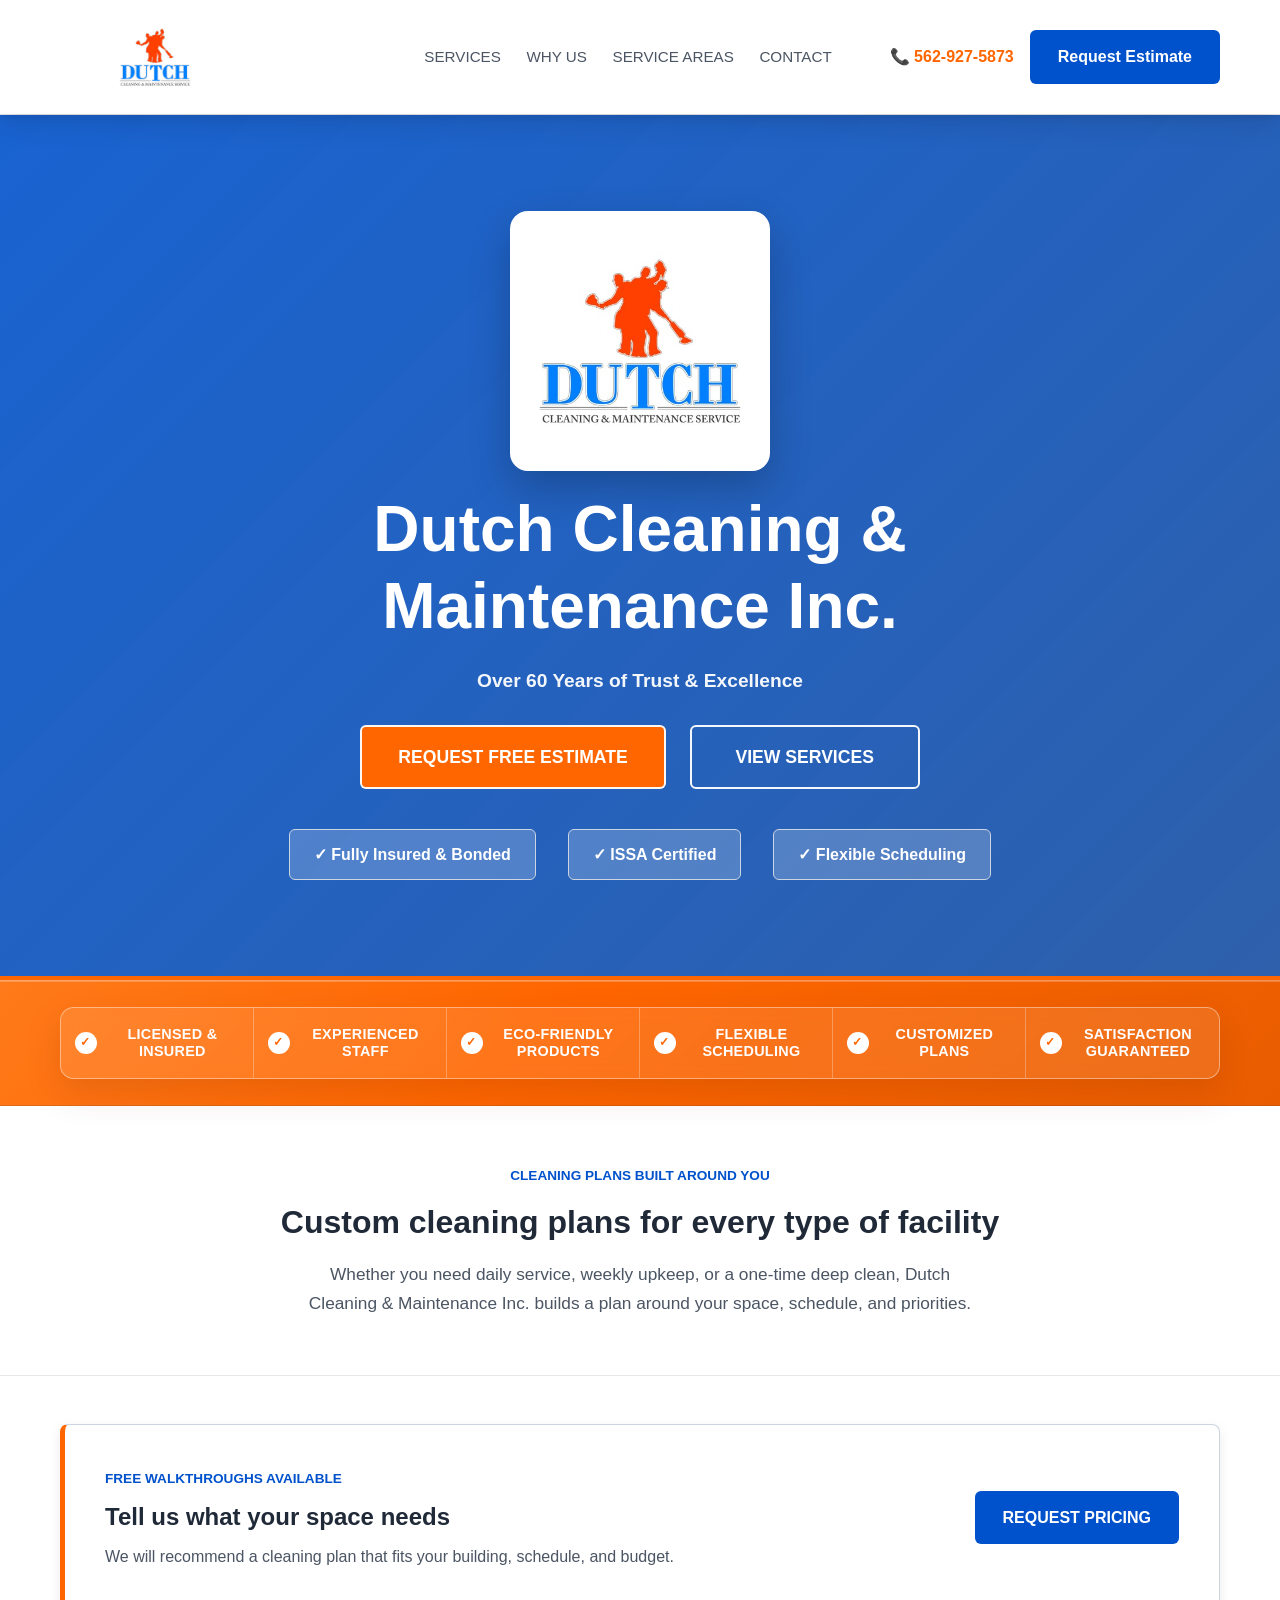
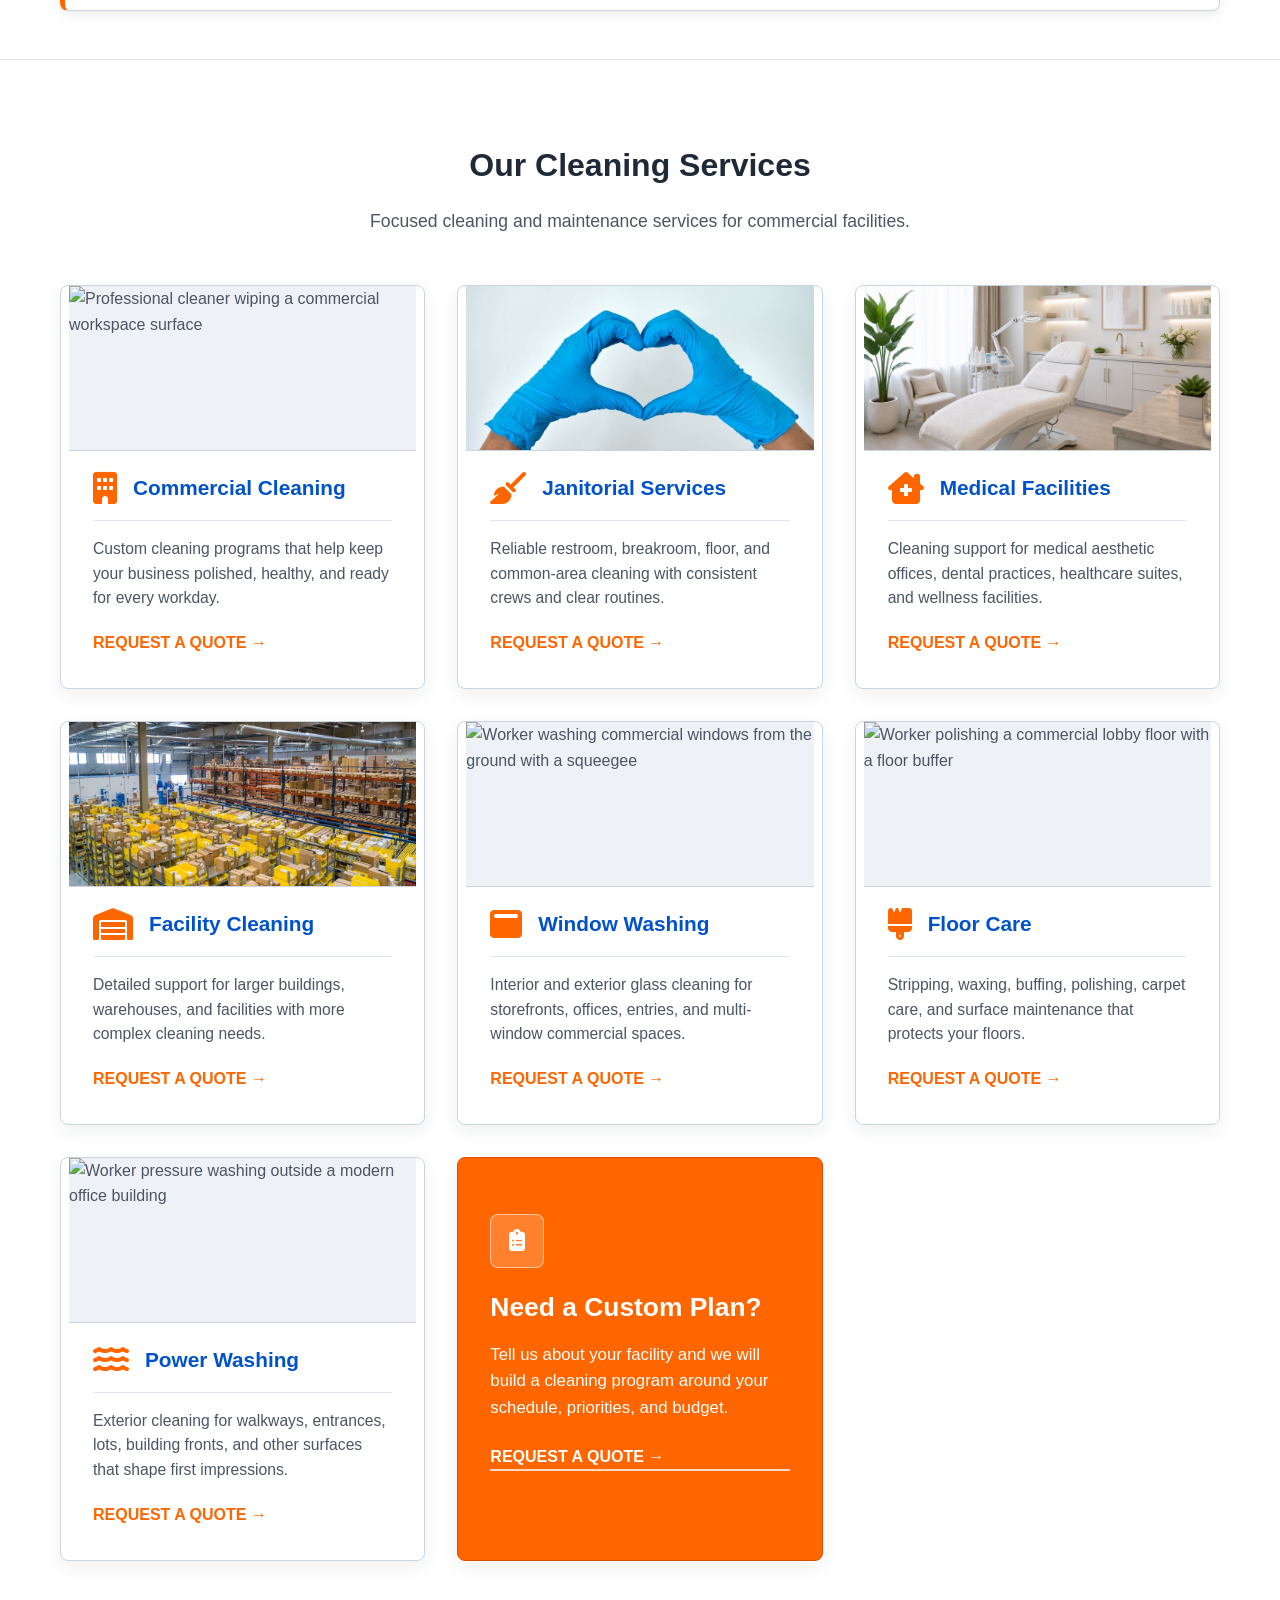
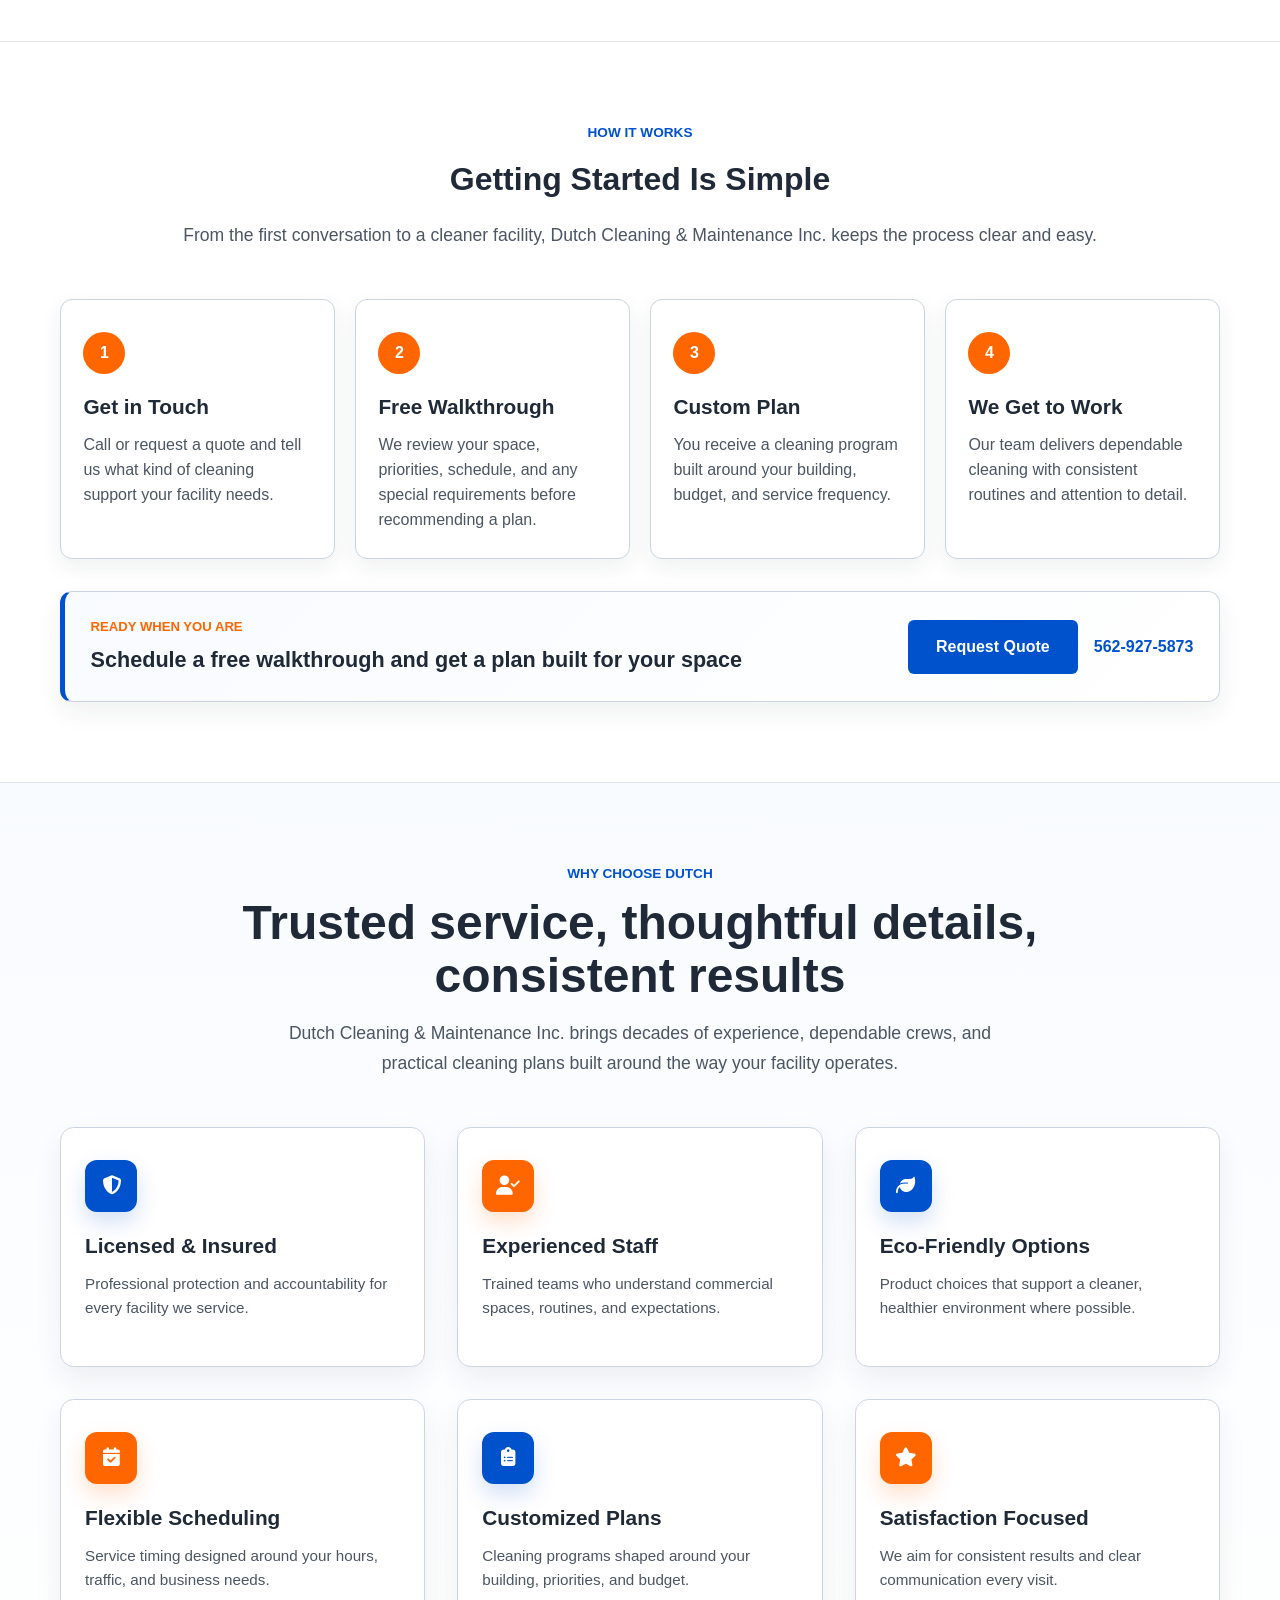
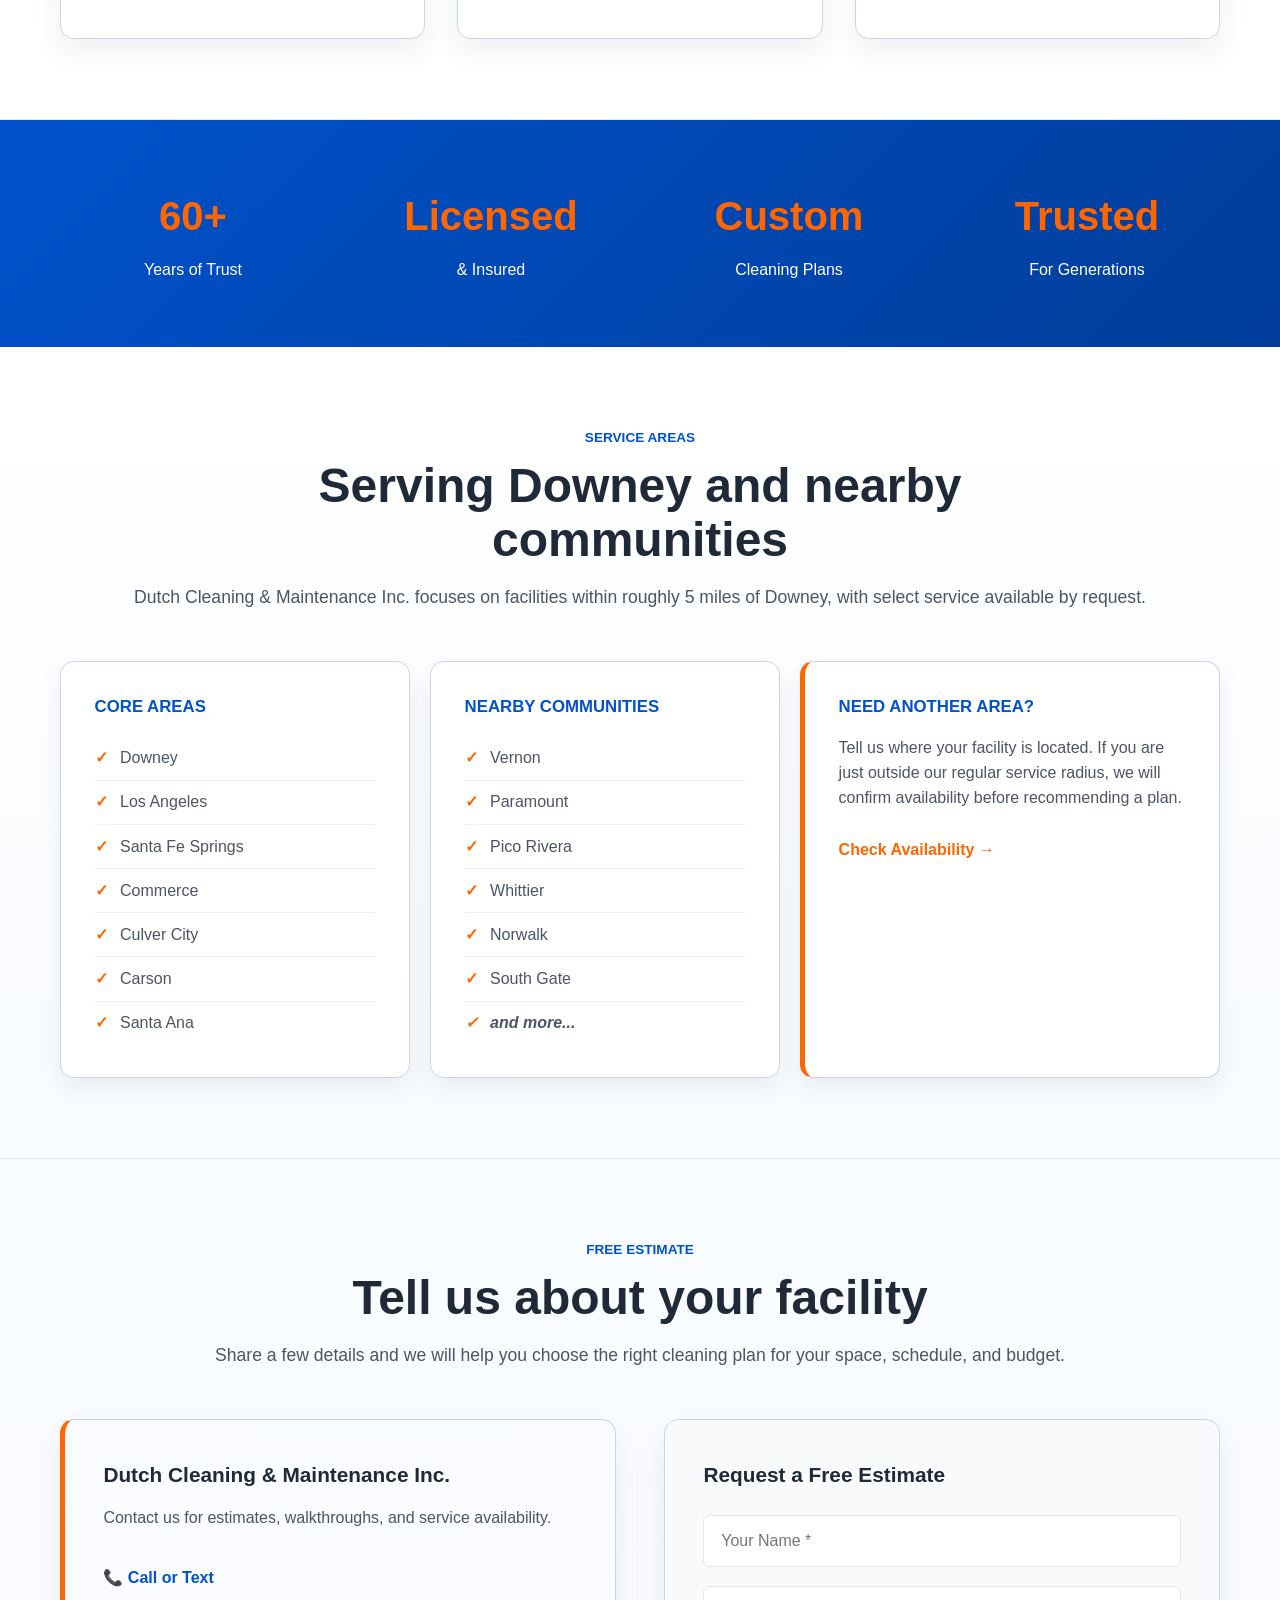
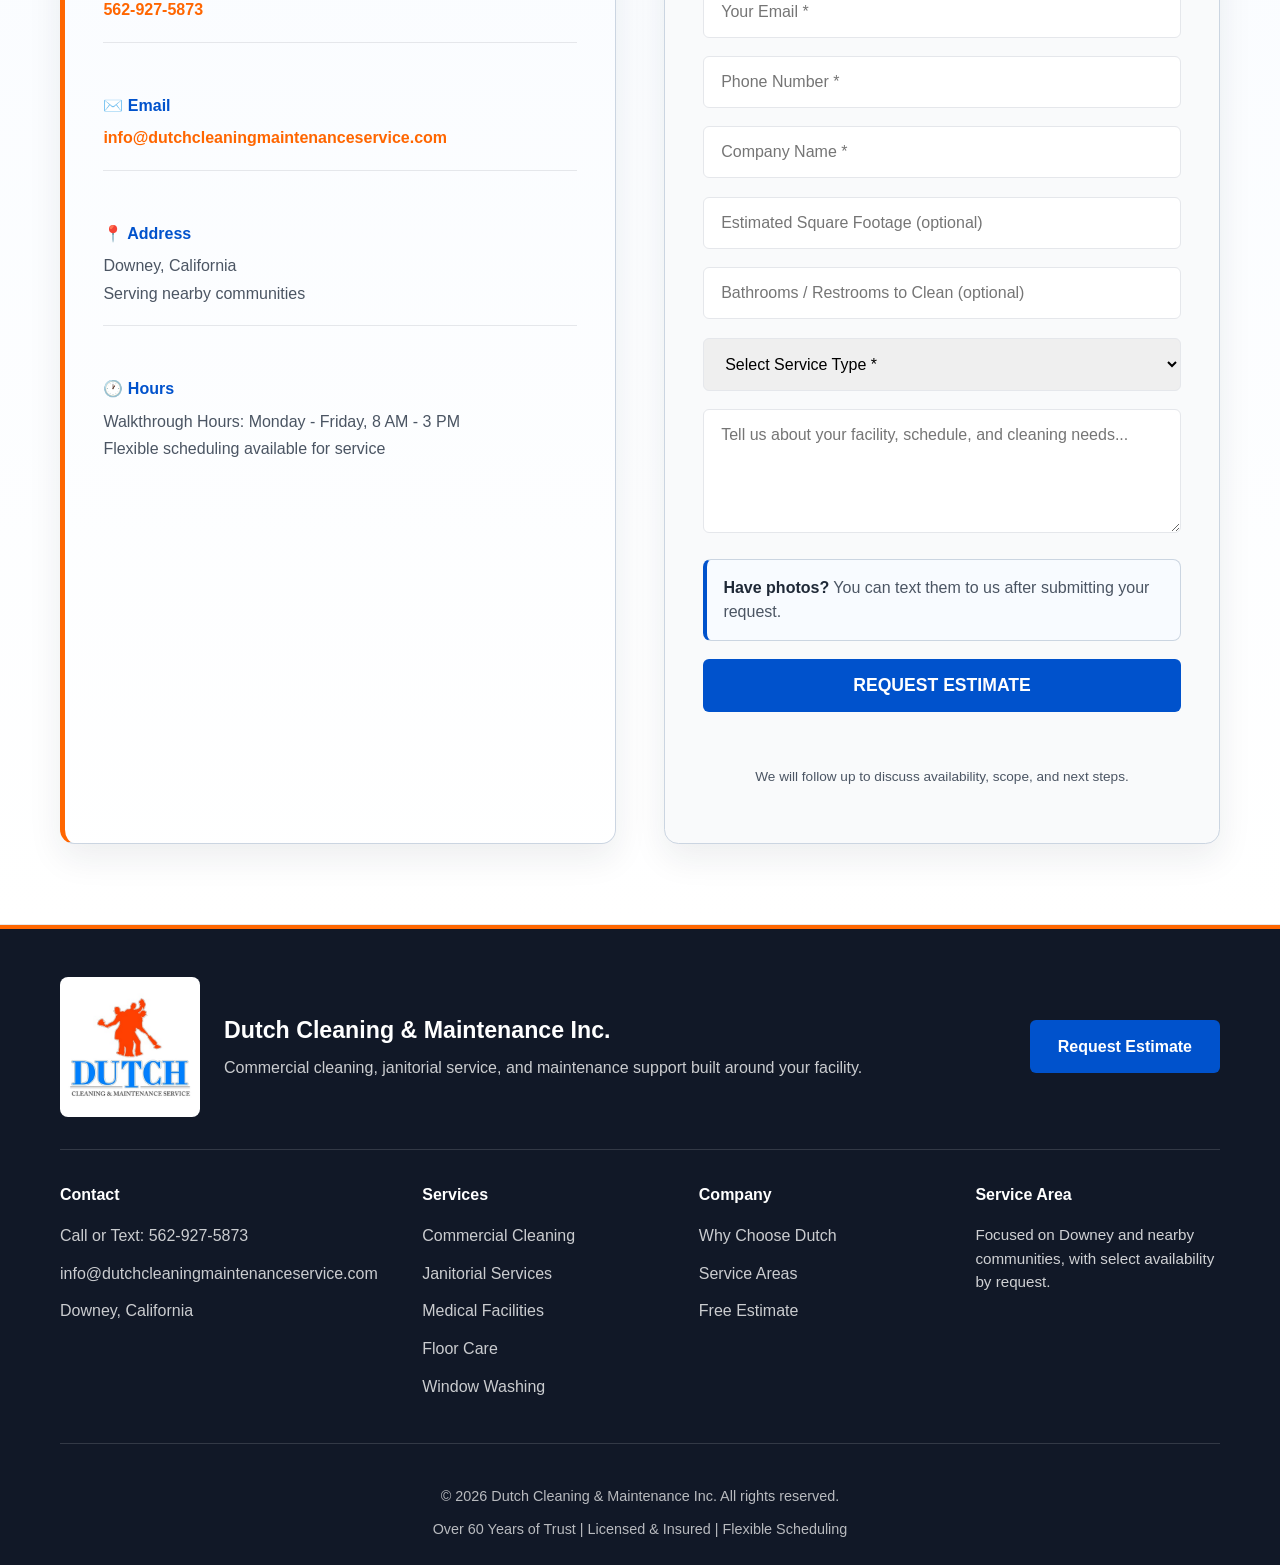
==== index.html @ 6023792d "Update index.html Adjusting photo names and alt text" ====
<!DOCTYPE html>
<html lang="en">
<head>
    <meta charset="UTF-8">
    <meta name="viewport" content="width=device-width, initial-scale=1.0">
    <meta name="description" content="Professional Janitorial and Commercial Cleaning Services throughout Southern California. Office cleaning, floor care, window washing, pressure washing, janitorial services, and maintenance since 1962. Local-Family Owned. Request a free estimate today.">
    <title> Commercial Cleaning Services | Dutch Cleaning & Maintenance Inc. | Professional Cleaning Services | Southern California | Los Angeles </title>
    <link rel="icon" type="image/jpg" href="favicon.jpg">
    <link rel="stylesheet" href="styles.css">
    <link rel="stylesheet" href="https://cdnjs.cloudflare.com/ajax/libs/font-awesome/6.4.0/css/all.min.css">
</head>
<body>
    <div class="success-overlay" id="success-overlay" aria-hidden="true">
        <div class="success-panel" role="dialog" aria-modal="true" aria-labelledby="success-title">
            <div class="success-icon">✓</div>
            <h2 id="success-title">Thanks!</h2>
            <p>Your request was sent successfully. Our local family-owned company of over 60 years thanks you for your support. We will follow up soon.</p>
            <button type="button" class="btn btn-primary" id="success-close">Back to Website</button>
        </div>
    </div>
    <!-- Header/Navigation -->
    <header class="header">
        <nav class="navbar">
            <div class="container">
                <div class="logo">
                    <img src="LOGO.jpg" alt="Dutch Cleaning & Maintenance Service logo">
                </div>
                <ul class="nav-menu">
                    <li><a href="#services">SERVICES</a></li>
                    <li><a href="#why-us">WHY US</a></li>
                    <li><a href="#locations">SERVICE AREAS</a></li>
                    <li><a href="#contact">CONTACT</a></li>
                </ul>
                <div class="header-cta">
                    <a href="tel:562-927-5873" class="phone-link">📞 562-927-5873</a>
                    <a href="#contact" class="btn btn-primary">Request Estimate</a>
                </div>
            </div>
        </nav>
    </header>

    <!-- Hero Banner -->
    <section class="hero-banner">
        <div class="hero-content">
            <img class="hero-logo" src="LOGO.jpg" alt="Dutch Cleaning & Maintenance Service logo">
            <h1>Dutch Cleaning & Maintenance Inc.</h1>
            <p class="hero-trust-line">Over 60 Years of Trust & Excellence</p>
            <div class="hero-buttons">
                <a href="#contact" class="btn btn-primary btn-large">REQUEST FREE ESTIMATE</a>
                <a href="#services" class="btn btn-secondary btn-large">View Services</a>
            </div>
            <div class="trust-badges">
                <div class="badge">✓ Fully Insured & Bonded</div>
                <div class="badge">✓ ISSA Certified</div>
                <div class="badge">✓ Flexible Scheduling</div>
            </div>
        </div>
    </section>

    <!-- Trust Banner -->
    <section class="trust-strip" aria-label="Dutch Cleaning service highlights">
        <div class="container">
            <div class="trust-strip-grid">
                <div><span>✓</span>Licensed &amp; Insured</div>
                <div><span>✓</span>Experienced Staff</div>
                <div><span>✓</span>Eco-Friendly Products</div>
                <div><span>✓</span>Flexible Scheduling</div>
                <div><span>✓</span>Customized Plans</div>
                <div><span>✓</span>Satisfaction Guaranteed</div>
            </div>
        </div>
    </section>

    <!-- Flexible Facility Intro -->
    <section class="image-highlights facility-intro-section" aria-label="Flexible cleaning plans">
        <div class="container">
            <div class="worship-intro">
                <span class="section-kicker">Cleaning plans built around you</span>
                <h2>Custom cleaning plans for every type of facility</h2>
                <p>Whether you need daily service, weekly upkeep, or a one-time deep clean, Dutch Cleaning & Maintenance Inc. builds a plan around your space, schedule, and priorities.</p>
            </div>
        </div>
    </section>

    <!-- Quick CTA Section -->
    <section class="quick-cta">
        <div class="container">
            <div class="cta-box cta-split">
                <div>
                    <span class="cta-label">Free walkthroughs available</span>
                    <h3>Tell us what your space needs</h3>
                    <p>We will recommend a cleaning plan that fits your building, schedule, and budget.</p>
                </div>
                <a href="#contact" class="btn btn-primary">Request Pricing</a>
            </div>
        </div>
    </section>

    <!-- Services Section -->
    <section id="services" class="services">
        <div class="container">
            <h2>Our Cleaning Services</h2>
            <p class="section-intro">Focused cleaning and maintenance services for commercial facilities.</p>
            
            <div class="services-grid services-grid-expanded">
                <div class="service-item">
                    <div class="service-photo"><img src="Commericial-facility-cleaning.jpg" alt="Professional cleaner wiping a commercial workspace surface"></div>
                    <div class="service-header">
                        <i class="fas fa-building"></i>
                        <h3>Commercial Cleaning</h3>
                    </div>
                    <p>Custom cleaning programs that help keep your business polished, healthy, and ready for every workday.</p>
                    <a href="#contact" class="service-link">Request a Quote →</a>
                </div>

                <div class="service-item">
                    <div class="service-photo"><img src="trusted-commercial-cleaning-team.jpeg" alt="Trusted commercial cleaning team providing professional janitorial and facility maintenance services throughout Southern California."></div>
                    <div class="service-header">
                        <i class="fas fa-broom"></i>
                        <h3>Janitorial Services</h3>
                    </div>
                    <p>Reliable restroom, breakroom, floor, and common-area cleaning with consistent crews and clear routines.</p>
                    <a href="#contact" class="service-link">Request a Quote →</a>
                </div>

                <div class="service-item">
                    <div class="service-photo"><img src="medical-facility-cleaning.png" alt="Clean aesthetician office and medical spa treatment room"></div>
                    <div class="service-header">
                        <i class="fas fa-clinic-medical"></i>
                        <h3>Medical Facilities</h3>
                    </div>
                    <p>Cleaning support for medical aesthetic offices, dental practices, healthcare suites, and wellness facilities.</p>
                    <a href="#contact" class="service-link">Request a Quote →</a>
                </div>

                <div class="service-item">
                    <div class="service-photo"><img src="warehouse-facility-cleaning.jpeg" alt="Clean warehouse aisle with storage racks"></div>
                    <div class="service-header">
                        <i class="fas fa-warehouse"></i>
                        <h3>Facility Cleaning</h3>
                    </div>
                    <p>Detailed support for larger buildings, warehouses, and facilities with more complex cleaning needs.</p>
                    <a href="#contact" class="service-link">Request a Quote →</a>
                </div>

                <div class="service-item">
                    <div class="service-photo"><img src="./commericial-window-cleaning.png" alt="Worker washing commercial windows from the ground with a squeegee"></div>
                    <div class="service-header">
                        <i class="fas fa-window-maximize"></i>
                        <h3>Window Washing</h3>
                    </div>
                    <p>Interior and exterior glass cleaning for storefronts, offices, entries, and multi-window commercial spaces.</p>
                    <a href="#contact" class="service-link">Request a Quote →</a>
                </div>

                <div class="service-item">
                    <div class="service-photo"><img src="./commericial-floor-polishing.png" alt="Worker polishing a commercial lobby floor with a floor buffer"></div>
                    <div class="service-header">
                        <i class="fas fa-brush"></i>
                        <h3>Floor Care</h3>
                    </div>
                    <p>Stripping, waxing, buffing, polishing, carpet care, and surface maintenance that protects your floors.</p>
                    <a href="#contact" class="service-link">Request a Quote →</a>
                </div>

                <div class="service-item">
                    <div class="service-photo"><img src="./commercial-pressure-washing.png" alt="Worker pressure washing outside a modern office building"></div>
                    <div class="service-header">
                        <i class="fas fa-water"></i>
                        <h3>Power Washing</h3>
                    </div>
                    <p>Exterior cleaning for walkways, entrances, lots, building fronts, and other surfaces that shape first impressions.</p>
                    <a href="#contact" class="service-link">Request a Quote →</a>
                </div>


                <div class="service-item custom-plan-card">
                    <div class="custom-plan-icon"><i class="fas fa-clipboard-list"></i></div>
                    <h3>Need a Custom Plan?</h3>
                    <p>Tell us about your facility and we will build a cleaning program around your schedule, priorities, and budget.</p>
                    <a href="#contact" class="service-link custom-plan-link">Request a Quote →</a>
                </div>            </div>
        </div>
    </section>


    <!-- How It Works -->
    <section class="how-it-works" id="how-it-works">
        <div class="container">
            <span class="section-kicker">How It Works</span>
            <h2>Getting Started Is Simple</h2>
            <p class="section-intro">From the first conversation to a cleaner facility, Dutch Cleaning & Maintenance Inc. keeps the process clear and easy.</p>

            <div class="steps-grid">
                <div class="step-card">
                    <div class="step-number">1</div>
                    <h3>Get in Touch</h3>
                    <p>Call or request a quote and tell us what kind of cleaning support your facility needs.</p>
                </div>

                <div class="step-card">
                    <div class="step-number">2</div>
                    <h3>Free Walkthrough</h3>
                    <p>We review your space, priorities, schedule, and any special requirements before recommending a plan.</p>
                </div>

                <div class="step-card">
                    <div class="step-number">3</div>
                    <h3>Custom Plan</h3>
                    <p>You receive a cleaning program built around your building, budget, and service frequency.</p>
                </div>

                <div class="step-card">
                    <div class="step-number">4</div>
                    <h3>We Get to Work</h3>
                    <p>Our team delivers dependable cleaning with consistent routines and attention to detail.</p>
                </div>
            </div>

            <div class="steps-cta">
                <div>
                    <span>Ready when you are</span>
                    <h3>Schedule a free walkthrough and get a plan built for your space</h3>
                </div>
                <div class="steps-cta-actions">
                    <a href="#contact" class="btn btn-primary">Request Quote</a>
                    <a href="tel:562-927-5873" class="steps-phone">562-927-5873</a>
                </div>
            </div>
        </div>
    </section>

    <!-- Why Choose Us -->
    <section id="why-us" class="why-us why-elegant">
        <div class="container">
            <span class="section-kicker">Why Choose Dutch</span>
            <h2>Trusted service, thoughtful details, consistent results</h2>
            <p class="section-intro">Dutch Cleaning & Maintenance Inc. brings decades of experience, dependable crews, and practical cleaning plans built around the way your facility operates.</p>
            
            <div class="features-grid elegant-features">
                <div class="feature">
                    <div class="feature-number"><i class="fas fa-shield-alt"></i></div>
                    <h3>Licensed & Insured</h3>
                    <p>Professional protection and accountability for every facility we service.</p>
                </div>

                <div class="feature">
                    <div class="feature-number"><i class="fas fa-user-check"></i></div>
                    <h3>Experienced Staff</h3>
                    <p>Trained teams who understand commercial spaces, routines, and expectations.</p>
                </div>

                <div class="feature">
                    <div class="feature-number"><i class="fas fa-leaf"></i></div>
                    <h3>Eco-Friendly Options</h3>
                    <p>Product choices that support a cleaner, healthier environment where possible.</p>
                </div>

                <div class="feature">
                    <div class="feature-number"><i class="fas fa-calendar-check"></i></div>
                    <h3>Flexible Scheduling</h3>
                    <p>Service timing designed around your hours, traffic, and business needs.</p>
                </div>

                <div class="feature">
                    <div class="feature-number"><i class="fas fa-clipboard-list"></i></div>
                    <h3>Customized Plans</h3>
                    <p>Cleaning programs shaped around your building, priorities, and budget.</p>
                </div>

                <div class="feature">
                    <div class="feature-number"><i class="fas fa-star"></i></div>
                    <h3>Satisfaction Focused</h3>
                    <p>We aim for consistent results and clear communication every visit.</p>
                </div>
            </div>
        </div>
    </section>

    <!-- Stats Section -->
    <section class="stats">
        <div class="container">
            <div class="stat-box">
                <h3>60+</h3>
                <p>Years of Trust</p>
            </div>
            <div class="stat-box">
                <h3>Licensed</h3>
                <p>& Insured</p>
            </div>
            <div class="stat-box">
                <h3>Custom</h3>
                <p>Cleaning Plans</p>
            </div>
            <div class="stat-box">
                <h3>Trusted</h3>
                <p>For Generations</p>
            </div>
        </div>
    </section>

    <!-- Service Areas -->
    <section id="locations" class="locations service-areas-polished">
        <div class="container">
            <span class="section-kicker">Service Areas</span>
            <h2>Serving Downey and nearby communities</h2>
            <p class="section-intro">Dutch Cleaning & Maintenance Inc. focuses on facilities within roughly 5 miles of Downey, with select service available by request.</p>
            <div class="area-list polished-area-list">
                <div class="area-column">
                    <h4>Core Areas</h4>
                    <ul>
                        <li>Downey</li>
                        <li>Los Angeles</li>
                        <li>Santa Fe Springs</li>
                        <li>Commerce</li>
                        <li>Culver City</li>
                        <li>Carson</li>
                        <li>Santa Ana</li>
                    </ul>
                </div>
                <div class="area-column">
                    <h4>Nearby Communities</h4>
                    <ul>
                        <li>Vernon</li>
                        <li>Paramount</li>
                        <li>Pico Rivera</li>
                        <li>Whittier</li>
                        <li>Norwalk</li>
                        <li>South Gate</li>
                        <li class="and-more">and more...</li>
                    </ul>
                </div>
                <div class="area-column area-callout">
                    <h4>Need another area?</h4>
                    <p>Tell us where your facility is located. If you are just outside our regular service radius, we will confirm availability before recommending a plan.</p>
                    <a href="#contact" class="service-link">Check Availability →</a>
                </div>
            </div>
        </div>
    </section>

    <!-- Contact Section -->
    <section id="contact" class="contact">
        <div class="container">
            <span class="section-kicker">Free Estimate</span>
            <h2>Tell us about your facility</h2>
            <p class="section-intro">Share a few details and we will help you choose the right cleaning plan for your space, schedule, and budget.</p>
            
            <div class="contact-grid">
                <div class="contact-info">
                    <h3>Dutch Cleaning & Maintenance Inc.</h3>
                    <p class="contact-subtitle">Contact us for estimates, walkthroughs, and service availability.</p>
                    
                    <div class="info-block">
                        <h4>📞 Call or Text</h4>
                        <p><a href="tel:562-927-5873">562-927-5873</a></p>
                    </div>

                    <div class="info-block">
                        <h4>✉️ Email</h4>
                        <p><a href="mailto:info@dutchcleaningmaintenanceservice.com">info@dutchcleaningmaintenanceservice.com</a></p>
                    </div>

                    <div class="info-block">
                        <h4>📍 Address</h4>
                        <p>Downey, California<br>Serving nearby communities</p>
                    </div>

                    <div class="info-block">
                        <h4>🕐 Hours</h4>
                        <p>Walkthrough Hours: Monday - Friday, 8 AM - 3 PM<br>Flexible scheduling available for service</p>
                    </div>
                </div>

                <form class="contact-form" id="estimate-form" action="https://formspree.io/f/xgojpldg" method="POST" data-inline-form="true">
                    <h3>Request a Free Estimate</h3>
                    <input type="hidden" name="_subject" value="New Dutch Cleaning Estimate Request">
                    
                    <div class="form-group">
                        <input type="text" name="name" placeholder="Your Name *" required>
                    </div>

                    <div class="form-group">
                        <input type="email" name="email" placeholder="Your Email *" required>
                    </div>

                    <div class="form-group">
                        <input type="tel" name="phone" placeholder="Phone Number *" required>
                    </div>

                    <div class="form-group">
                        <input type="text" name="company" placeholder="Company Name *" required>
                    </div>

                    <div class="form-group">
                        <input type="number" name="square_footage" min="0" inputmode="numeric" placeholder="Estimated Square Footage (optional)">
                    </div>

                    <div class="form-group">
                        <input type="number" name="bathrooms" min="0" inputmode="numeric" placeholder="Bathrooms / Restrooms to Clean (optional)">
                    </div>

                    <div class="form-group">
                        <select name="service_type" required>
                            <option value="">Select Service Type *</option>
                            <option value="commercial">Commercial Cleaning</option>
                            <option value="janitorial">Janitorial Services</option>
                            <option value="medical">Medical Facilities</option>
                            <option value="facility">Facility Cleaning</option>
                            <option value="windows">Window Washing</option>
                            <option value="floor-care">Floor Care</option>
                            <option value="power-washing">Power Washing</option>
                            <option value="custom">Custom Plan</option>
                            <option value="other">Other</option>
                        </select>
                    </div>

                    <div class="form-group">
                        <textarea name="message" placeholder="Tell us about your facility, schedule, and cleaning needs..." rows="5" required></textarea>
                    </div>

                    <p class="photo-note"><strong>Have photos?</strong> You can text them to us after submitting your request.</p>

                    <button type="submit" class="btn btn-primary btn-large">Request Estimate</button>
                    <p class="form-status" id="form-status" aria-live="polite"></p>
                    <p class="form-note">We will follow up to discuss availability, scope, and next steps.</p>
                </form>
            </div>
        </div>
    </section>

    <!-- Footer -->
    <footer class="footer footer-polished">
        <div class="container">
            <div class="footer-topline">
                <img src="LOGO.jpg" alt="Dutch Cleaning & Maintenance Inc. logo">
                <div>
                    <h3>Dutch Cleaning & Maintenance Inc.</h3>
                    <p>Commercial cleaning, janitorial service, and maintenance support built around your facility.</p>
                </div>
                <a href="#contact" class="btn btn-primary">Request Estimate</a>
            </div>

            <div class="footer-grid">
                <div class="footer-col">
                    <h4>Contact</h4>
                    <ul>
                        <li><a href="tel:562-927-5873">Call or Text: 562-927-5873</a></li>
                        <li><a href="mailto:info@dutchcleaningmaintenanceservice.com">info@dutchcleaningmaintenanceservice.com</a></li>
                        <li>Downey, California</li>
                    </ul>
                </div>
                <div class="footer-col">
                    <h4>Services</h4>
                    <ul>
                        <li><a href="#services">Commercial Cleaning</a></li>
                        <li><a href="#services">Janitorial Services</a></li>
                        <li><a href="#services">Medical Facilities</a></li>
                        <li><a href="#services">Floor Care</a></li>
                        <li><a href="#services">Window Washing</a></li>
                    </ul>
                </div>
                <div class="footer-col">
                    <h4>Company</h4>
                    <ul>
                        <li><a href="#why-us">Why Choose Dutch</a></li>
                        <li><a href="#locations">Service Areas</a></li>
                        <li><a href="#contact">Free Estimate</a></li>
                    </ul>
                </div>
                <div class="footer-col">
                    <h4>Service Area</h4>
                    <p>Focused on Downey and nearby communities, with select availability by request.</p>
                </div>
            </div>
            <div class="footer-bottom">
                <p>&copy; 2026 Dutch Cleaning & Maintenance Inc. All rights reserved.</p>
                <p>Over 60 Years of Trust | Licensed & Insured | Flexible Scheduling</p>
            </div>
        </div>
    </footer>


    <script>
        const estimateForm = document.getElementById('estimate-form');
        const formStatus = document.getElementById('form-status');

        const successClose = document.getElementById('success-close');
        const successOverlay = document.getElementById('success-overlay');

        if (successClose && successOverlay) {
            successClose.addEventListener('click', () => {
                successOverlay.classList.remove('is-visible');
                successOverlay.setAttribute('aria-hidden', 'true');
            });
        }

        if (estimateForm && formStatus) {
            estimateForm.addEventListener('submit', async (event) => {
                event.preventDefault();
                const submitButton = estimateForm.querySelector('button[type="submit"]');
                const originalText = submitButton.textContent;
                submitButton.disabled = true;
                submitButton.textContent = 'Sending...';
                formStatus.className = 'form-status';
                formStatus.textContent = '';

                try {
                    const response = await fetch(estimateForm.action, {
                        method: 'POST',
                        body: new FormData(estimateForm),
                        headers: { 'Accept': 'application/json' }
                    });

                    if (response.ok) {
                        estimateForm.reset();
                        formStatus.className = 'form-status success';
                        formStatus.textContent = '';
                        const successOverlay = document.getElementById('success-overlay');
                        if (successOverlay) {
                            successOverlay.classList.add('is-visible');
                            successOverlay.setAttribute('aria-hidden', 'false');
                        }
                    } else {
                        formStatus.className = 'form-status error';
                        formStatus.textContent = 'Something went wrong. Please call or text us instead.';
                    }
                } catch (error) {
                    formStatus.className = 'form-status error';
                    formStatus.textContent = 'Something went wrong. Please call or text us instead.';
                } finally {
                    submitButton.disabled = false;
                    submitButton.textContent = originalText;
                }
            });
        }
    </script>
    <script src="script.js"></script>
</body>
</html>
---- styles.css ----
* {
    margin: 0;
    padding: 0;
    box-sizing: border-box;
}

:root {
    --primary-blue: #0052CC;
    --accent-orange: #FF6600;
    --dark-gray: #1f2937;
    --light-gray: #f9fafb;
    --text-gray: #4b5563;
    --border-gray: #e5e7eb;
    --white: #ffffff;
}

body {
    font-family: -apple-system, BlinkMacSystemFont, 'Segoe UI', Roboto, 'Helvetica Neue', Arial, sans-serif;
    line-height: 1.6;
    color: var(--text-gray);
    background-color: var(--white);
}

.container {
    max-width: 1200px;
    margin: 0 auto;
    padding: 0 20px;
}

/* Typography */
h1, h2, h3, h4, h5, h6 {
    color: var(--dark-gray);
    font-weight: 700;
}

h1 {
    font-size: 2.5rem;
    line-height: 1.2;
    margin-bottom: 1rem;
}

h2 {
    font-size: 2rem;
    margin-bottom: 1rem;
    text-align: center;
    color: var(--dark-gray);
}

h3 {
    font-size: 1.3rem;
    margin-bottom: 0.75rem;
}

h4 {
    font-size: 1rem;
    margin-bottom: 0.5rem;
    color: var(--primary-blue);
}

p {
    margin-bottom: 1rem;
    line-height: 1.7;
}

.section-intro {
    text-align: center;
    font-size: 1.1rem;
    color: var(--text-gray);
    margin-bottom: 3rem;
}

/* Buttons */
.btn {
    display: inline-block;
    padding: 0.875rem 1.75rem;
    border: none;
    border-radius: 0.375rem;
    cursor: pointer;
    font-size: 1rem;
    font-weight: 600;
    text-decoration: none;
    transition: all 0.3s ease;
    text-align: center;
}

.btn-primary {
    background-color: var(--primary-blue);
    color: white;
}

.btn-primary:hover {
    background-color: #003d99;
    transform: translateY(-2px);
    box-shadow: 0 10px 25px rgba(0, 82, 204, 0.2);
}

.btn-secondary {
    background-color: transparent;
    color: var(--primary-blue);
    border: 2px solid var(--primary-blue);
}

.btn-secondary:hover {
    background-color: var(--primary-blue);
    color: white;
}

.btn-large {
    padding: 1rem 2.25rem;
    font-size: 1.1rem;
}

/* Header/Navigation */
.header {
    background-color: var(--white);
    box-shadow: 0 2px 8px rgba(0, 0, 0, 0.08);
    position: sticky;
    top: 0;
    z-index: 100;
}

.navbar {
    padding: 1rem 0;
}

.navbar .container {
    display: flex;
    justify-content: space-between;
    align-items: center;
}

.logo {
    flex: 1;
}

.logo h1 {
    font-size: 1.5rem;
    margin: 0;
    color: var(--primary-blue);
}

.nav-menu {
    display: flex;
    list-style: none;
    gap: 2.5rem;
    flex: 1;
    justify-content: center;
}

.nav-menu a {
    text-decoration: none;
    color: var(--text-gray);
    font-weight: 500;
    transition: color 0.3s ease;
    font-size: 0.95rem;
}

.nav-menu a:hover {
    color: var(--accent-orange);
}

.header-cta {
    display: flex;
    gap: 1.5rem;
    align-items: center;
    flex: 1;
    justify-content: flex-end;
}

.phone-link {
    color: var(--accent-orange);
    text-decoration: none;
    font-weight: 700;
    font-size: 1rem;
    transition: color 0.3s ease;
}

.phone-link:hover {
    color: #FF5500;
}

/* Hero Banner */
.hero-banner {
    background: linear-gradient(135deg, var(--primary-blue) 0%, #003d99 100%);
    color: white;
    padding: 6rem 0;
    text-align: center;
}

.hero-content h1 {
    color: white;
    font-size: 3rem;
    margin-bottom: 1.5rem;
}

.hero-content p {
    color: rgba(255, 255, 255, 0.95);
    font-size: 1.3rem;
    margin-bottom: 2rem;
    max-width: 700px;
    margin-left: auto;
    margin-right: auto;
}

.hero-buttons {
    display: flex;
    gap: 1.5rem;
    justify-content: center;
    margin-bottom: 2.5rem;
    flex-wrap: wrap;
}

.hero-buttons .btn-primary {
    background-color: var(--accent-orange);
}

.hero-buttons .btn-primary:hover {
    background-color: #FF5500;
}

.hero-buttons .btn-secondary {
    border-color: white;
    color: white;
    background-color: transparent;
}

.hero-buttons .btn-secondary:hover {
    background-color: white;
    color: var(--primary-blue);
}

.trust-badges {
    display: flex;
    justify-content: center;
    gap: 2rem;
    flex-wrap: wrap;
    margin-top: 2rem;
}

.badge {
    background-color: rgba(255, 255, 255, 0.2);
    padding: 0.75rem 1.5rem;
    border-radius: 0.375rem;
    font-weight: 600;
    color: white;
}

/* Quick CTA Section */
.quick-cta {
    background-color: var(--light-gray);
    padding: 3rem 0;
}

.cta-box {
    background-color: white;
    padding: 2.5rem;
    border-radius: 0.5rem;
    text-align: center;
    box-shadow: 0 4px 12px rgba(0, 0, 0, 0.08);
    border-left: 4px solid var(--accent-orange);
}

.cta-box h3 {
    color: var(--dark-gray);
    font-size: 1.5rem;
    margin-bottom: 0.75rem;
}

.cta-box p {
    color: var(--text-gray);
    margin-bottom: 1.5rem;
}

/* Services Section */
.services {
    padding: 5rem 0;
    background-color: var(--white);
}

.services-grid {
    display: grid;
    grid-template-columns: repeat(auto-fit, minmax(320px, 1fr));
    gap: 2rem;
}

.service-item {
    background-color: white;
    padding: 2rem;
    border-radius: 0.5rem;
    box-shadow: 0 2px 8px rgba(0, 0, 0, 0.08);
    transition: all 0.3s ease;
    border-top: 4px solid var(--accent-orange);
}

.service-item:hover {
    transform: translateY(-8px);
    box-shadow: 0 12px 24px rgba(0, 0, 0, 0.12);
}

.service-header {
    display: flex;
    align-items: flex-start;
    gap: 1rem;
    margin-bottom: 1rem;
}

.service-header i {
    font-size: 2rem;
    color: var(--accent-orange);
    flex-shrink: 0;
}

.service-item h3 {
    color: var(--primary-blue);
    margin: 0;
}

.service-item p {
    color: var(--text-gray);
    font-size: 0.95rem;
    margin-bottom: 1rem;
}

.service-link {
    color: var(--accent-orange);
    text-decoration: none;
    font-weight: 600;
    transition: color 0.3s ease;
    display: inline-block;
}

.service-link:hover {
    color: #FF5500;
}

/* Why Us Section */
.why-us {
    padding: 5rem 0;
    background-color: var(--light-gray);
}

.features-grid {
    display: grid;
    grid-template-columns: repeat(auto-fit, minmax(300px, 1fr));
    gap: 2rem;
}

.feature {
    background-color: white;
    padding: 2rem;
    border-radius: 0.5rem;
    box-shadow: 0 2px 8px rgba(0, 0, 0, 0.08);
    position: relative;
    padding-left: 4rem;
}

.feature-number {
    position: absolute;
    left: 0;
    top: 0;
    background: linear-gradient(135deg, var(--primary-blue) 0%, #003d99 100%);
    color: white;
    width: 3.5rem;
    height: 3.5rem;
    display: flex;
    align-items: center;
    justify-content: center;
    font-size: 1.5rem;
    font-weight: 700;
    border-radius: 0.5rem 0 0.5rem 0;
}

.feature h3 {
    color: var(--dark-gray);
    margin-bottom: 0.75rem;
}

.feature p {
    color: var(--text-gray);
    font-size: 0.95rem;
    margin: 0;
}

/* Stats Section */
.stats {
    background: linear-gradient(135deg, var(--primary-blue) 0%, #003d99 100%);
    padding: 4rem 0;
    color: white;
}

.stats .container {
    display: grid;
    grid-template-columns: repeat(auto-fit, minmax(200px, 1fr));
    gap: 2rem;
    text-align: center;
}

.stat-box h3 {
    font-size: 2.5rem;
    color: var(--accent-orange);
    margin-bottom: 0.5rem;
}

.stat-box p {
    color: white;
    margin: 0;
    font-weight: 500;
}

/* Testimonials Section */
.testimonials {
    padding: 5rem 0;
    background-color: var(--white);
}

.testimonials-grid {
    display: grid;
    grid-template-columns: repeat(auto-fit, minmax(300px, 1fr));
    gap: 2rem;
}

.testimonial {
    background-color: var(--light-gray);
    padding: 2rem;
    border-radius: 0.5rem;
    border-left: 4px solid var(--accent-orange);
    box-shadow: 0 2px 8px rgba(0, 0, 0, 0.08);
}

.stars {
    color: var(--accent-orange);
    font-size: 1.1rem;
    margin-bottom: 1rem;
    letter-spacing: 0.2rem;
}

.testimonial p {
    color: var(--text-gray);
    font-style: italic;
    margin-bottom: 1.5rem;
    line-height: 1.8;
}

.author {
    border-top: 1px solid var(--border-gray);
    padding-top: 1rem;
}

.author strong {
    color: var(--primary-blue);
    display: block;
    font-size: 0.95rem;
}

.author span {
    color: var(--text-gray);
    font-size: 0.85rem;
    font-style: normal;
}

/* Locations Section */
.locations {
    padding: 5rem 0;
    background-color: var(--light-gray);
}

.area-list {
    display: grid;
    grid-template-columns: repeat(auto-fit, minmax(250px, 1fr));
    gap: 3rem;
    margin-top: 3rem;
}

.area-column h4 {
    color: var(--primary-blue);
    margin-bottom: 1rem;
    font-size: 1.1rem;
}

.area-column ul {
    list-style: none;
}

.area-column li {
    padding: 0.5rem 0;
    color: var(--text-gray);
}

.area-column li:before {
    content: "✓ ";
    color: var(--accent-orange);
    font-weight: bold;
    margin-right: 0.5rem;
}

/* Contact Section */
.contact {
    padding: 5rem 0;
    background-color: var(--white);
}

.contact-grid {
    display: grid;
    grid-template-columns: 1fr 1fr;
    gap: 3rem;
    margin-top: 3rem;
}

.contact-info h3 {
    color: var(--dark-gray);
    margin-bottom: 2rem;
    font-size: 1.3rem;
}

.info-block {
    margin-bottom: 2rem;
    padding-bottom: 2rem;
    border-bottom: 1px solid var(--border-gray);
}

.info-block:last-child {
    border-bottom: none;
}

.info-block h4 {
    color: var(--primary-blue);
    margin-bottom: 0.5rem;
}

.info-block p {
    color: var(--text-gray);
    margin: 0;
}

.info-block a {
    color: var(--accent-orange);
    text-decoration: none;
    font-weight: 600;
}

.info-block a:hover {
    text-decoration: underline;
}

/* Contact Form */
.contact-form {
    background-color: var(--light-gray);
    padding: 2.5rem;
    border-radius: 0.5rem;
    box-shadow: 0 2px 8px rgba(0, 0, 0, 0.08);
}

.contact-form h3 {
    color: var(--dark-gray);
    margin-bottom: 1.5rem;
    font-size: 1.3rem;
}

.form-group {
    margin-bottom: 1.5rem;
}

.contact-form input,
.contact-form select,
.contact-form textarea {
    width: 100%;
    padding: 0.875rem 1rem;
    border: 1px solid var(--border-gray);
    border-radius: 0.375rem;
    font-family: inherit;
    font-size: 1rem;
    transition: border-color 0.3s ease;
}

.contact-form input:focus,
.contact-form select:focus,
.contact-form textarea:focus {
    outline: none;
    border-color: var(--accent-orange);
    box-shadow: 0 0 0 3px rgba(255, 102, 0, 0.1);
}

.contact-form textarea {
    resize: vertical;
}

.form-note {
    font-size: 0.85rem;
    color: var(--text-gray);
    margin-top: 1rem;
    text-align: center;
}

/* Footer */
.footer {
    background-color: var(--dark-gray);
    color: white;
    padding: 3rem 0 1rem;
}

.footer-grid {
    display: grid;
    grid-template-columns: repeat(auto-fit, minmax(220px, 1fr));
    gap: 2rem;
    margin-bottom: 2rem;
}

.footer-col h4 {
    color: var(--accent-orange);
    margin-bottom: 1rem;
    font-size: 1rem;
}

.footer-col p {
    color: rgba(255, 255, 255, 0.8);
    font-size: 0.95rem;
    margin: 0;
    line-height: 1.6;
}

.footer-col ul {
    list-style: none;
}

.footer-col ul li {
    margin-bottom: 0.75rem;
}

.footer-col a {
    color: rgba(255, 255, 255, 0.8);
    text-decoration: none;
    transition: color 0.3s ease;
}

.footer-col a:hover {
    color: var(--accent-orange);
}

.footer-bottom {
    border-top: 1px solid rgba(255, 255, 255, 0.1);
    padding-top: 2rem;
    text-align: center;
    color: rgba(255, 255, 255, 0.7);
    font-size: 0.9rem;
}

.footer-bottom p {
    margin: 0.5rem 0;
}

/* Responsive Design */
@media (max-width: 768px) {
    h1 {
        font-size: 1.75rem;
    }

    h2 {
        font-size: 1.5rem;
    }

    .hero-banner {
        padding: 3rem 0;
    }

    .hero-content h1 {
        font-size: 1.75rem;
    }

    .hero-content p {
        font-size: 1.1rem;
    }

    .hero-buttons {
        flex-direction: column;
    }

    .hero-buttons .btn {
        width: 100%;
    }

    .navbar .container {
        flex-direction: column;
        gap: 1rem;
    }

    .nav-menu {
        flex-direction: column;
        gap: 1rem;
        justify-content: flex-start;
    }

    .header-cta {
        flex-direction: column;
        width: 100%;
        gap: 1rem;
    }

    .header-cta .btn {
        width: 100%;
    }

    .trust-badges {
        gap: 1rem;
    }

    .badge {
        padding: 0.5rem 1rem;
        font-size: 0.9rem;
    }

    .contact-grid {
        grid-template-columns: 1fr;
    }

    .services-grid,
    .testimonials-grid,
    .features-grid {
        grid-template-columns: 1fr;
    }

    .area-list {
        grid-template-columns: 1fr;
        gap: 2rem;
    }

    section {
        padding: 3rem 0;
    }
}

@media (max-width: 480px) {
    h1 {
        font-size: 1.5rem;
    }

    h2 {
        font-size: 1.25rem;
    }

    h3 {
        font-size: 1.1rem;
    }

    .logo h1 {
        font-size: 1.2rem;
    }

    .nav-menu {
        display: none;
    }

    .hero-content h1 {
        font-size: 1.5rem;
    }

    .hero-content p {
        font-size: 1rem;
    }

    .feature {
        padding-left: 3rem;
    }

    .feature-number {
        width: 3rem;
        height: 3rem;
        font-size: 1.3rem;
    }

    .stat-box h3 {
        font-size: 2rem;
    }

    .contact-form {
        padding: 1.5rem;
    }

    .footer-grid {
        grid-template-columns: 1fr;
    }
}

/* Requested updates: light organization lines and stock imagery while preserving the original layout */
.hero-banner {
    background: linear-gradient(135deg, rgba(0, 82, 204, 0.9) 0%, rgba(0, 61, 153, 0.82) 100%), url("https://images.unsplash.com/photo-1581578731548-c64695cc6952?auto=format&fit=crop&w=1800&q=80") center/cover no-repeat;
    border-bottom: 4px solid var(--accent-orange);
}

.header,
.quick-cta,
.services,
.why-us,
.locations,
.contact {
    border-bottom: 1px solid var(--border-gray);
}

.cta-box,
.service-item,
.reason-card,
.location-card,
.contact-form,
.contact-info,
.info-item,
.badge {
    border: 1px solid #cbd5e1;
}

.service-item,
.reason-card,
.location-card,
.info-item {
    box-shadow: 0 6px 18px rgba(31, 41, 55, 0.07);
}

.service-header {
    padding-bottom: 1rem;
    margin-bottom: 1rem;
    border-bottom: 1px solid #e2e8f0;
}

.image-highlights {
    padding: 4rem 0;
    background: var(--white);
    border-bottom: 1px solid var(--border-gray);
}

.image-grid {
    display: grid;
    grid-template-columns: repeat(3, 1fr);
    gap: 1.5rem;
}

.image-card {
    overflow: hidden;
    background: var(--white);
    border: 1px solid #cbd5e1;
    border-radius: 10px;
    box-shadow: 0 8px 22px rgba(31, 41, 55, 0.08);
}

.image-card img {
    display: block;
    width: 100%;
    height: 220px;
    object-fit: cover;
    border-bottom: 1px solid #cbd5e1;
}

.image-card figcaption {
    padding: 1rem 1.25rem;
    color: var(--dark-gray);
    font-weight: 700;
}

@media (max-width: 768px) {
    .image-grid {
        grid-template-columns: 1fr;
    }
}


/* Logo and lighter-copy design pass */
.logo img {
    display: block;
    width: 245px;
    height: auto;
}

.logo h1 {
    display: none;
}

.hero-logo {
    display: block;
    width: min(320px, 78vw);
    height: auto;
    margin: 0 auto 1.25rem;
    border-radius: 18px;
    box-shadow: 0 16px 40px rgba(0, 0, 0, 0.22);
}

.hero-content h1 {
    max-width: 760px;
    margin-left: auto;
    margin-right: auto;
}

.hero-content p {
    max-width: 650px;
    margin-left: auto;
    margin-right: auto;
    font-size: 1.2rem;
}

.services-grid {
    align-items: stretch;
}

.service-item p,
.feature p,
.testimonial p,
.footer-col p {
    line-height: 1.55;
}

.service-item p {
    font-size: 0.98rem;
}

.service-link {
    display: inline-flex;
    margin-top: 0.5rem;
}

.image-highlights {
    padding-top: 3rem;
    padding-bottom: 3rem;
}

.image-card figcaption {
    font-size: 1rem;
}

.visual-strip {
    background: var(--light-gray);
}

@media (max-width: 900px) {
    .logo img {
        width: 220px;
    }
}

@media (max-width: 768px) {
    .logo img {
        width: 210px;
    }

    .hero-logo {
        width: min(280px, 82vw);
    }
}


/* Real logo placement */
.logo img {
    width: 190px;
    max-height: 82px;
    object-fit: contain;
    background: #ffffff;
}

.hero-logo {
    width: min(260px, 70vw);
    background: #ffffff;
    padding: 12px;
    border: 1px solid rgba(255, 255, 255, 0.8);
}

.hero-banner {
    min-height: 620px;
}

.hero-content h1 {
    font-size: clamp(2.35rem, 5vw, 4.35rem);
}

.service-item,
.feature,
.testimonial,
.area-column,
.contact-info,
.contact-form {
    position: relative;
}

.service-item p,
.feature p,
.testimonial p {
    margin-bottom: 0.75rem;
}

@media (max-width: 768px) {
    .logo img {
        width: 160px;
        max-height: 72px;
    }

    .hero-banner {
        min-height: 560px;
    }
}


/* Navigation links: uppercase and one line */
.nav-menu {
    white-space: nowrap;
    flex-wrap: nowrap;
}

.nav-menu a {
    text-transform: uppercase;
    letter-spacing: 0;
    white-space: nowrap;
}

@media (max-width: 980px) {
    .nav-menu {
        gap: 0.9rem;
        font-size: 0.9rem;
    }
}


/* Header spacing fix */
.navbar .container {
    gap: 1.5rem;
}

.nav-menu {
    gap: 1.6rem;
    margin-left: auto;
    margin-right: 1.5rem;
}

.header-cta {
    display: flex;
    align-items: center;
    gap: 1rem;
    flex-shrink: 0;
}

.phone-link {
    white-space: nowrap;
}

@media (max-width: 1120px) {
    .navbar .container {
        flex-wrap: wrap;
        justify-content: center;
        row-gap: 1rem;
    }

    .logo {
        width: 100%;
        display: flex;
        justify-content: center;
    }

    .nav-menu {
        margin-left: 0;
        margin-right: 0;
    }
}

@media (max-width: 720px) {
    .nav-menu {
        width: 100%;
        justify-content: center;
        flex-wrap: wrap;
        white-space: normal;
        row-gap: 0.65rem;
    }

    .header-cta {
        width: 100%;
        justify-content: center;
        flex-wrap: wrap;
    }
}


/* Orange trust badge */
.trust-badges .badge:last-child {
    background: var(--accent-orange);
    color: #ffffff;
    border-color: #ffffff;
    font-size: 1.05rem;
    font-weight: 900;
    text-transform: uppercase;
    box-shadow: 0 12px 26px rgba(255, 102, 0, 0.28);
}


/* Hero trust line under company name */
.hero-trust-line {
    display: inline-block;
    margin: 0.25rem auto 1.75rem;
    padding: 0.75rem 1.4rem;
    color: #ffffff;
    background: var(--accent-orange);
    border: 2px solid rgba(255, 255, 255, 0.9);
    border-radius: 0.5rem;
    font-size: 1.35rem;
    font-weight: 900;
    line-height: 1.2;
    text-transform: uppercase;
    box-shadow: 0 12px 26px rgba(255, 102, 0, 0.28);
}

.trust-badges .badge:last-child {
    font-size: 1rem;
}

@media (max-width: 768px) {
    .hero-trust-line {
        font-size: 1rem;
        padding: 0.65rem 1rem;
    }
}


/* Clean up hero trust line and reset scheduling badge */
.hero-trust-line {
    display: block;
    margin: 0.35rem auto 1.75rem;
    padding: 0;
    color: #ffffff;
    background: transparent;
    border: 0;
    border-radius: 0;
    font-size: 1.45rem;
    font-weight: 800;
    line-height: 1.25;
    text-transform: none;
    box-shadow: none;
}

.trust-badges .badge:last-child {
    background: rgba(255, 255, 255, 0.1);
    color: #ffffff;
    border-color: rgba(255, 255, 255, 0.3);
    font-size: 1rem;
    font-weight: 600;
    text-transform: none;
    box-shadow: none;
}

@media (max-width: 768px) {
    .hero-trust-line {
        font-size: 1.1rem;
        padding: 0;
    }
}


/* Hero estimate button polish */
.hero-buttons .btn-primary {
    border: 1px solid rgba(255, 255, 255, 0.95);
    text-transform: uppercase;
    letter-spacing: 0;
}


/* Match hero button sizing and borders */
.hero-buttons .btn {
    min-width: 230px;
    border-width: 2px;
    border-style: solid;
    text-transform: uppercase;
    letter-spacing: 0;
}

.hero-buttons .btn-primary {
    border-color: rgba(255, 255, 255, 0.95);
}

.hero-buttons .btn-secondary {
    border-color: var(--primary-blue);
}


/* Final hero cleanup: matched buttons and identical trust badges */
.hero-buttons .btn,
.hero-buttons .btn-primary,
.hero-buttons .btn-secondary {
    min-width: 230px;
    border-width: 2px;
    border-style: solid;
    border-color: rgba(255, 255, 255, 0.95);
    text-transform: uppercase;
    letter-spacing: 0;
}

.hero-buttons .btn-secondary {
    color: #ffffff;
    background-color: transparent;
}

.hero-buttons .btn-secondary:hover {
    background-color: #ffffff;
    color: var(--primary-blue);
}

.trust-badges .badge,
.trust-badges .badge:last-child {
    background-color: rgba(255, 255, 255, 0.2);
    padding: 0.75rem 1.5rem;
    border: 1px solid #cbd5e1;
    border-radius: 0.375rem;
    color: #ffffff;
    font-size: 1rem;
    font-weight: 600;
    text-transform: none;
    box-shadow: none;
}


/* Cleaner quick CTA section */
.quick-cta {
    background: #ffffff;
}

.cta-box.cta-split {
    display: flex;
    align-items: center;
    justify-content: space-between;
    gap: 2rem;
    text-align: left;
    border-left: 5px solid var(--accent-orange);
}

.cta-box.cta-split h3 {
    margin-bottom: 0.4rem;
}

.cta-box.cta-split p {
    margin-bottom: 0;
    max-width: 620px;
}

.cta-label {
    display: inline-block;
    margin-bottom: 0.55rem;
    color: var(--primary-blue);
    font-size: 0.85rem;
    font-weight: 800;
    text-transform: uppercase;
    letter-spacing: 0;
}

.cta-box.cta-split .btn {
    flex-shrink: 0;
    text-transform: uppercase;
}

@media (max-width: 760px) {
    .cta-box.cta-split {
        align-items: flex-start;
        flex-direction: column;
    }
}


/* Photo highlight polish */
.image-card {
    position: relative;
}

.image-card img {
    height: 240px;
}

.image-card figcaption {
    display: flex;
    align-items: center;
    min-height: 64px;
    background: #ffffff;
    color: var(--dark-gray);
    font-size: 1.08rem;
    font-weight: 800;
}


/* Intro above photo cards */
.worship-intro {
    max-width: 820px;
    margin: 0 auto 2.25rem;
    text-align: center;
}

.section-kicker {
    display: inline-block;
    margin-bottom: 0.65rem;
    color: var(--primary-blue);
    font-size: 0.85rem;
    font-weight: 800;
    text-transform: uppercase;
    letter-spacing: 0;
}

.worship-intro h2 {
    margin-bottom: 0.75rem;
}

.worship-intro p {
    max-width: 680px;
    margin: 0 auto;
    color: var(--text-gray);
    font-size: 1.08rem;
}


/* Bright orange service highlights banner */
.trust-strip {
    background: var(--accent-orange);
    padding: 1.25rem 0;
    border-top: 1px solid #ff8a3d;
    border-bottom: 1px solid #d84f00;
}

.trust-strip-grid {
    display: grid;
    grid-template-columns: repeat(6, 1fr);
    gap: 0;
    overflow: hidden;
    border: 1px solid rgba(255, 255, 255, 0.65);
    border-radius: 0.5rem;
}

.trust-strip-grid div {
    display: flex;
    align-items: center;
    justify-content: center;
    min-height: 64px;
    padding: 0.85rem 0.75rem;
    color: #ffffff;
    font-size: 0.96rem;
    font-weight: 900;
    line-height: 1.2;
    text-align: center;
    text-transform: uppercase;
    border-right: 1px solid rgba(255, 255, 255, 0.55);
}

.trust-strip-grid div:last-child {
    border-right: 0;
}

@media (max-width: 980px) {
    .trust-strip-grid {
        grid-template-columns: repeat(3, 1fr);
    }

    .trust-strip-grid div:nth-child(3n) {
        border-right: 0;
    }

    .trust-strip-grid div:nth-child(-n + 3) {
        border-bottom: 1px solid rgba(255, 255, 255, 0.55);
    }
}

@media (max-width: 560px) {
    .trust-strip-grid {
        grid-template-columns: 1fr 1fr;
    }

    .trust-strip-grid div,
    .trust-strip-grid div:nth-child(3n) {
        border-right: 1px solid rgba(255, 255, 255, 0.55);
    }

    .trust-strip-grid div:nth-child(even) {
        border-right: 0;
    }

    .trust-strip-grid div:nth-child(-n + 4) {
        border-bottom: 1px solid rgba(255, 255, 255, 0.55);
    }
}


/* Service card photos */
.service-item {
    overflow: hidden;
    padding-top: 0;
}

.service-photo {
    height: 165px;
    margin: 0 -1.5rem 1.25rem;
    overflow: hidden;
    border-bottom: 1px solid #cbd5e1;
    background: #eef2f7;
}

.service-photo img {
    display: block;
    width: 100%;
    height: 100%;
    object-fit: cover;
}

.service-header {
    align-items: center;
}

@media (max-width: 768px) {
    .service-photo {
        height: 190px;
    }
}


/* Expanded commercial services */
.services-grid-expanded {
    grid-template-columns: repeat(3, 1fr);
}

.services-grid-expanded .service-item:last-child {
    grid-column: 2 / 3;
}

.services-grid-expanded .service-link {
    font-weight: 800;
    text-transform: uppercase;
    letter-spacing: 0;
}

@media (max-width: 980px) {
    .services-grid-expanded {
        grid-template-columns: repeat(2, 1fr);
    }

    .services-grid-expanded .service-item:last-child {
        grid-column: auto;
    }
}

@media (max-width: 680px) {
    .services-grid-expanded {
        grid-template-columns: 1fr;
    }
}


/* Remove duplicate photo-card feel from facility intro */
.facility-intro-section {
    padding: 3.5rem 0;
}

.facility-intro-section .worship-intro {
    margin-bottom: 0;
}


/* Orange custom plan service card */
.custom-plan-card {
    display: flex;
    flex-direction: column;
    justify-content: center;
    min-height: 360px;
    color: #ffffff;
    background: var(--accent-orange);
    border-color: #d84f00;
    text-align: left;
}

.custom-plan-card h3,
.custom-plan-card p,
.custom-plan-card .service-link,
.custom-plan-card i {
    color: #ffffff;
}

.custom-plan-card h3 {
    font-size: 1.65rem;
    margin-bottom: 0.85rem;
}

.custom-plan-card p {
    font-size: 1.05rem;
    line-height: 1.6;
}

.custom-plan-icon {
    display: inline-flex;
    align-items: center;
    justify-content: center;
    width: 54px;
    height: 54px;
    margin-bottom: 1.1rem;
    background: rgba(255, 255, 255, 0.18);
    border: 1px solid rgba(255, 255, 255, 0.55);
    border-radius: 0.5rem;
    font-size: 1.35rem;
}

.custom-plan-link {
    margin-top: 0.6rem;
    color: #ffffff;
    border-bottom: 2px solid rgba(255, 255, 255, 0.75);
}

.services-grid-expanded .service-item:last-child {
    grid-column: auto;
}


/* How it works section */
.how-it-works {
    padding: 5rem 0;
    background: #ffffff;
    border-bottom: 1px solid var(--border-gray);
}

.how-it-works .section-kicker {
    display: block;
    text-align: center;
}

.steps-grid {
    display: grid;
    grid-template-columns: repeat(4, 1fr);
    gap: 1.25rem;
}

.step-card {
    position: relative;
    padding: 2rem 1.4rem 1.6rem;
    background: var(--white);
    border: 1px solid #cbd5e1;
    border-radius: 0.75rem;
    box-shadow: 0 8px 22px rgba(31, 41, 55, 0.07);
}

.step-number {
    display: inline-flex;
    align-items: center;
    justify-content: center;
    width: 42px;
    height: 42px;
    margin-bottom: 1rem;
    color: #ffffff;
    background: var(--accent-orange);
    border-radius: 999px;
    font-weight: 900;
}

.step-card h3 {
    margin-bottom: 0.65rem;
}

.step-card p {
    margin-bottom: 0;
    color: var(--text-gray);
    line-height: 1.55;
}

@media (max-width: 980px) {
    .steps-grid {
        grid-template-columns: repeat(2, 1fr);
    }
}

@media (max-width: 560px) {
    .steps-grid {
        grid-template-columns: 1fr;
    }
}


/* Elegant trust banner refresh */
.trust-strip {
    background: linear-gradient(135deg, #ff7a1a 0%, #ff6600 42%, #e95d00 100%);
    padding: 1.6rem 0;
    border-top: 1px solid rgba(255, 255, 255, 0.35);
    border-bottom: 1px solid rgba(31, 41, 55, 0.16);
    box-shadow: inset 0 1px 0 rgba(255, 255, 255, 0.22);
}

.trust-strip-grid {
    background: rgba(255, 255, 255, 0.1);
    border: 1px solid rgba(255, 255, 255, 0.42);
    border-radius: 0.85rem;
    box-shadow: 0 14px 34px rgba(128, 45, 0, 0.18);
    backdrop-filter: blur(8px);
}

.trust-strip-grid div {
    gap: 0.55rem;
    min-height: 70px;
    padding: 1rem 0.85rem;
    font-size: 0.9rem;
    letter-spacing: 0.02em;
    border-right-color: rgba(255, 255, 255, 0.28);
}

.trust-strip-grid span {
    display: inline-flex;
    align-items: center;
    justify-content: center;
    width: 22px;
    height: 22px;
    flex: 0 0 22px;
    color: var(--accent-orange);
    background: #ffffff;
    border-radius: 999px;
    font-size: 0.78rem;
    font-weight: 900;
}

@media (max-width: 560px) {
    .trust-strip-grid div {
        justify-content: flex-start;
        text-align: left;
    }
}


/* How it works closing CTA */
.steps-cta {
    display: flex;
    align-items: center;
    justify-content: space-between;
    gap: 2rem;
    margin-top: 2rem;
    padding: 1.5rem 1.6rem;
    background: linear-gradient(135deg, #f8fbff 0%, #ffffff 100%);
    border: 1px solid #cbd5e1;
    border-left: 5px solid var(--primary-blue);
    border-radius: 0.75rem;
    box-shadow: 0 10px 26px rgba(31, 41, 55, 0.07);
}

.steps-cta span {
    display: block;
    margin-bottom: 0.35rem;
    color: var(--accent-orange);
    font-size: 0.82rem;
    font-weight: 900;
    text-transform: uppercase;
    letter-spacing: 0;
}

.steps-cta h3 {
    margin-bottom: 0;
    font-size: 1.35rem;
}

.steps-cta-actions {
    display: flex;
    align-items: center;
    gap: 1rem;
    flex-shrink: 0;
}

.steps-phone {
    color: var(--primary-blue);
    font-weight: 900;
    text-decoration: none;
    white-space: nowrap;
}

@media (max-width: 760px) {
    .steps-cta,
    .steps-cta-actions {
        align-items: flex-start;
        flex-direction: column;
    }
}


/* Elegant Why Choose Dutch section */
.why-elegant {
    background: linear-gradient(180deg, #f8fbff 0%, #ffffff 100%);
    border-bottom: 1px solid var(--border-gray);
}

.why-elegant .section-kicker {
    display: block;
    text-align: center;
}

.why-elegant h2 {
    max-width: 820px;
    margin-left: auto;
    margin-right: auto;
    font-size: clamp(2rem, 4vw, 3rem);
    line-height: 1.12;
}

.why-elegant .section-intro {
    max-width: 760px;
    margin-left: auto;
    margin-right: auto;
}

.elegant-features .feature {
    padding: 2rem 1.5rem;
    background: #ffffff;
    border: 1px solid #cbd5e1;
    border-radius: 0.85rem;
    box-shadow: 0 12px 28px rgba(31, 41, 55, 0.07);
    transition: transform 0.2s ease, box-shadow 0.2s ease;
}

.elegant-features .feature:hover {
    transform: translateY(-3px);
    box-shadow: 0 18px 36px rgba(31, 41, 55, 0.11);
}

.elegant-features .feature-number {
    width: 52px;
    height: 52px;
    margin-bottom: 1rem;
    color: #ffffff;
    background: var(--primary-blue);
    border-radius: 0.75rem;
    font-size: 1.2rem;
    box-shadow: 0 10px 22px rgba(0, 82, 204, 0.18);
}

.elegant-features .feature:nth-child(2n) .feature-number {
    background: var(--accent-orange);
    box-shadow: 0 10px 22px rgba(255, 102, 0, 0.2);
}

.elegant-features .feature h3 {
    margin-bottom: 0.6rem;
}

.elegant-features .feature p {
    margin-bottom: 0;
    color: var(--text-gray);
    line-height: 1.55;
}


/* Fix Why Choose card icon/text overlap */
.elegant-features .feature {
    position: relative;
    display: flex;
    flex-direction: column;
    align-items: flex-start;
    min-height: 240px;
    padding-top: 2rem;
}

.elegant-features .feature-number {
    position: static;
    display: inline-flex;
    align-items: center;
    justify-content: center;
    flex: 0 0 52px;
    margin: 0 0 1.1rem 0;
}

.elegant-features .feature h3,
.elegant-features .feature p {
    position: relative;
    z-index: 1;
}

.elegant-features .feature h3 {
    width: 100%;
    padding: 0;
}


/* Polished service areas section */
.service-areas-polished {
    background: linear-gradient(180deg, #ffffff 0%, #f8fbff 100%);
    border-bottom: 1px solid var(--border-gray);
}

.service-areas-polished .section-kicker {
    display: block;
    text-align: center;
}

.service-areas-polished h2 {
    max-width: 760px;
    margin-left: auto;
    margin-right: auto;
    font-size: clamp(2rem, 4vw, 3rem);
    line-height: 1.12;
}

.polished-area-list {
    display: grid;
    grid-template-columns: 1fr 1fr 1.2fr;
    gap: 1.25rem;
    align-items: stretch;
}

.polished-area-list .area-column {
    background: #ffffff;
    border: 1px solid #cbd5e1;
    border-radius: 0.85rem;
    box-shadow: 0 10px 24px rgba(31, 41, 55, 0.07);
}

.polished-area-list .area-column h4 {
    color: var(--primary-blue);
    font-size: 1.05rem;
    text-transform: uppercase;
}

.polished-area-list .area-column li {
    padding: 0.45rem 0;
    border-bottom: 1px solid #eef2f7;
}

.polished-area-list .area-column li:last-child {
    border-bottom: 0;
}

.area-callout {
    border-left: 5px solid var(--accent-orange) !important;
}

.area-callout p {
    color: var(--text-gray);
    line-height: 1.55;
}

@media (max-width: 900px) {
    .polished-area-list {
        grid-template-columns: 1fr;
    }
}


/* Service area spacing refinement */
.polished-area-list .area-column {
    padding: 2rem 2.1rem;
}

.polished-area-list .area-column h4 {
    margin-bottom: 1rem;
}

.polished-area-list .area-column ul {
    margin: 0;
    padding: 0;
}

.polished-area-list .area-column li {
    padding: 0.55rem 0;
}

.area-callout p {
    margin-bottom: 1.15rem;
}

@media (max-width: 560px) {
    .polished-area-list .area-column {
        padding: 1.5rem;
    }
}


/* Polished estimate/contact section */
.contact {
    background: linear-gradient(180deg, #f8fbff 0%, #ffffff 100%);
}

.contact .section-kicker {
    display: block;
    text-align: center;
}

.contact h2 {
    max-width: 720px;
    margin-left: auto;
    margin-right: auto;
    font-size: clamp(2rem, 4vw, 3rem);
    line-height: 1.12;
}

.contact-grid {
    align-items: stretch;
}

.contact-info,
.contact-form {
    border-radius: 0.9rem;
    box-shadow: 0 14px 34px rgba(31, 41, 55, 0.08);
}

.contact-info {
    border-left: 5px solid var(--accent-orange);
}

.contact-info h3,
.contact-form h3 {
    margin-bottom: 1.25rem;
}

.info-block {
    padding: 1rem 0;
    border-bottom: 1px solid #e5e7eb;
}

.info-block:last-child {
    border-bottom: 0;
}

.info-block h4 {
    margin-bottom: 0.35rem;
}

.contact-form .btn {
    width: 100%;
    text-transform: uppercase;
}


/* Contact section breathing room */
.contact-info,
.contact-form {
    padding: 2.4rem;
}

.contact-info h3,
.contact-form h3 {
    margin-bottom: 1.5rem;
}

.info-block {
    padding: 1.15rem 0;
}

.form-group {
    margin-bottom: 1.15rem;
}

.contact-form input,
.contact-form select,
.contact-form textarea {
    padding: 1rem 1.05rem;
}

@media (max-width: 560px) {
    .contact-info,
    .contact-form {
        padding: 1.6rem;
    }
}


.contact-subtitle {
    margin: -0.6rem 0 1rem;
    color: var(--text-gray);
    line-height: 1.55;
}


/* Optional photo upload field */
.upload-group {
    padding: 1rem;
    background: #f8fbff;
    border: 1px dashed #cbd5e1;
    border-radius: 0.5rem;
}

.upload-group label {
    display: flex;
    align-items: center;
    justify-content: space-between;
    gap: 1rem;
    margin-bottom: 0.7rem;
    color: var(--dark-gray);
    font-weight: 800;
}

.upload-group label span {
    color: var(--primary-blue);
    font-size: 0.78rem;
    text-transform: uppercase;
}

.upload-group input[type="file"] {
    width: 100%;
    padding: 0;
    background: transparent;
    border: 0;
}


/* Polished footer */
.footer-polished {
    background: #111827;
    color: rgba(255, 255, 255, 0.78);
    border-top: 4px solid var(--accent-orange);
}

.footer-topline {
    display: grid;
    grid-template-columns: auto 1fr auto;
    gap: 1.5rem;
    align-items: center;
    padding-bottom: 2rem;
    margin-bottom: 2rem;
    border-bottom: 1px solid rgba(255, 255, 255, 0.14);
}

.footer-topline img {
    width: 140px;
    height: auto;
    background: #ffffff;
    border-radius: 0.5rem;
}

.footer-topline h3 {
    margin-bottom: 0.35rem;
    color: #ffffff;
    font-size: 1.45rem;
}

.footer-topline p {
    margin-bottom: 0;
    max-width: 680px;
}

.footer-polished .footer-col h4 {
    color: #ffffff;
}

.footer-polished .footer-col a {
    color: rgba(255, 255, 255, 0.78);
}

.footer-polished .footer-col a:hover {
    color: #ffffff;
}

.footer-polished .footer-bottom {
    border-top-color: rgba(255, 255, 255, 0.14);
}

@media (max-width: 820px) {
    .footer-topline {
        grid-template-columns: 1fr;
        text-align: left;
    }

    .footer-topline img {
        width: 125px;
    }
}


/* Footer long email wrapping */
.footer-polished .footer-grid {
    grid-template-columns: minmax(0, 1.35fr) minmax(0, 1fr) minmax(0, 1fr) minmax(0, 1fr);
}

.footer-polished .footer-col,
.footer-polished .footer-col li,
.footer-polished .footer-col a,
.footer-polished .footer-col p {
    min-width: 0;
    overflow-wrap: anywhere;
    word-break: normal;
}

@media (max-width: 900px) {
    .footer-polished .footer-grid {
        grid-template-columns: 1fr 1fr;
    }
}

@media (max-width: 560px) {
    .footer-polished .footer-grid {
        grid-template-columns: 1fr;
    }
}


.and-more {
    color: var(--primary-blue);
    font-weight: 900;
}


.and-more {
    font-style: italic;
}


.photo-note {
    margin: 0 0 1.15rem;
    padding: 1rem;
    background: #f8fbff;
    border: 1px solid #cbd5e1;
    border-left: 4px solid var(--primary-blue);
    border-radius: 0.5rem;
    color: var(--text-gray);
    line-height: 1.5;
}

.photo-note strong {
    color: var(--dark-gray);
}


.form-status {
    min-height: 1.4rem;
    margin: 0.9rem 0 0;
    font-weight: 800;
}

.form-status.success {
    color: #047857;
}

.form-status.error {
    color: #b91c1c;
}

.contact-form button:disabled {
    opacity: 0.72;
    cursor: wait;
}


/* Full-screen form success confirmation */
.success-overlay {
    position: fixed;
    inset: 0;
    z-index: 9999;
    display: grid;
    place-items: center;
    padding: 1.5rem;
    background: rgba(17, 24, 39, 0.72);
    opacity: 0;
    pointer-events: none;
    transform: translateY(100%);
    transition: opacity 0.32s ease, transform 0.42s ease;
}

.success-overlay.is-visible {
    opacity: 1;
    pointer-events: auto;
    transform: translateY(0);
}

.success-panel {
    width: min(520px, 100%);
    padding: 2.4rem;
    text-align: center;
    background: #ffffff;
    border: 1px solid #cbd5e1;
    border-radius: 1rem;
    box-shadow: 0 28px 70px rgba(0, 0, 0, 0.28);
}

.success-icon {
    display: inline-flex;
    align-items: center;
    justify-content: center;
    width: 64px;
    height: 64px;
    margin-bottom: 1rem;
    color: #ffffff;
    background: var(--accent-orange);
    border-radius: 999px;
    font-size: 2rem;
    font-weight: 900;
}

.success-panel h2 {
    margin-bottom: 0.65rem;
    font-size: 2.2rem;
}

.success-panel p {
    margin: 0 auto 1.5rem;
    max-width: 380px;
    color: var(--text-gray);
}


/* Final mobile polish */
html {
    scroll-behavior: smooth;
}

img {
    max-width: 100%;
}

@media (max-width: 920px) {
    .navbar .container {
        display: grid;
        grid-template-columns: 1fr;
        justify-items: center;
        gap: 1rem;
    }

    .logo {
        width: auto;
    }

    .nav-menu {
        width: 100%;
        justify-content: center;
        gap: 1rem;
        overflow-x: auto;
        padding: 0.25rem 0 0.5rem;
        scrollbar-width: none;
    }

    .nav-menu::-webkit-scrollbar {
        display: none;
    }

    .header-cta {
        justify-content: center;
    }
}

@media (max-width: 760px) {
    h1 {
        font-size: 2rem;
    }

    h2,
    .why-elegant h2,
    .service-areas-polished h2,
    .contact h2 {
        font-size: 2rem;
        line-height: 1.16;
    }

    .hero-banner {
        min-height: auto;
        padding: 4rem 0 3.25rem;
    }

    .hero-content {
        padding: 0 1rem;
    }

    .hero-logo {
        width: min(230px, 76vw);
    }

    .hero-content h1 {
        font-size: clamp(2rem, 9vw, 3rem);
    }

    .hero-trust-line {
        font-size: 1rem;
        max-width: 92vw;
    }

    .hero-buttons {
        display: grid;
        grid-template-columns: 1fr;
        gap: 0.85rem;
        width: min(360px, 100%);
        margin-left: auto;
        margin-right: auto;
    }

    .hero-buttons .btn,
    .hero-buttons .btn-primary,
    .hero-buttons .btn-secondary {
        width: 100%;
        min-width: 0;
    }

    .trust-badges {
        gap: 0.75rem;
    }

    .trust-badges .badge,
    .trust-badges .badge:last-child {
        width: min(320px, 100%);
        text-align: center;
    }

    .container {
        padding-left: 18px;
        padding-right: 18px;
    }

    .facility-intro-section,
    .quick-cta,
    .services,
    .how-it-works,
    .why-us,
    .stats,
    .locations,
    .contact {
        padding-top: 3.25rem;
        padding-bottom: 3.25rem;
    }

    .trust-strip-grid {
        grid-template-columns: 1fr;
    }

    .trust-strip-grid div,
    .trust-strip-grid div:nth-child(3n),
    .trust-strip-grid div:nth-child(even) {
        justify-content: flex-start;
        min-height: 54px;
        border-right: 0;
        border-bottom: 1px solid rgba(255, 255, 255, 0.28);
        text-align: left;
    }

    .trust-strip-grid div:last-child {
        border-bottom: 0;
    }

    .services-grid-expanded,
    .features-grid,
    .elegant-features,
    .steps-grid,
    .polished-area-list,
    .contact-grid,
    .footer-polished .footer-grid {
        grid-template-columns: 1fr !important;
    }

    .service-photo {
        height: 210px;
    }

    .custom-plan-card {
        min-height: 280px;
    }

    .steps-cta,
    .cta-box.cta-split,
    .footer-topline {
        align-items: stretch;
        grid-template-columns: 1fr;
        flex-direction: column;
        text-align: left;
    }

    .steps-cta-actions {
        width: 100%;
    }

    .steps-cta-actions .btn,
    .cta-box.cta-split .btn,
    .footer-topline .btn {
        width: 100%;
        text-align: center;
    }

    .contact-info,
    .contact-form,
    .polished-area-list .area-column {
        padding: 1.5rem;
    }

    .contact-form input,
    .contact-form select,
    .contact-form textarea {
        font-size: 16px;
    }

    .footer-topline img {
        width: 120px;
    }

    .success-panel {
        padding: 2rem 1.35rem;
    }
}

@media (max-width: 420px) {
    .nav-menu {
        justify-content: flex-start;
    }

    .header-cta {
        width: 100%;
        display: grid;
        grid-template-columns: 1fr;
    }

    .header-cta .btn,
    .phone-link {
        width: 100%;
        text-align: center;
    }

    .service-photo {
        height: 185px;
    }
}
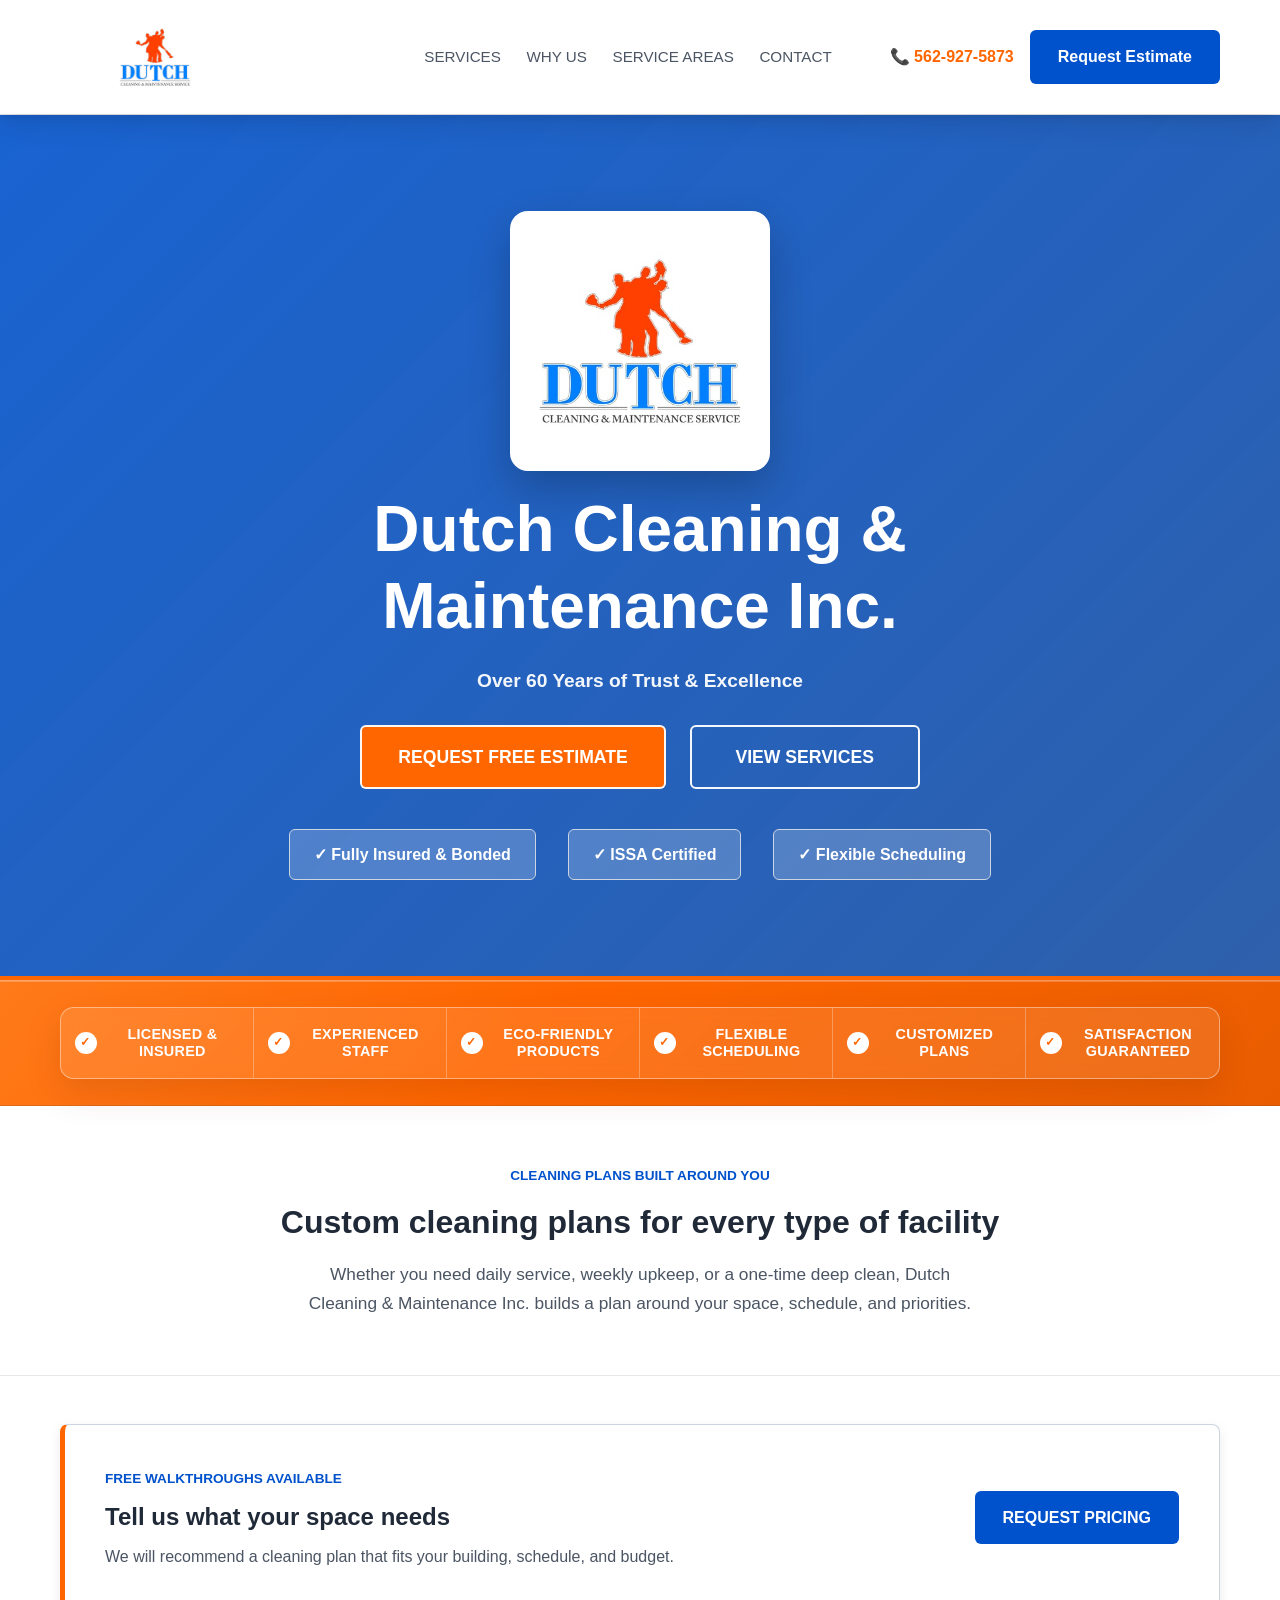
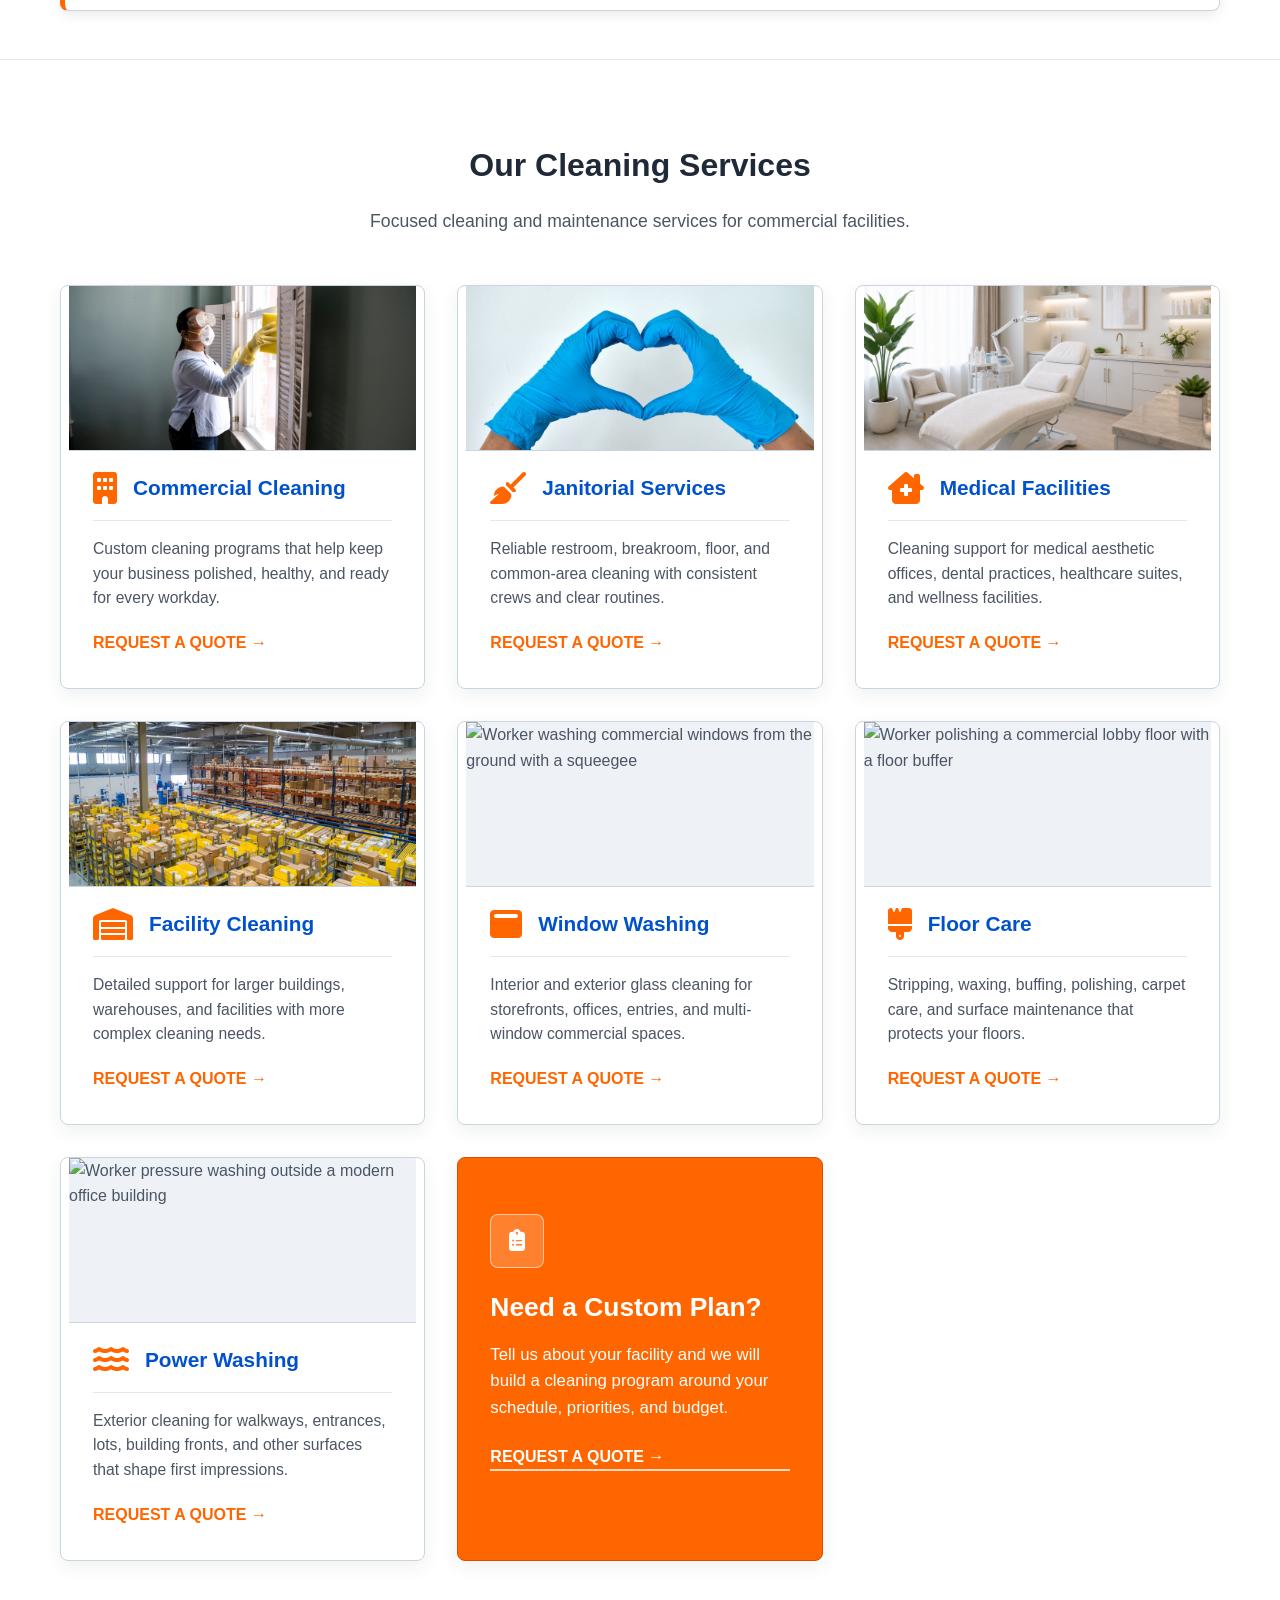
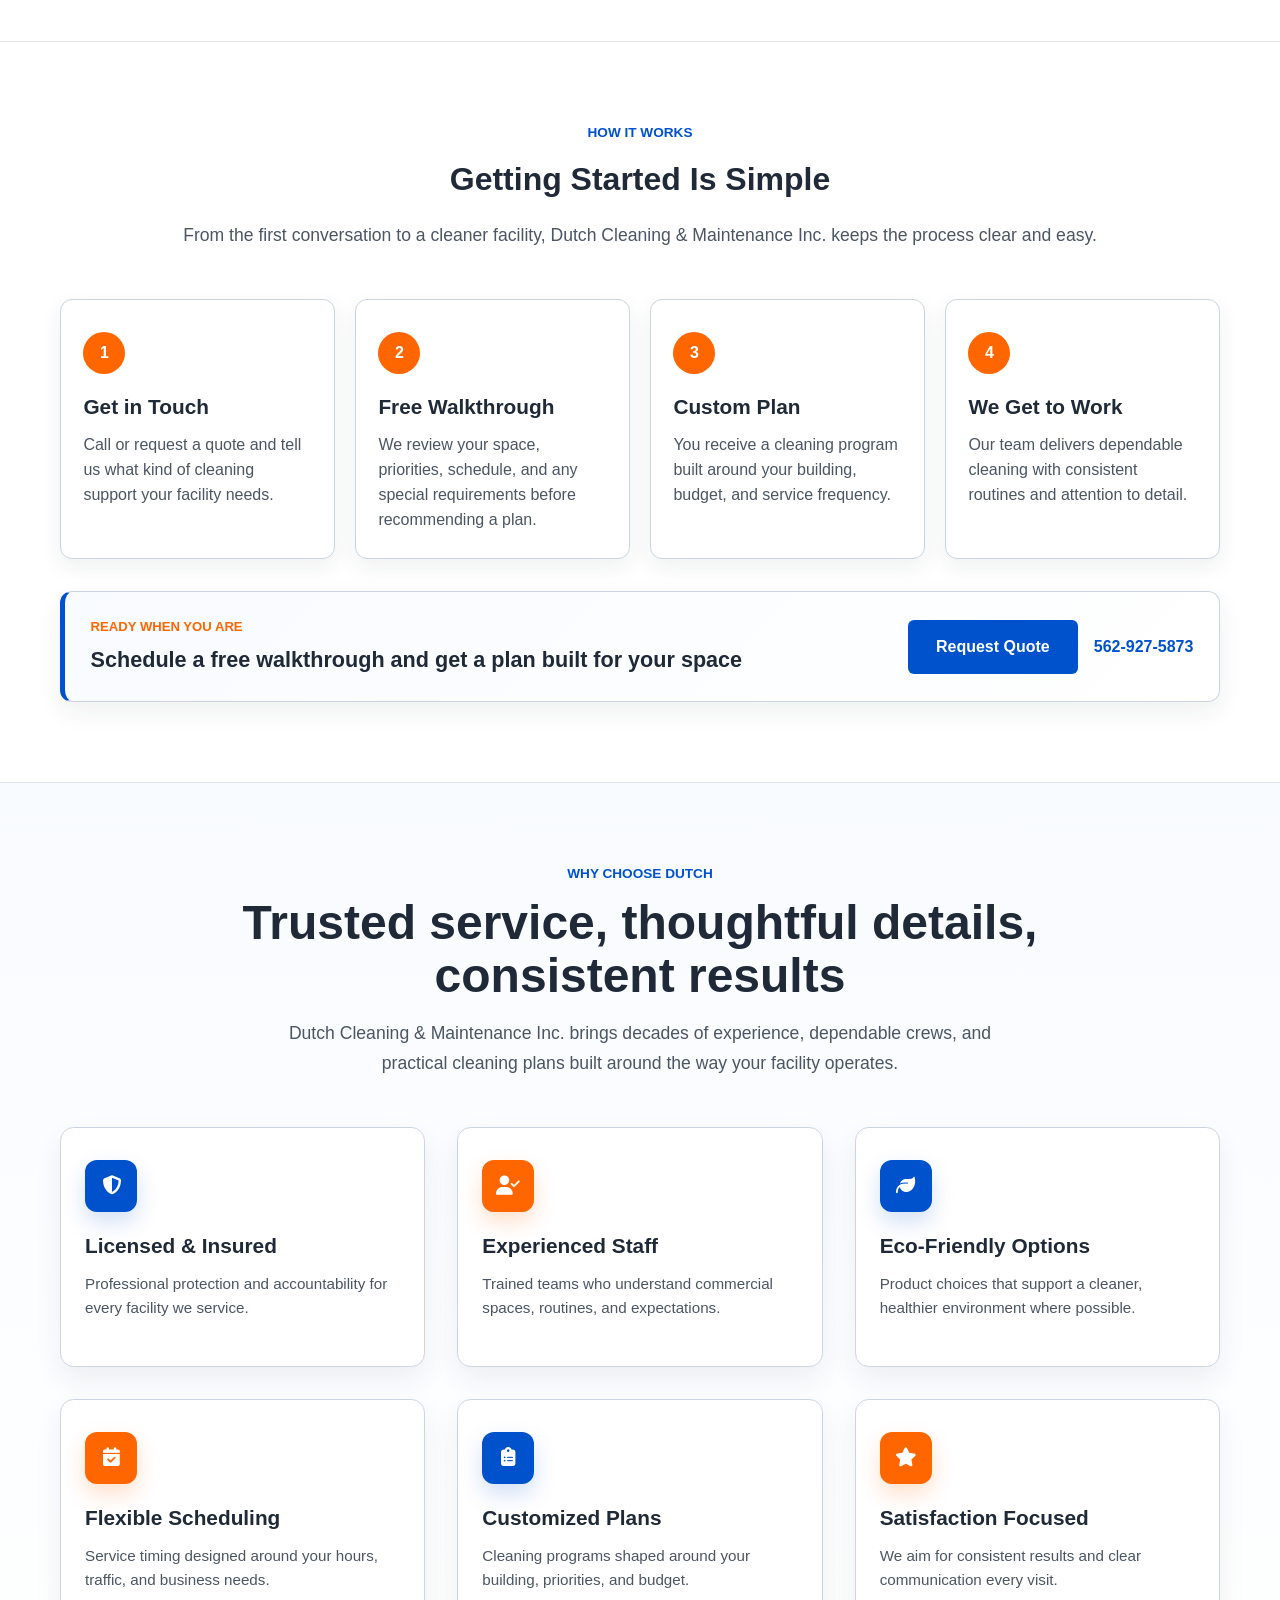
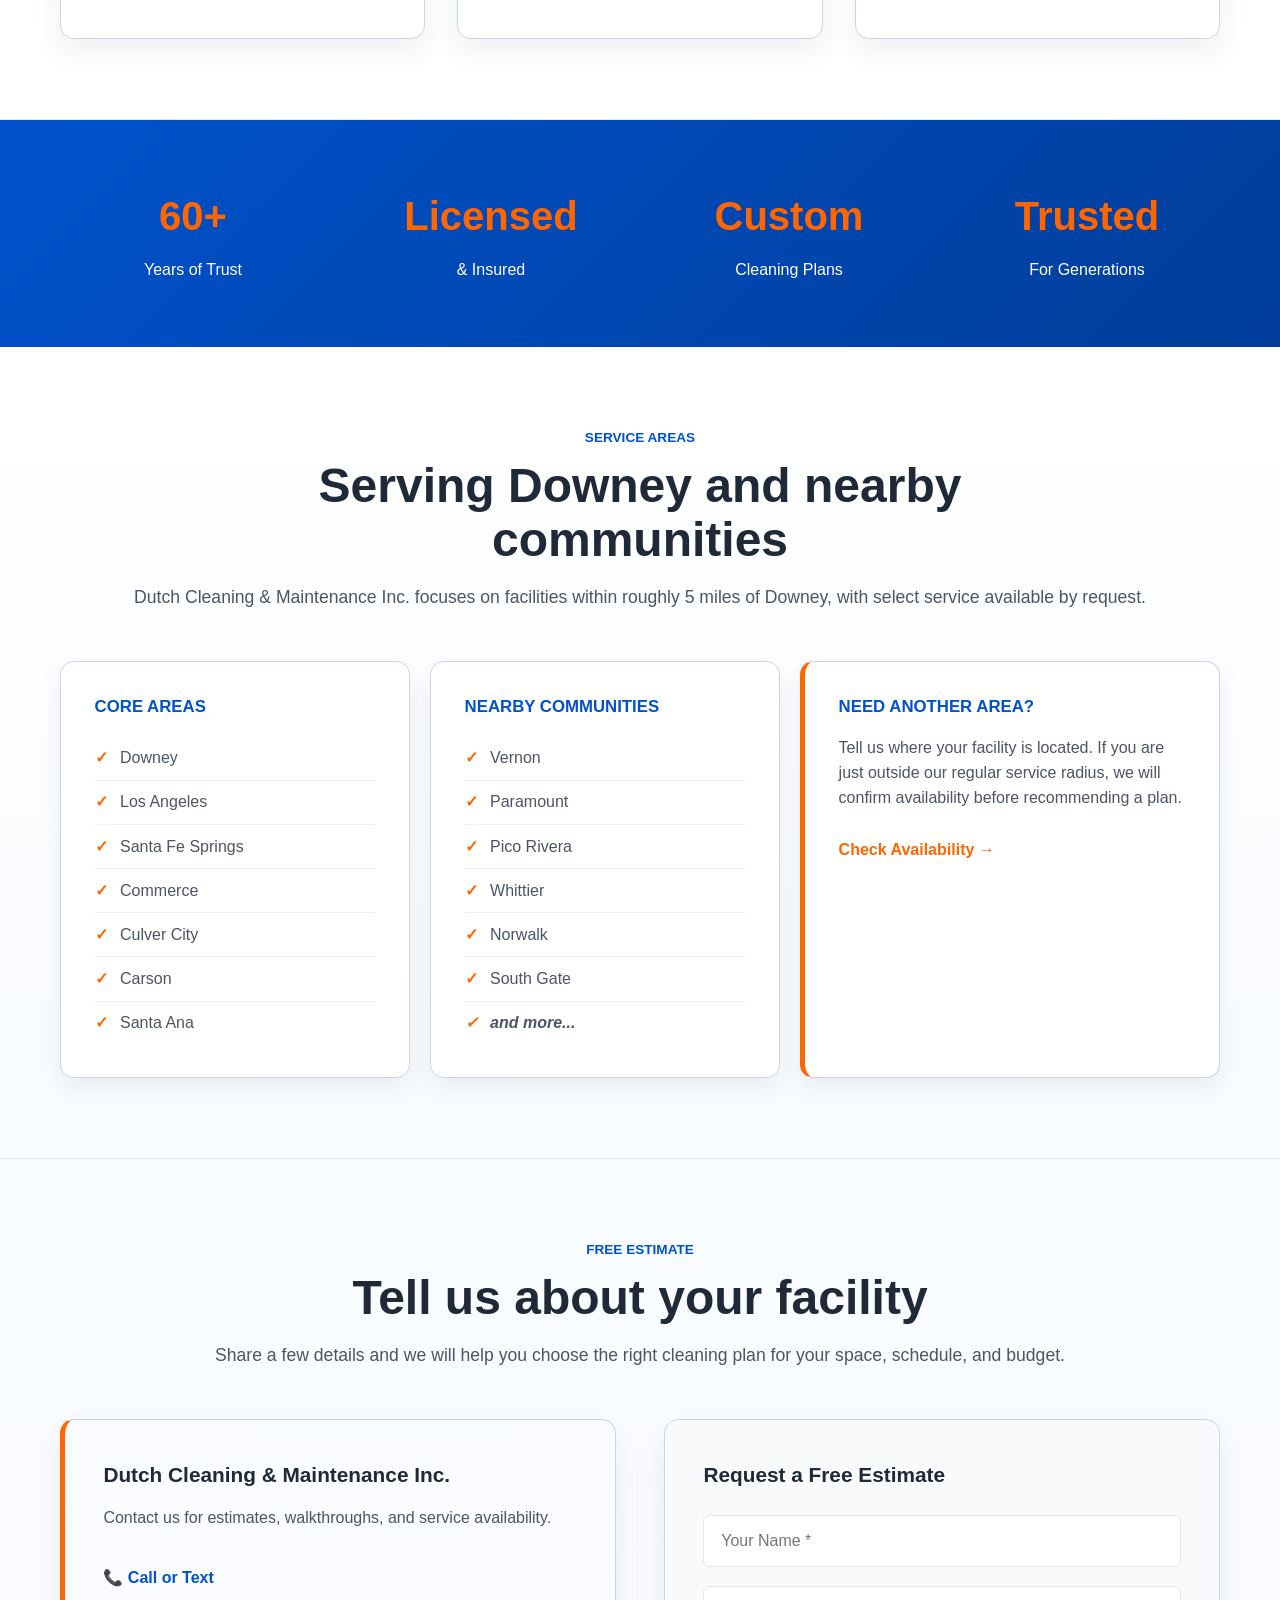
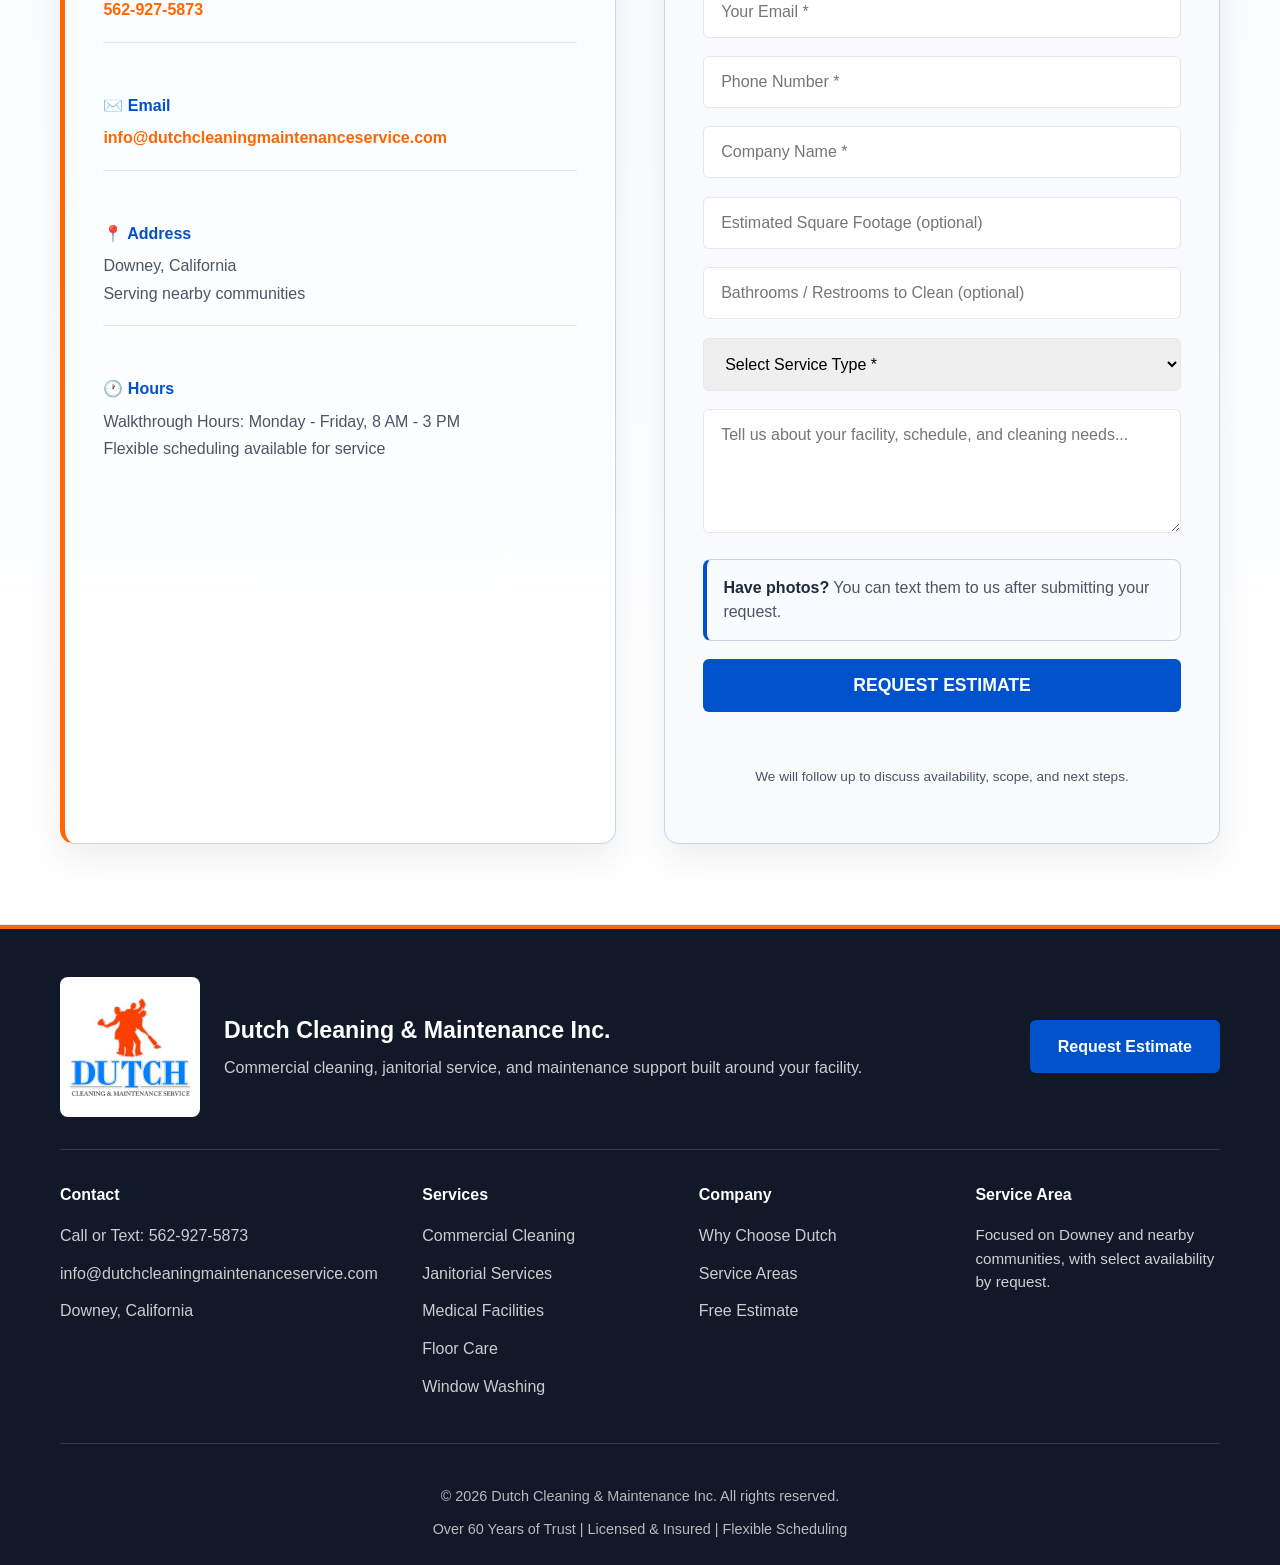
==== commit fa12a093: "Update index.html adjust names" ====
--- a/index.html
+++ b/index.html
@@ -23,7 +23,7 @@
         <nav class="navbar">
             <div class="container">
                 <div class="logo">
-                    <img src="LOGO.jpg" alt="Dutch Cleaning & Maintenance Service logo">
+                    <img src="dutch-cleaning-maintenance-logo.jpg" alt="Dutch Cleaning & Maintenance Service logo">
                 </div>
                 <ul class="nav-menu">
                     <li><a href="#services">SERVICES</a></li>
@@ -42,7 +42,7 @@
     <!-- Hero Banner -->
     <section class="hero-banner">
         <div class="hero-content">
-            <img class="hero-logo" src="LOGO.jpg" alt="Dutch Cleaning & Maintenance Service logo">
+            <img class="hero-logo" src="dutch-cleaning-maintenance-logo.jpg" alt="Dutch Cleaning & Maintenance Service logo">
             <h1>Dutch Cleaning & Maintenance Inc.</h1>
             <p class="hero-trust-line">Over 60 Years of Trust & Excellence</p>
             <div class="hero-buttons">
@@ -104,7 +104,7 @@
             
             <div class="services-grid services-grid-expanded">
                 <div class="service-item">
-                    <div class="service-photo"><img src="Commericial-facility-cleaning.jpg" alt="Professional cleaner wiping a commercial workspace surface"></div>
+                    <div class="service-photo"><img src="Commericial-facility-cleaning.jpeg" alt="Professional cleaner wiping a commercial workspace surface"></div>
                     <div class="service-header">
                         <i class="fas fa-building"></i>
                         <h3>Commercial Cleaning</h3>
@@ -144,7 +144,7 @@
                 </div>
 
                 <div class="service-item">
-                    <div class="service-photo"><img src="./commericial-window-cleaning.png" alt="Worker washing commercial windows from the ground with a squeegee"></div>
+                    <div class="service-photo"><img src="commericial-window-cleaning.png" alt="Worker washing commercial windows from the ground with a squeegee"></div>
                     <div class="service-header">
                         <i class="fas fa-window-maximize"></i>
                         <h3>Window Washing</h3>
@@ -154,7 +154,7 @@
                 </div>
 
                 <div class="service-item">
-                    <div class="service-photo"><img src="./commericial-floor-polishing.png" alt="Worker polishing a commercial lobby floor with a floor buffer"></div>
+                    <div class="service-photo"><img src="commericial-floor-polishing.png" alt="Worker polishing a commercial lobby floor with a floor buffer"></div>
                     <div class="service-header">
                         <i class="fas fa-brush"></i>
                         <h3>Floor Care</h3>
@@ -164,7 +164,7 @@
                 </div>
 
                 <div class="service-item">
-                    <div class="service-photo"><img src="./commercial-pressure-washing.png" alt="Worker pressure washing outside a modern office building"></div>
+                    <div class="service-photo"><img src="commercial-pressure-washing.png" alt="Worker pressure washing outside a modern office building"></div>
                     <div class="service-header">
                         <i class="fas fa-water"></i>
                         <h3>Power Washing</h3>
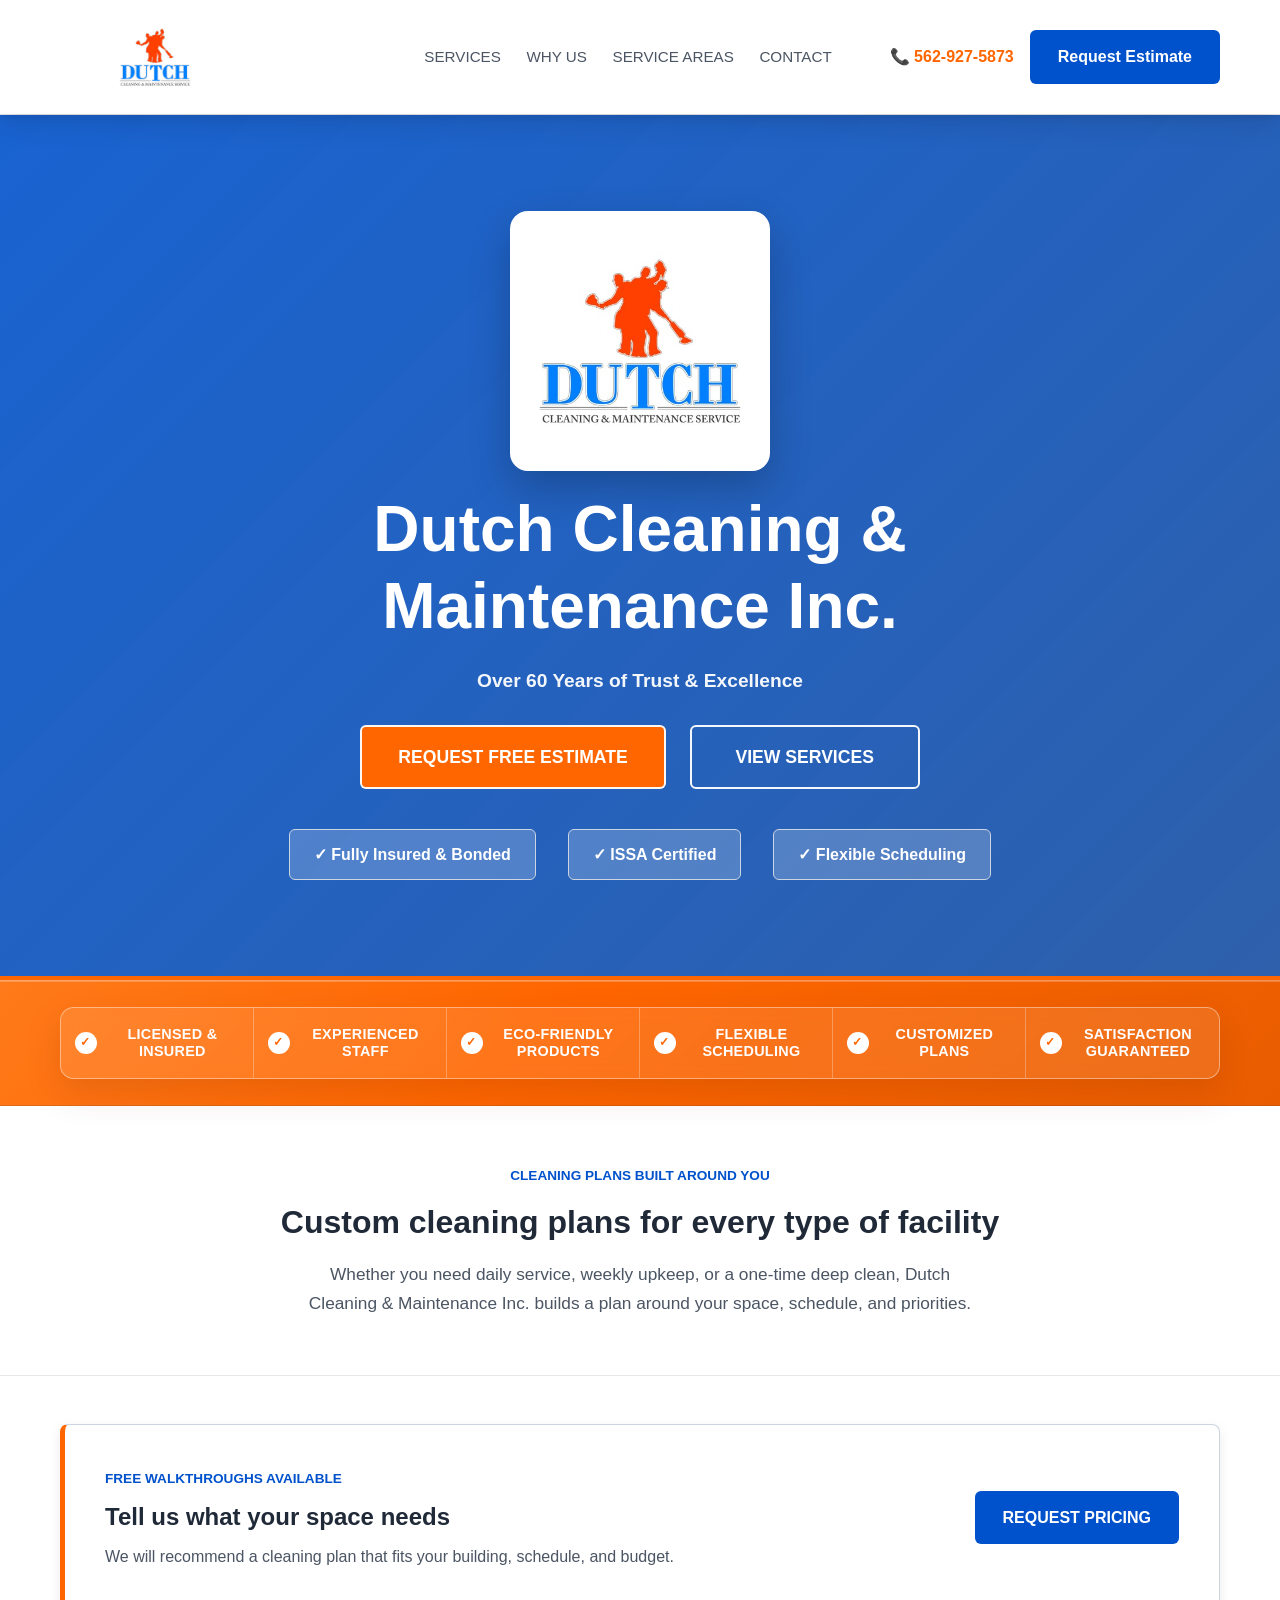
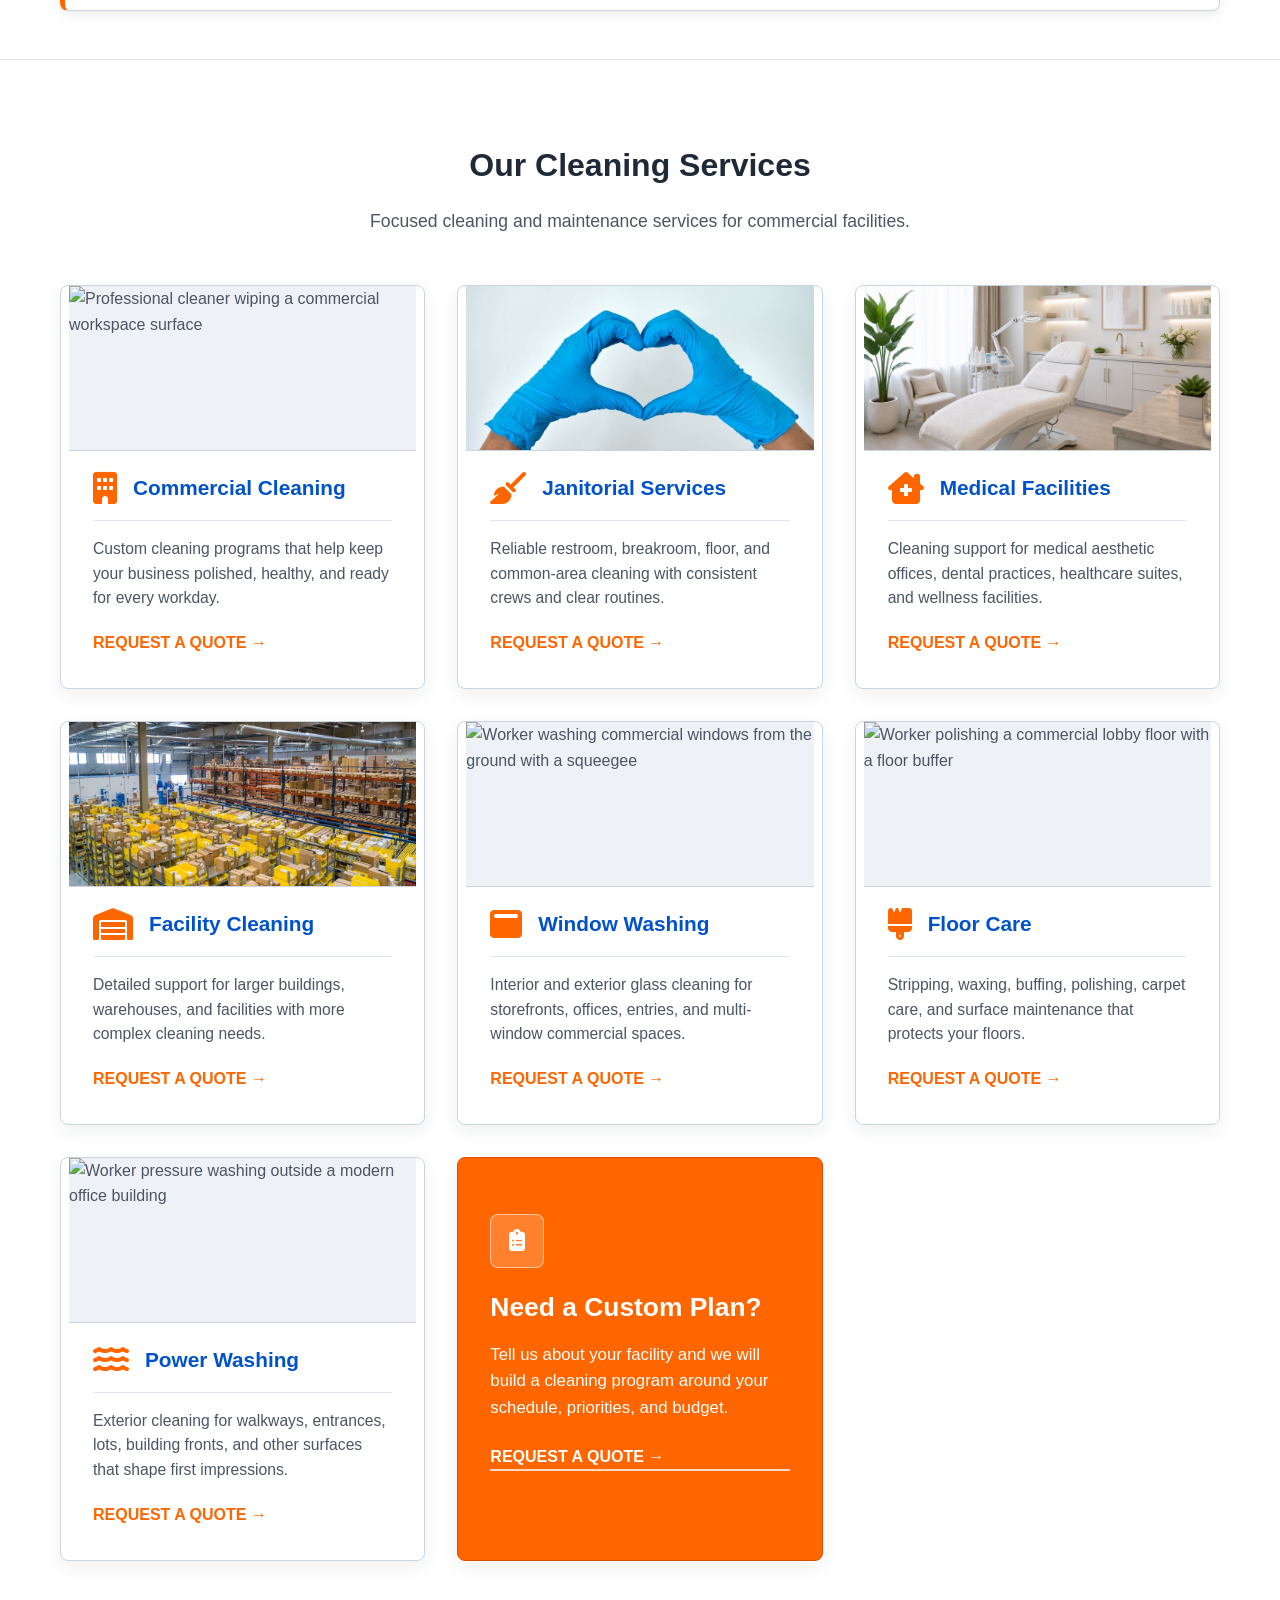
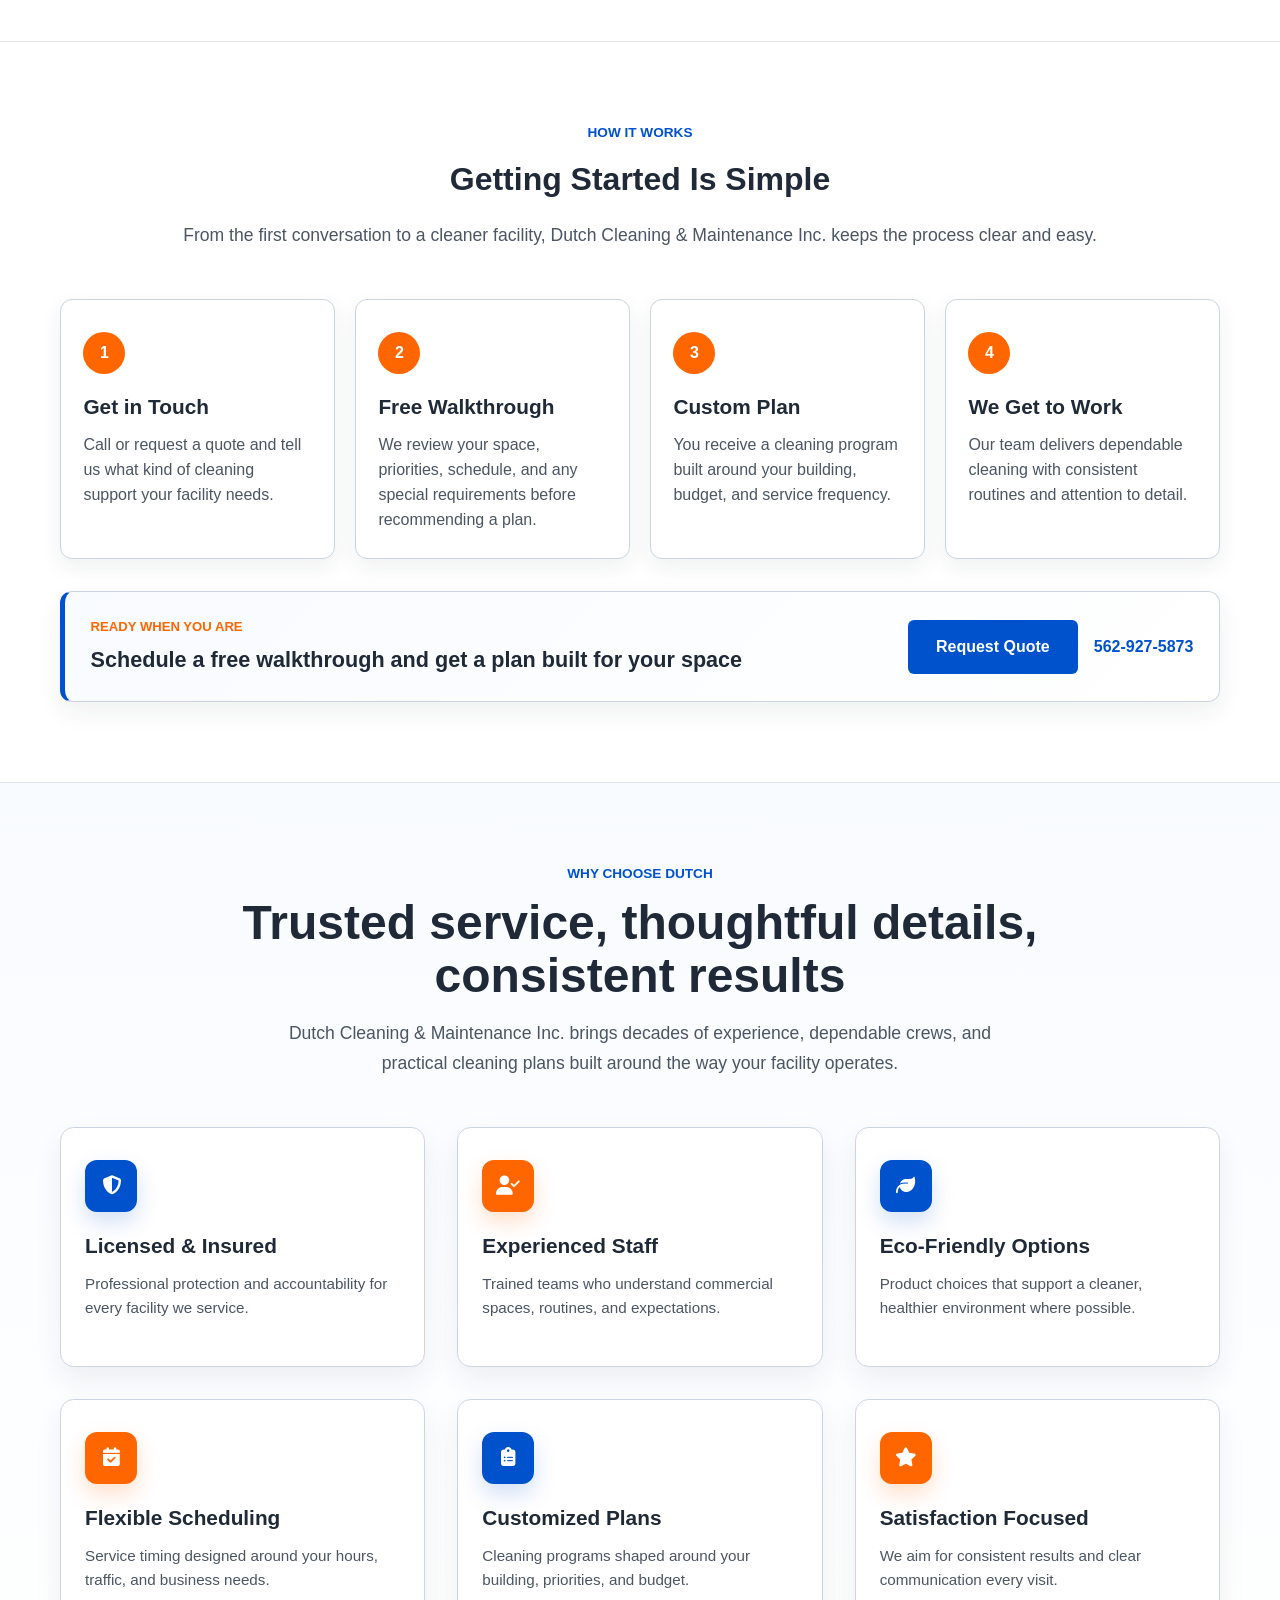
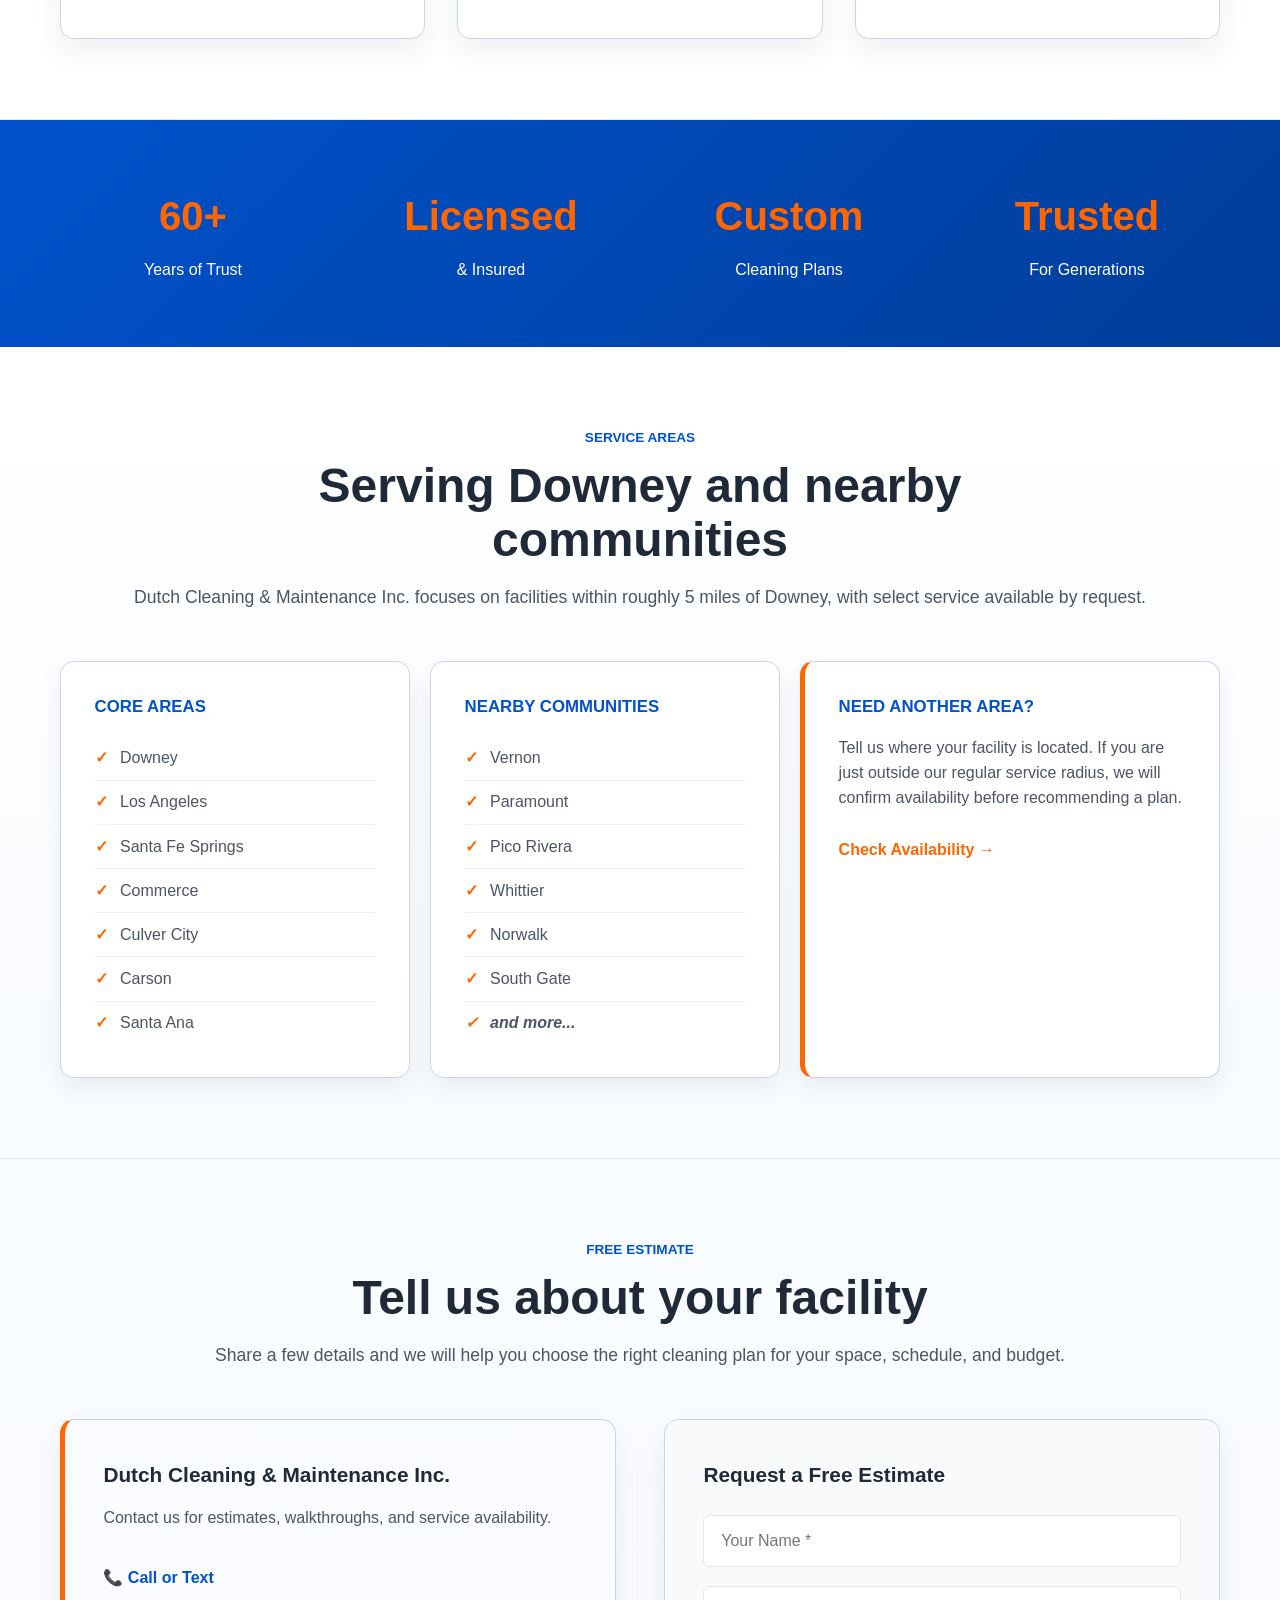
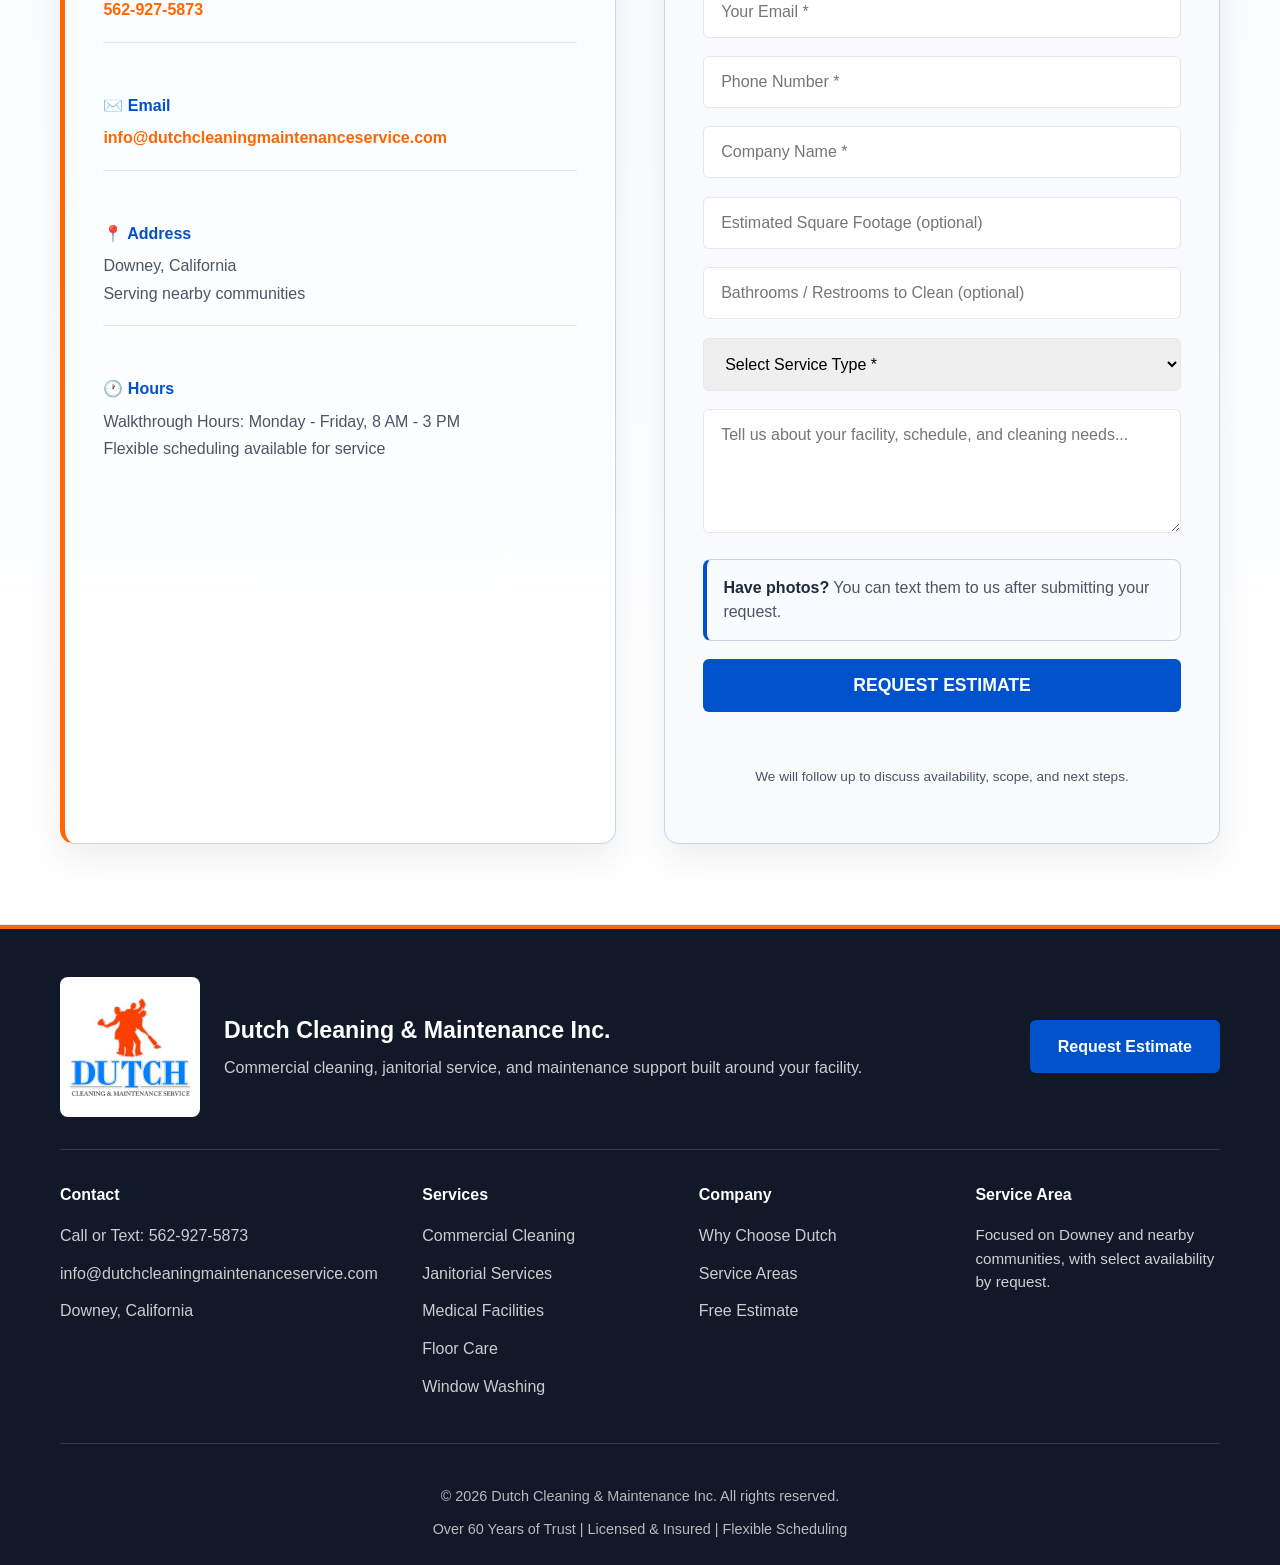
==== commit cddf3d8f: "Update index.html" ====
--- a/index.html
+++ b/index.html
@@ -104,7 +104,7 @@
             
             <div class="services-grid services-grid-expanded">
                 <div class="service-item">
-                    <div class="service-photo"><img src="Commericial-facility-cleaning.jpeg" alt="Professional cleaner wiping a commercial workspace surface"></div>
+                    <div class="service-photo"><img src="Commercial-facility-cleaning.jpeg" alt="Professional cleaner wiping a commercial workspace surface"></div>
                     <div class="service-header">
                         <i class="fas fa-building"></i>
                         <h3>Commercial Cleaning</h3>
@@ -144,7 +144,7 @@
                 </div>
 
                 <div class="service-item">
-                    <div class="service-photo"><img src="commericial-window-cleaning.png" alt="Worker washing commercial windows from the ground with a squeegee"></div>
+                    <div class="service-photo"><img src="commercial-window-cleaning.png" alt="Worker washing commercial windows from the ground with a squeegee"></div>
                     <div class="service-header">
                         <i class="fas fa-window-maximize"></i>
                         <h3>Window Washing</h3>
@@ -154,7 +154,7 @@
                 </div>
 
                 <div class="service-item">
-                    <div class="service-photo"><img src="commericial-floor-polishing.png" alt="Worker polishing a commercial lobby floor with a floor buffer"></div>
+                    <div class="service-photo"><img src="commercial-floor-polishing.png" alt="Worker polishing a commercial lobby floor with a floor buffer"></div>
                     <div class="service-header">
                         <i class="fas fa-brush"></i>
                         <h3>Floor Care</h3>
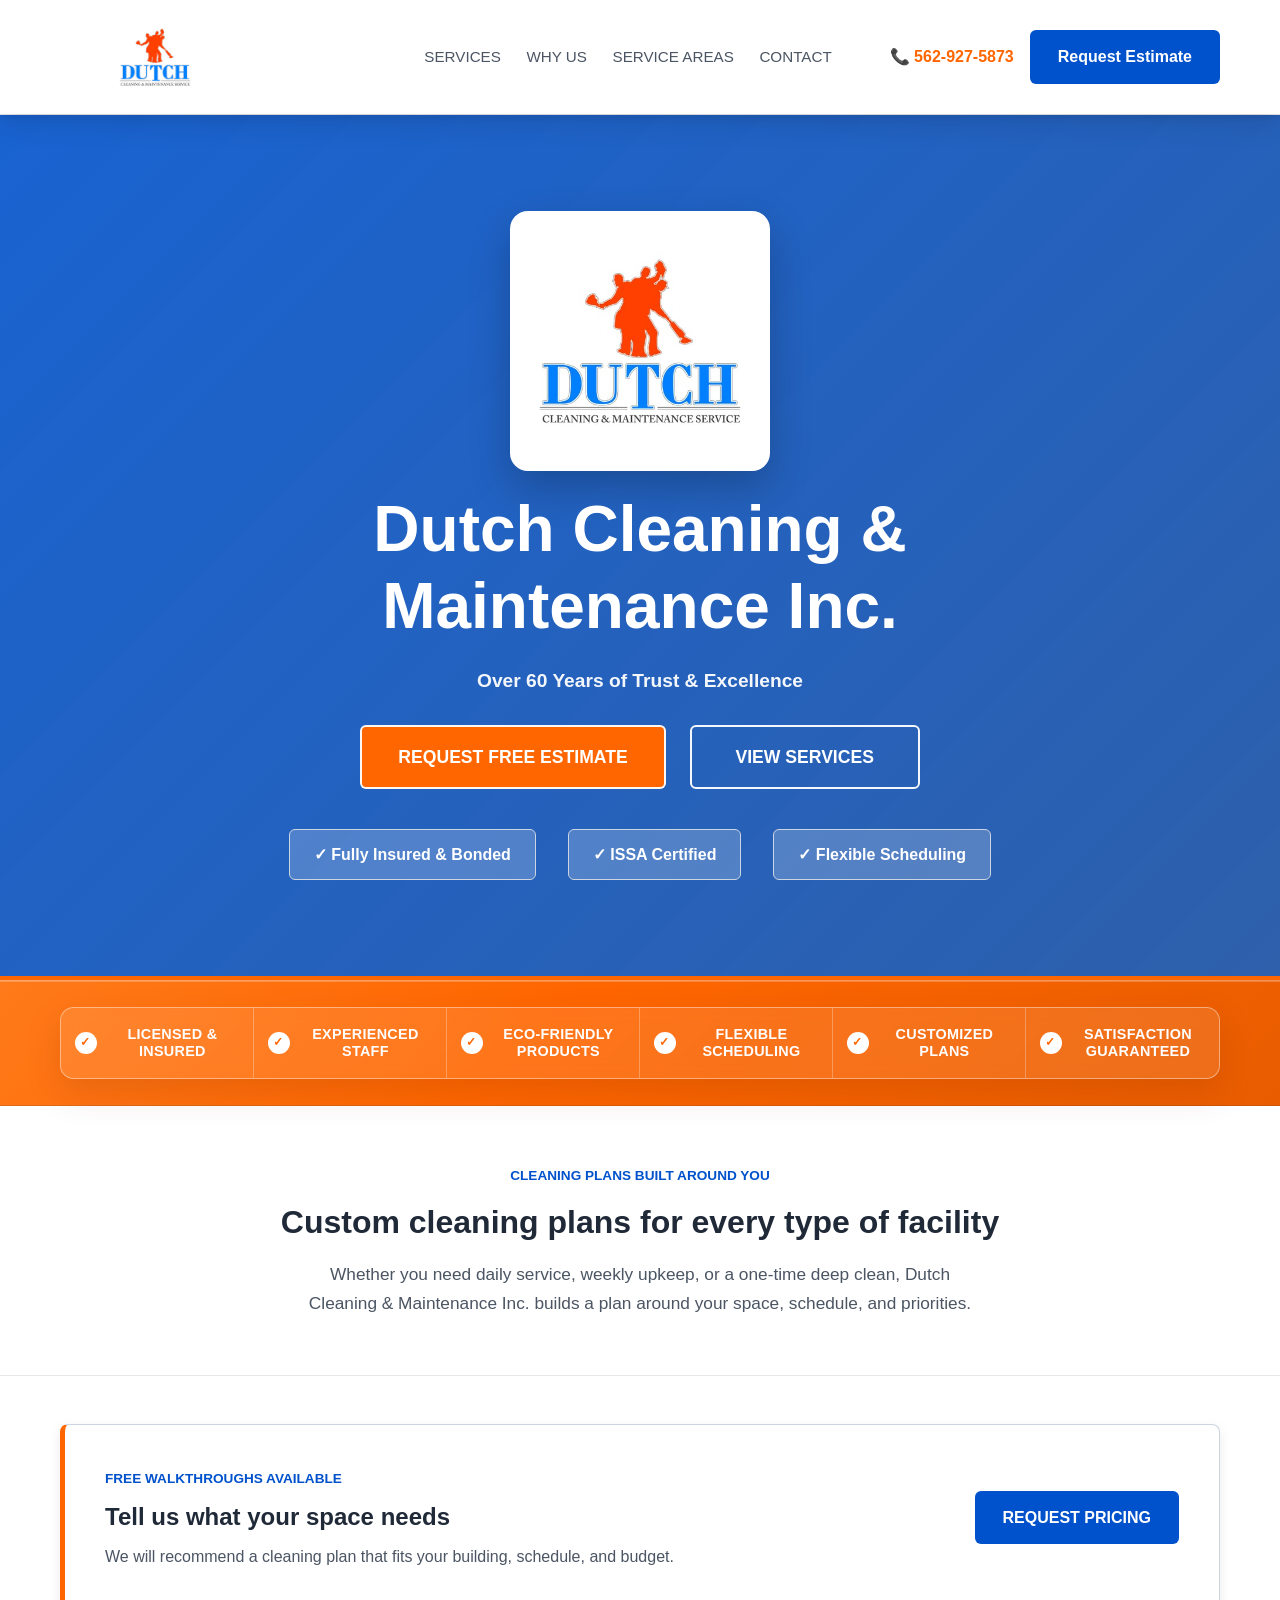
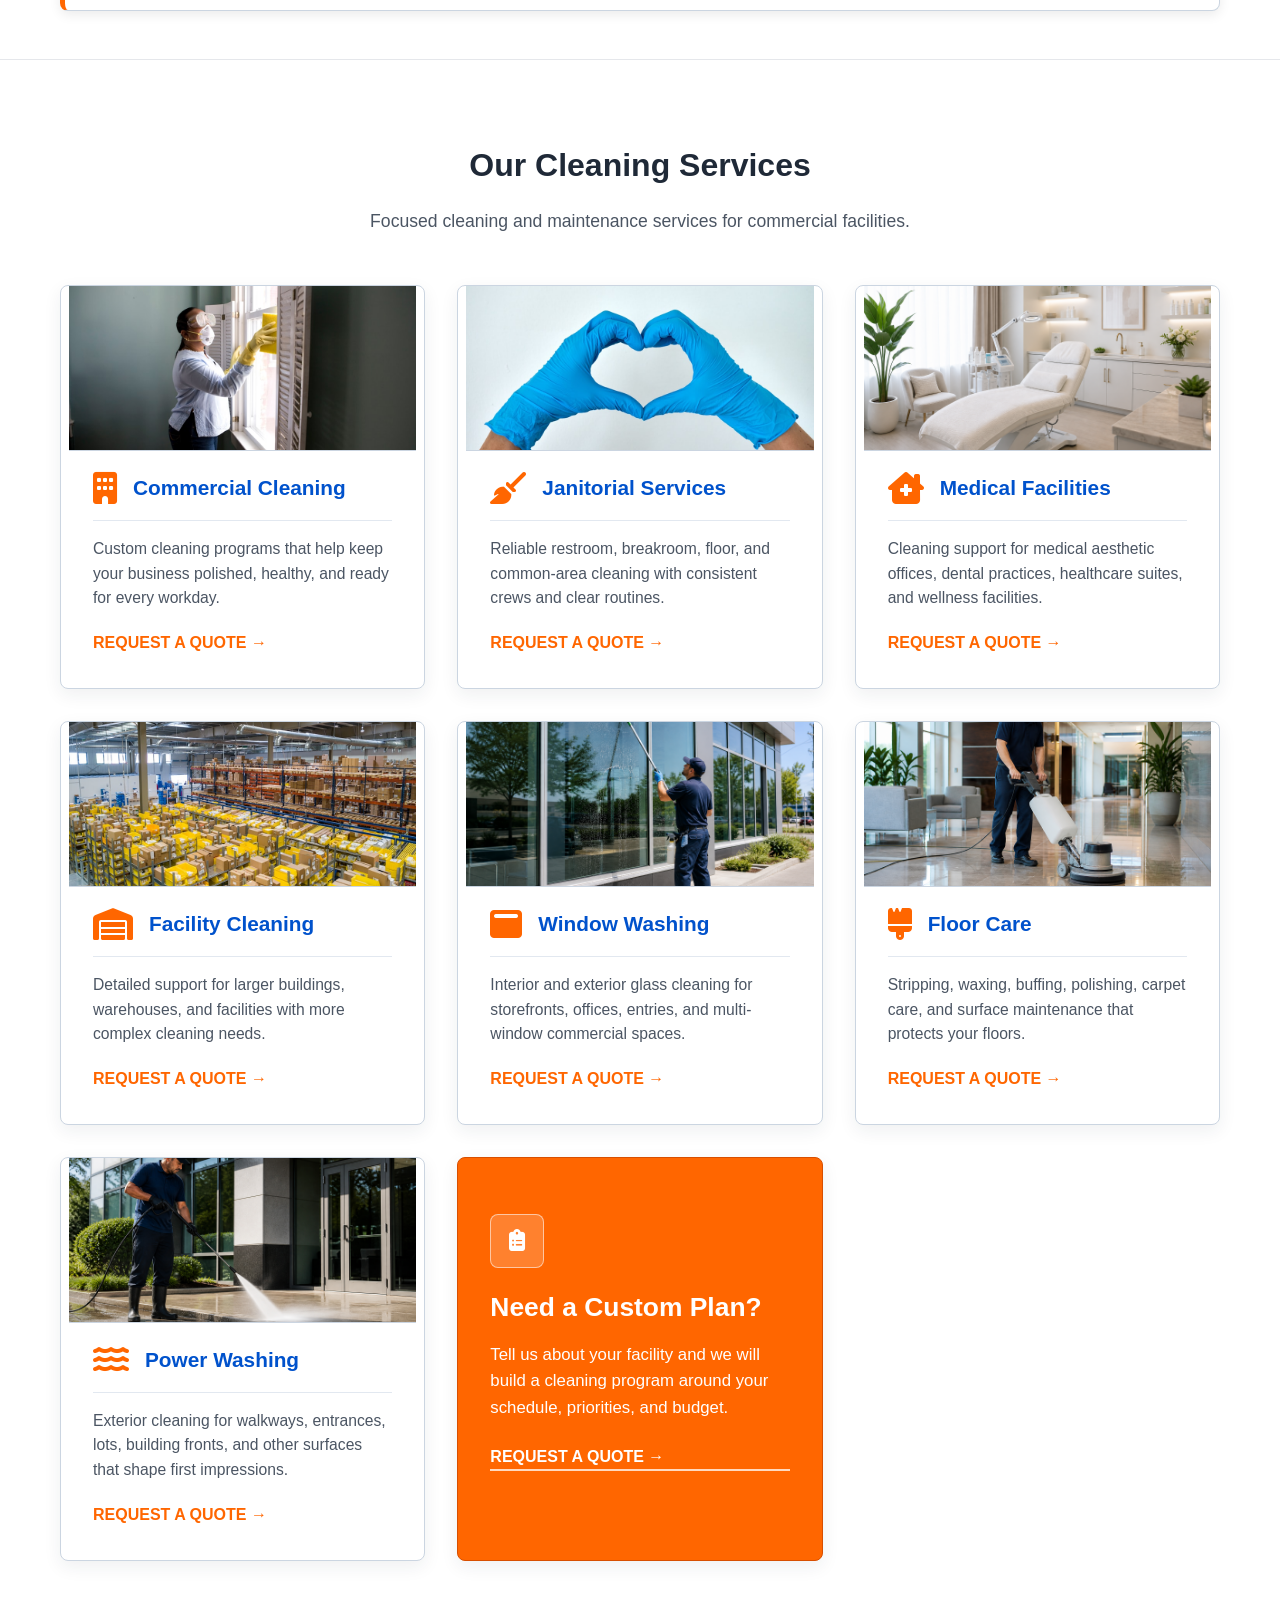
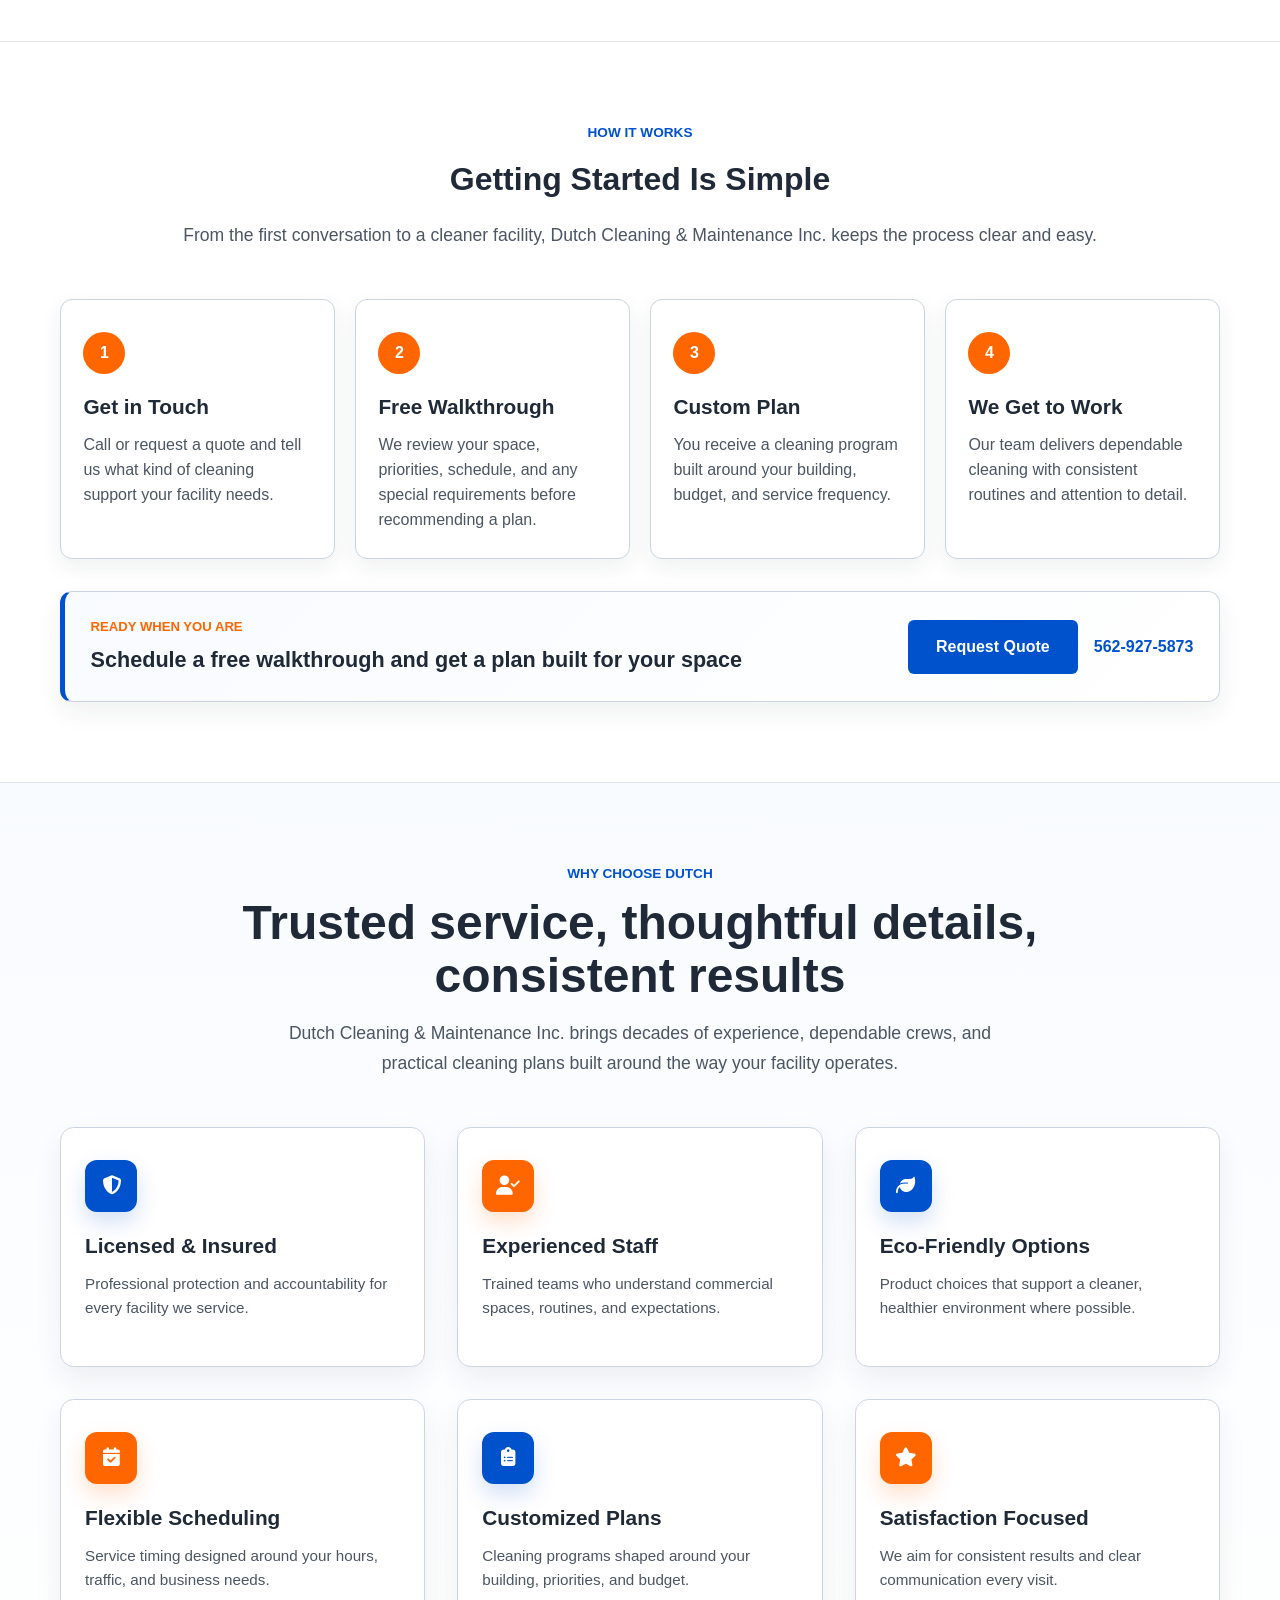
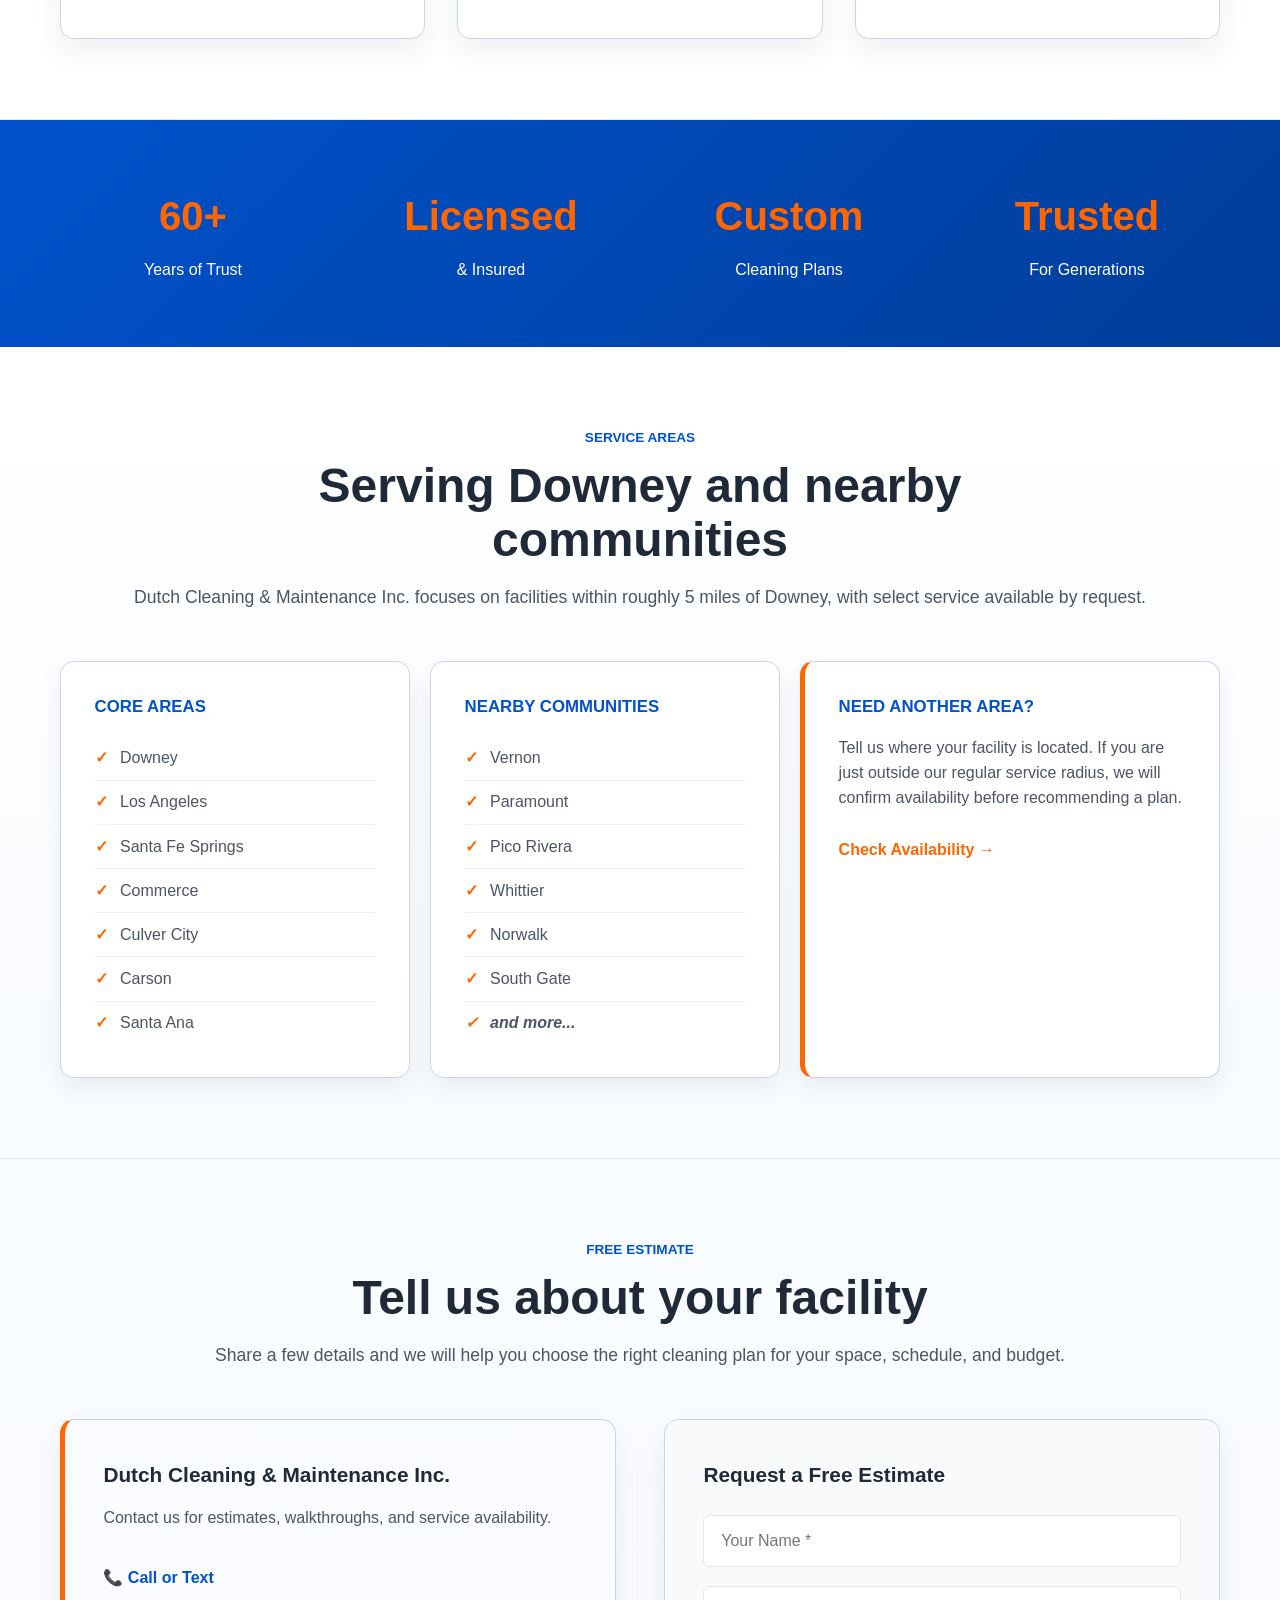
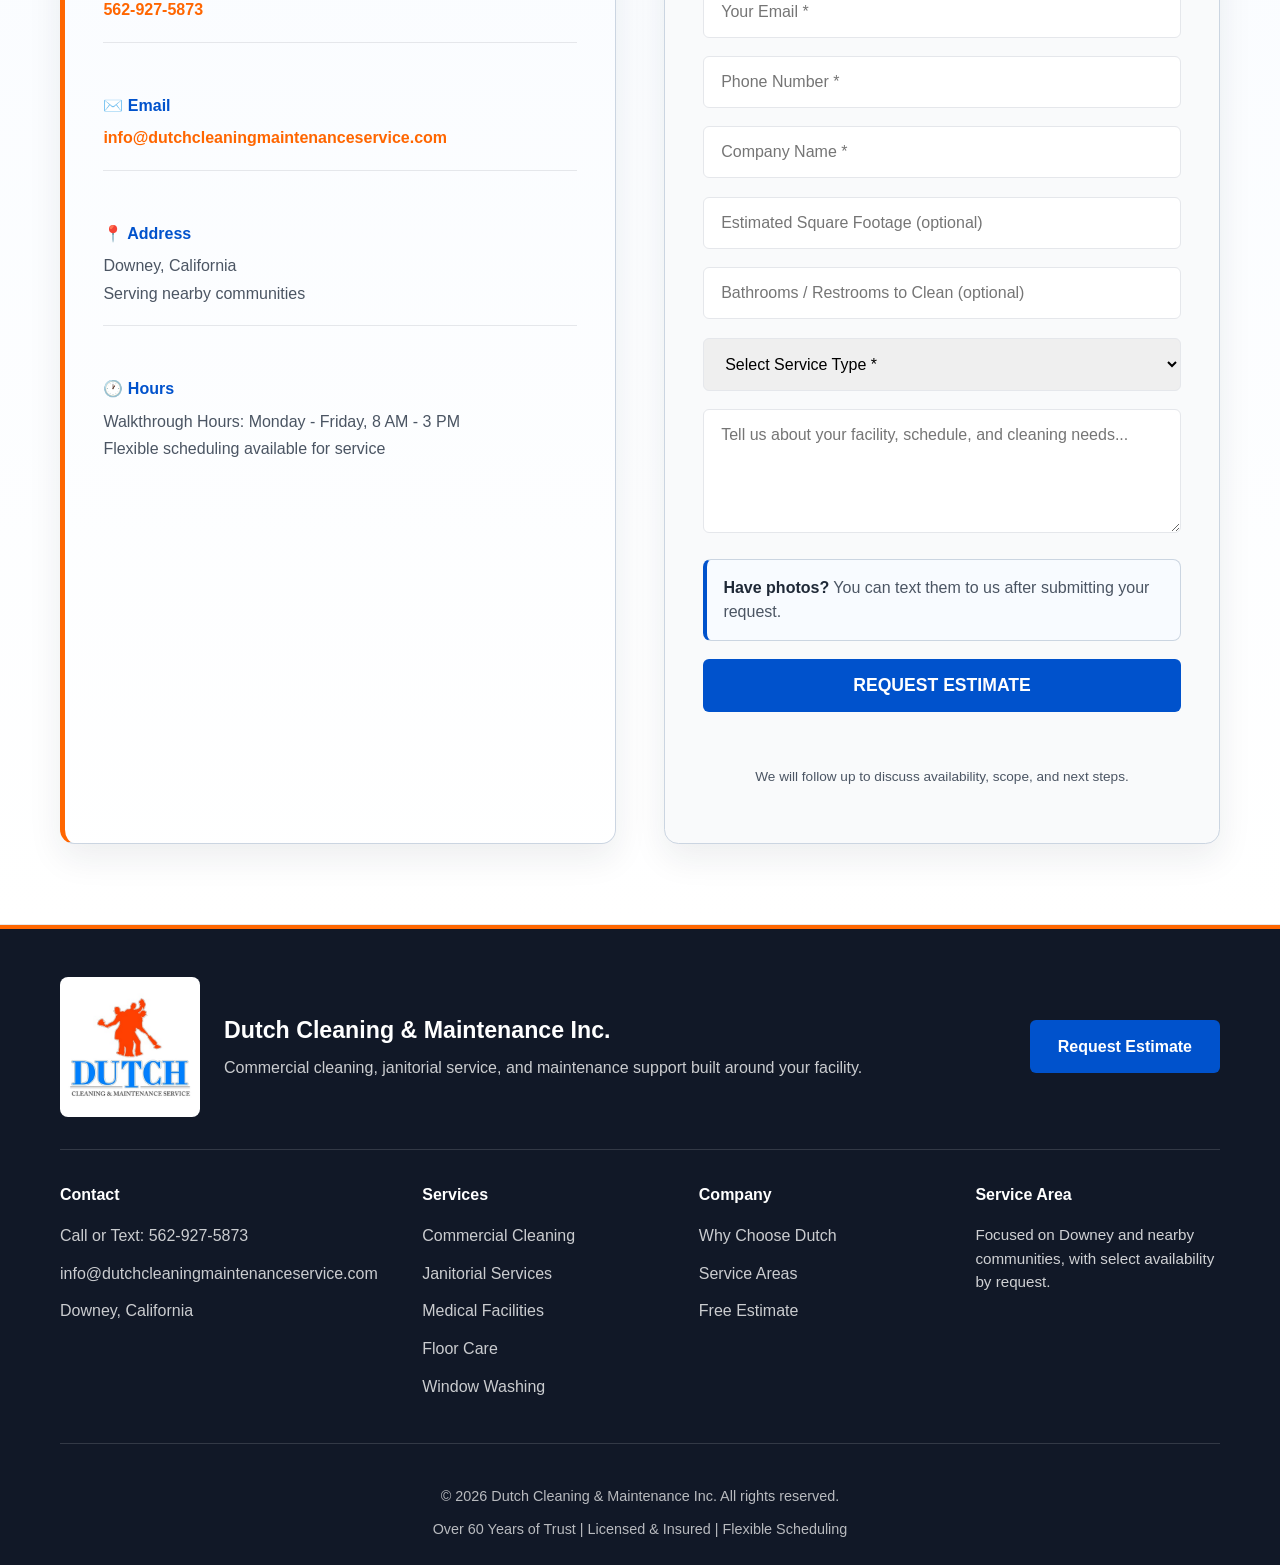
==== commit 044a9eb6: "Update index.html" ====
--- a/index.html
+++ b/index.html
@@ -433,7 +433,7 @@
     <footer class="footer footer-polished">
         <div class="container">
             <div class="footer-topline">
-                <img src="LOGO.jpg" alt="Dutch Cleaning & Maintenance Inc. logo">
+                <img src="dutch-cleaning-maintenance-logo.jpg" alt="Dutch Cleaning & Maintenance Inc. logo">
                 <div>
                     <h3>Dutch Cleaning & Maintenance Inc.</h3>
                     <p>Commercial cleaning, janitorial service, and maintenance support built around your facility.</p>
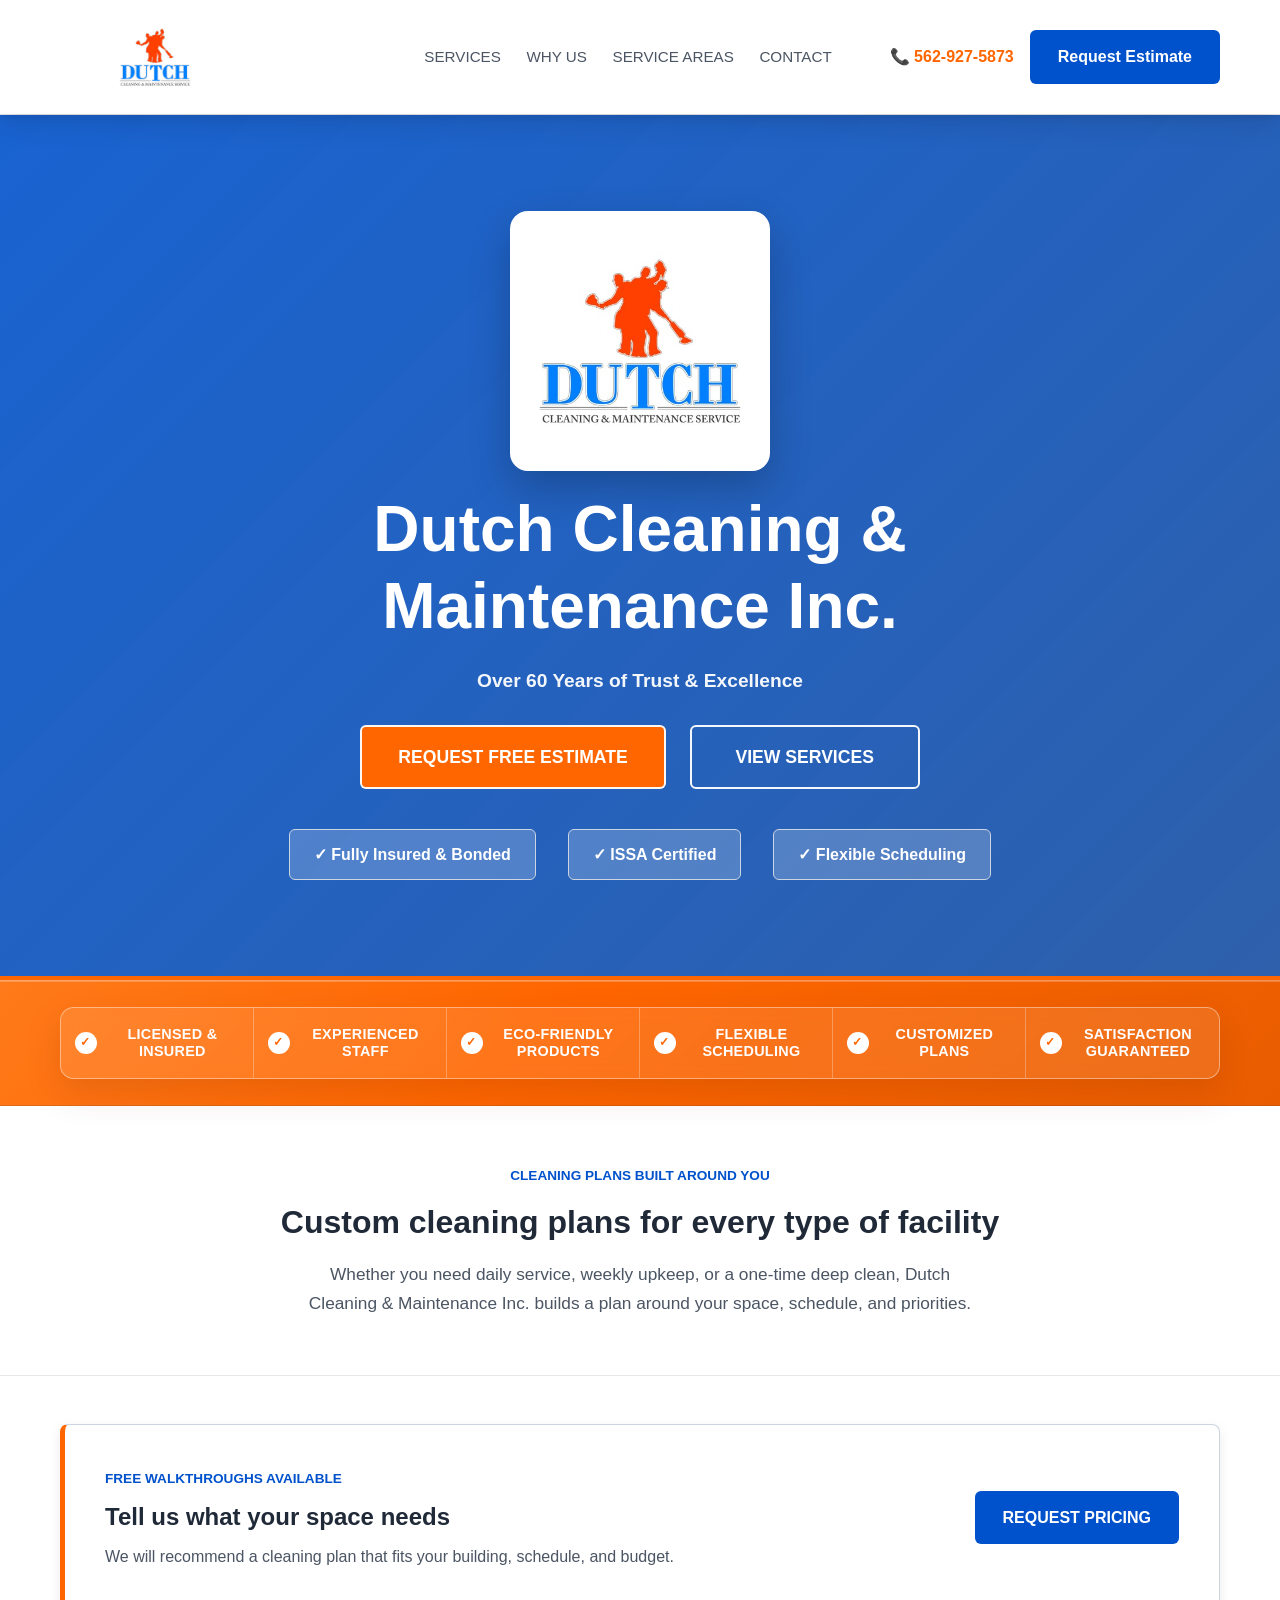
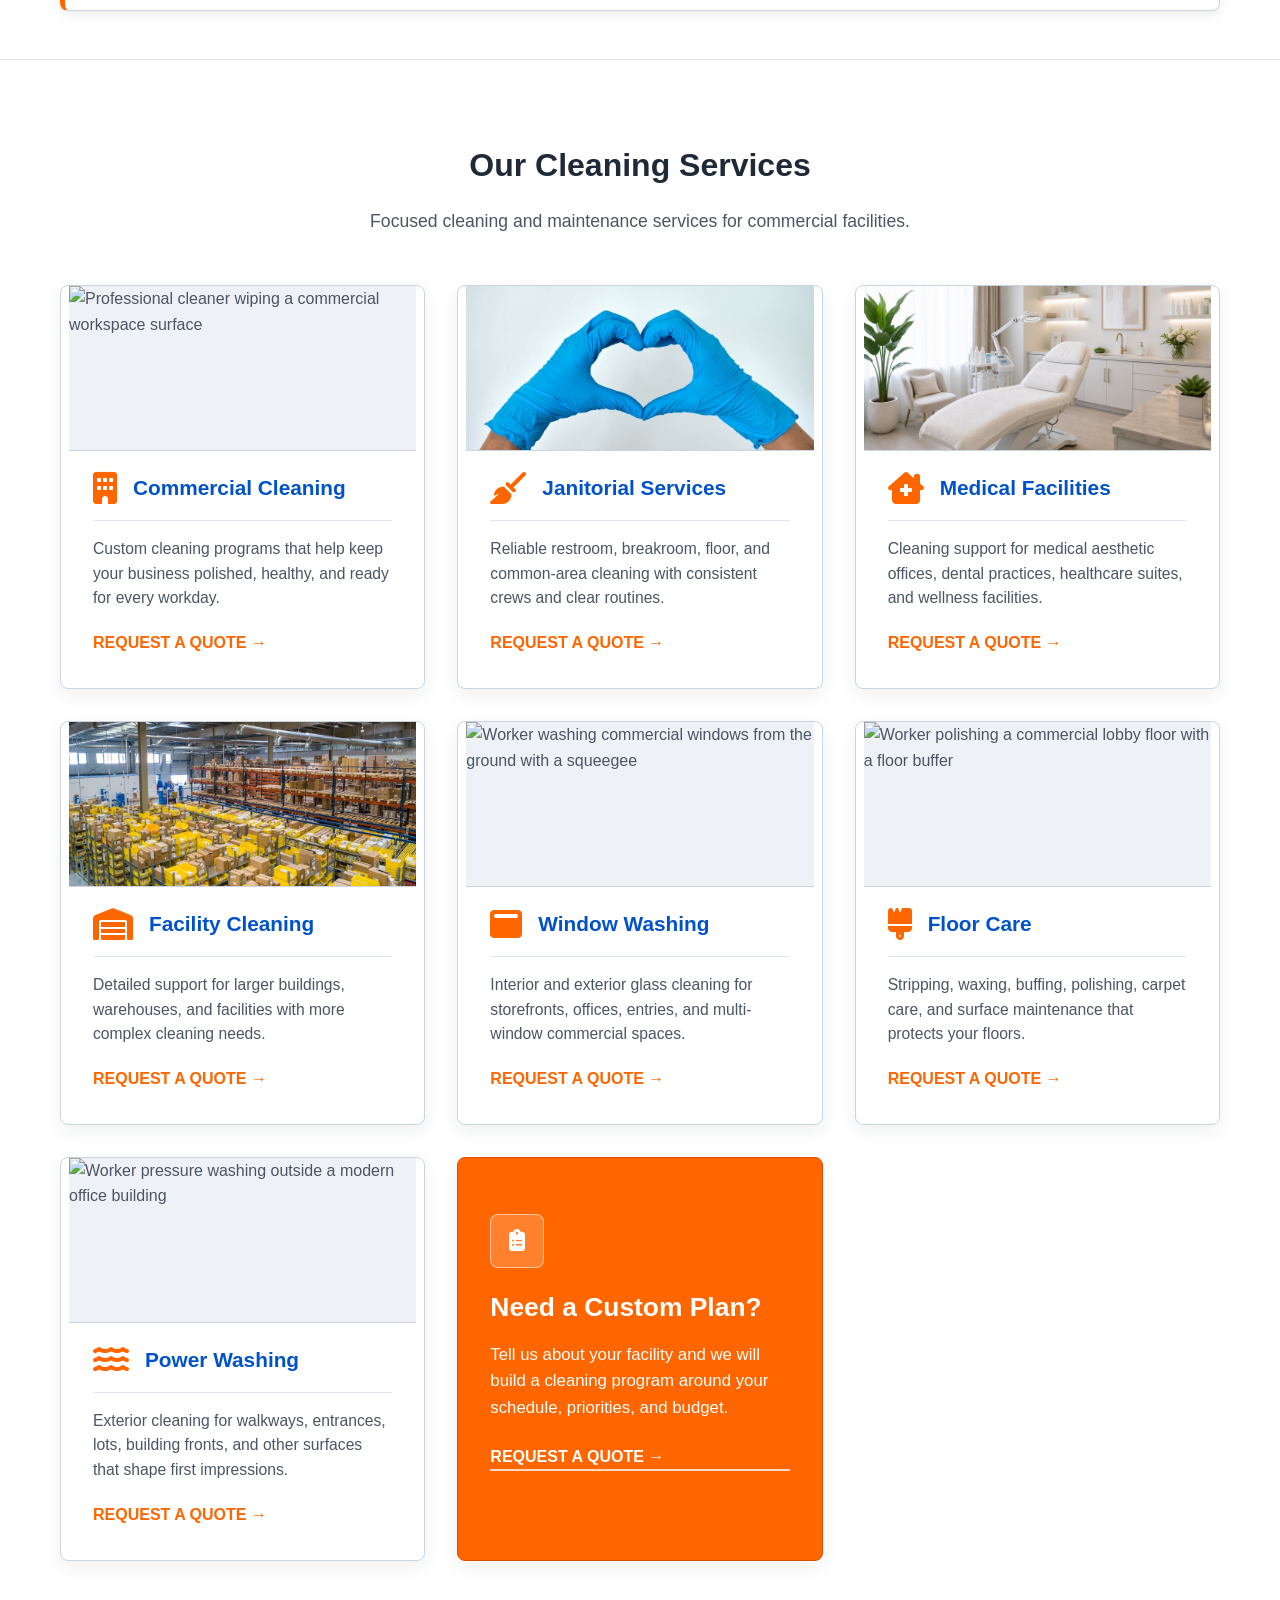
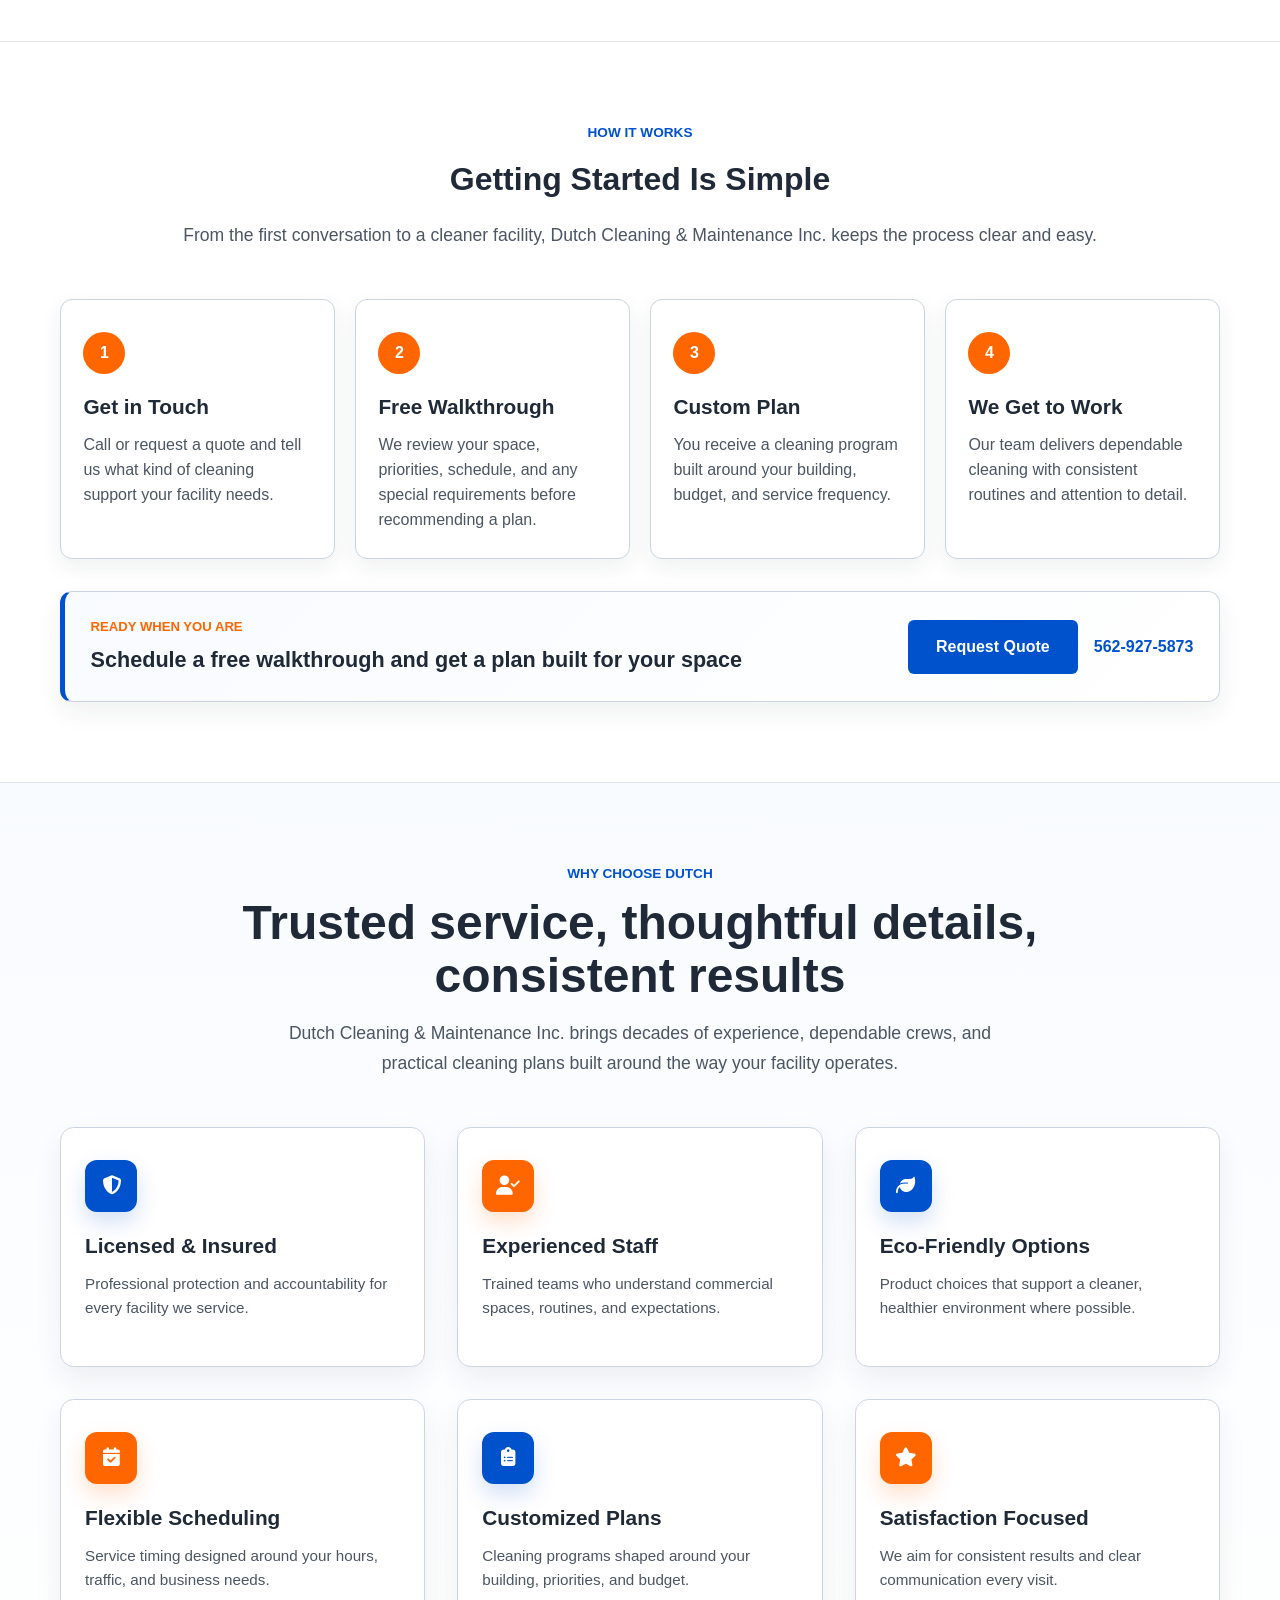
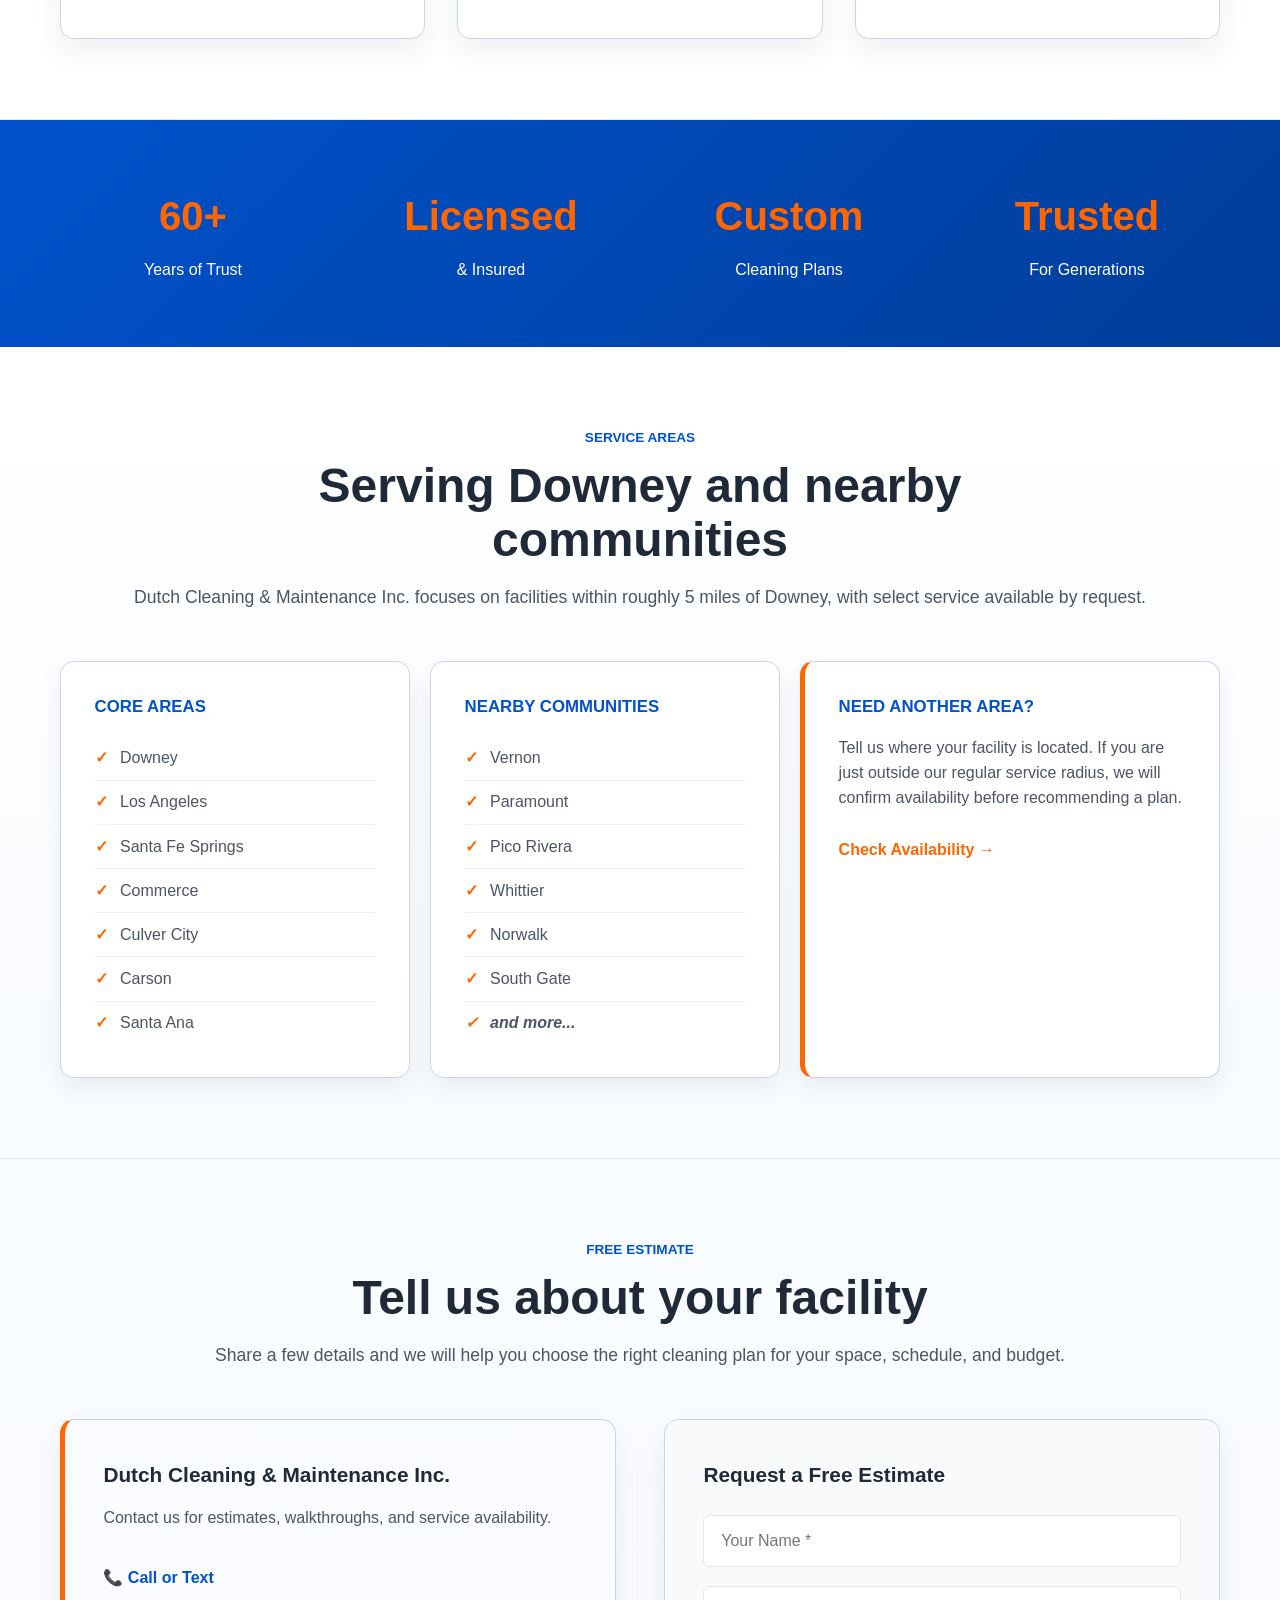
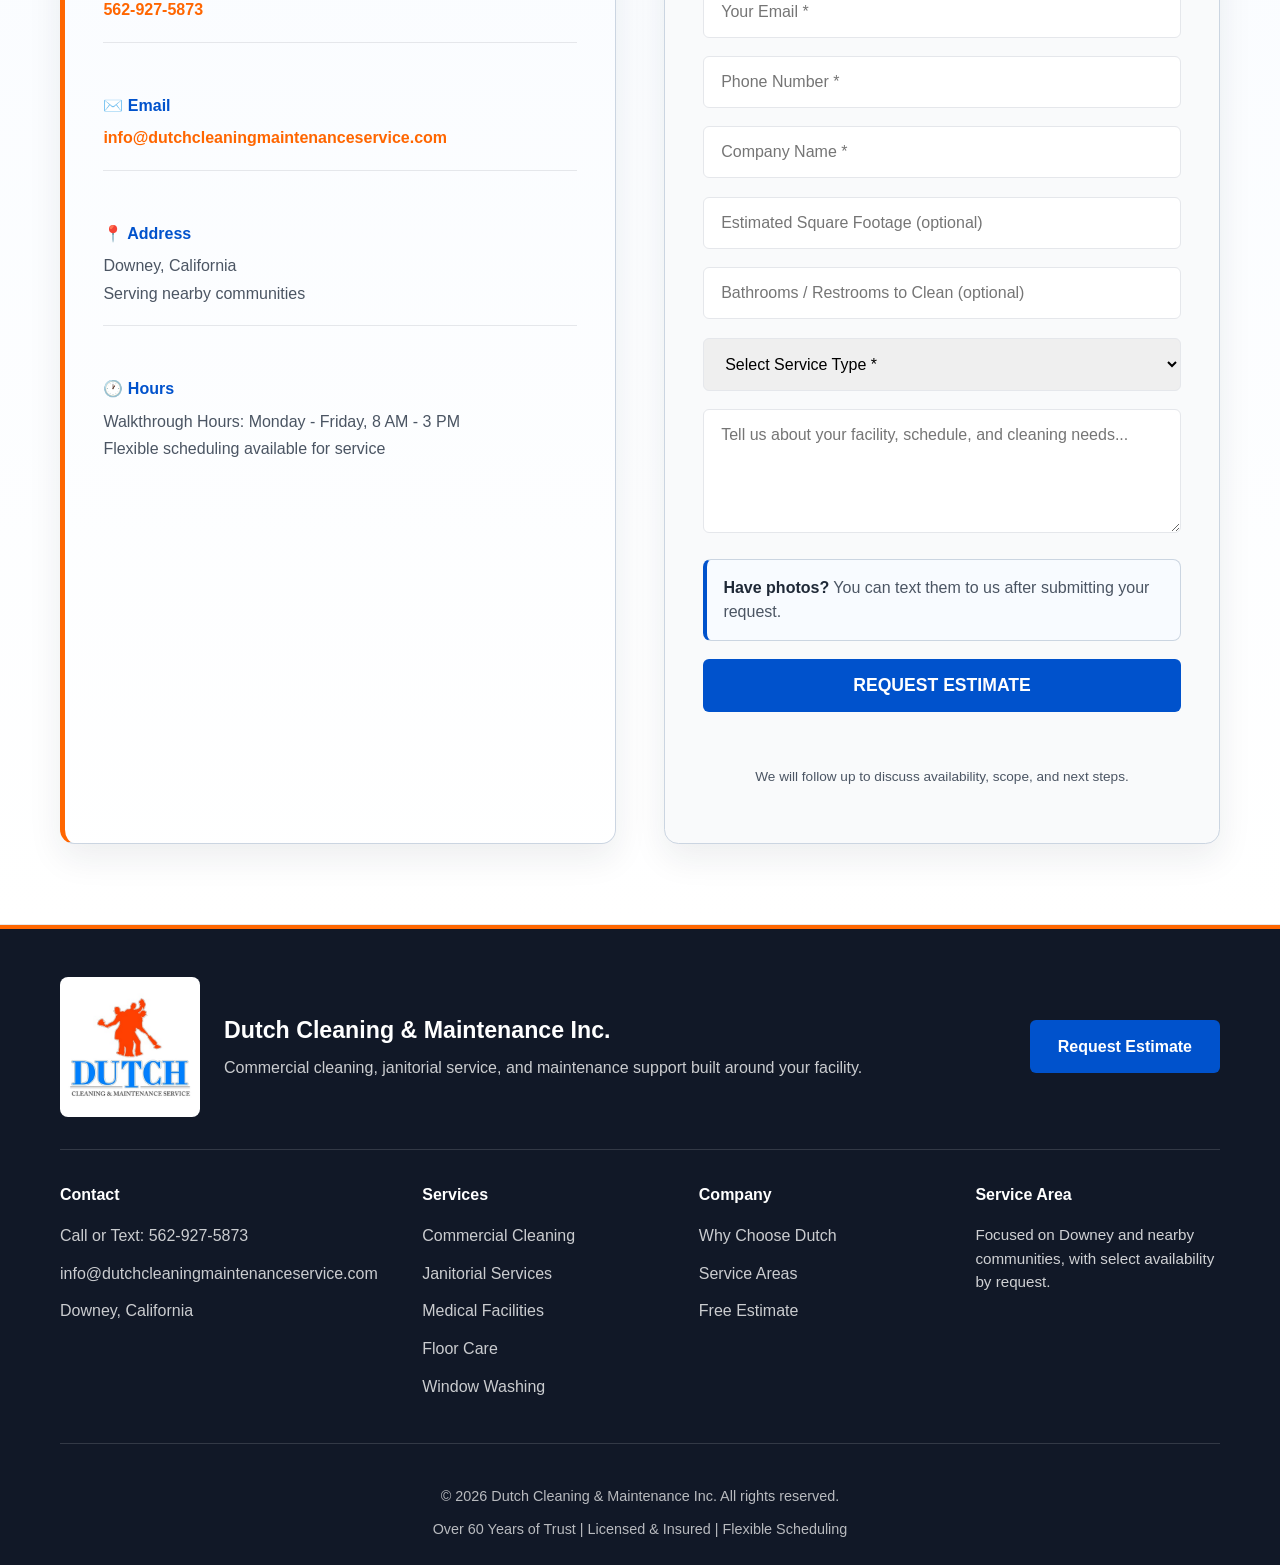
==== commit 17bf7ae4: "Update index.html" ====
--- a/index.html
+++ b/index.html
@@ -5,9 +5,19 @@
     <meta name="viewport" content="width=device-width, initial-scale=1.0">
     <meta name="description" content="Professional Janitorial and Commercial Cleaning Services throughout Southern California. Office cleaning, floor care, window washing, pressure washing, janitorial services, and maintenance since 1962. Local-Family Owned. Request a free estimate today.">
     <title> Commercial Cleaning Services | Dutch Cleaning & Maintenance Inc. | Professional Cleaning Services | Southern California | Los Angeles </title>
-    <link rel="icon" type="image/jpg" href="favicon.jpg">
+    <link rel="icon" type="image/jpg" href="images/logos/favicon.jpg">
     <link rel="stylesheet" href="styles.css">
     <link rel="stylesheet" href="https://cdnjs.cloudflare.com/ajax/libs/font-awesome/6.4.0/css/all.min.css">
+<!-- Google tag (gtag.js) -->
+<script async src="https://www.googletagmanager.com/gtag/js?id=G-VYCS9K3ES9"></script>
+<script>
+  window.dataLayer = window.dataLayer || [];
+  function gtag(){dataLayer.push(arguments);}
+  gtag('js', new Date());
+
+  gtag('config', 'G-VYCS9K3ES9');
+</script>
+    
 </head>
 <body>
     <div class="success-overlay" id="success-overlay" aria-hidden="true">
@@ -23,7 +33,7 @@
         <nav class="navbar">
             <div class="container">
                 <div class="logo">
-                    <img src="dutch-cleaning-maintenance-logo.jpg" alt="Dutch Cleaning & Maintenance Service logo">
+                    <img src="images/logos/dutch-cleaning-maintenance-logo.jpg" alt="Dutch Cleaning & Maintenance Service logo">
                 </div>
                 <ul class="nav-menu">
                     <li><a href="#services">SERVICES</a></li>
@@ -42,7 +52,7 @@
     <!-- Hero Banner -->
     <section class="hero-banner">
         <div class="hero-content">
-            <img class="hero-logo" src="dutch-cleaning-maintenance-logo.jpg" alt="Dutch Cleaning & Maintenance Service logo">
+            <img class="hero-logo" src="images/logos/dutch-cleaning-maintenance-logo.jpg" alt="Dutch Cleaning & Maintenance Service logo">
             <h1>Dutch Cleaning & Maintenance Inc.</h1>
             <p class="hero-trust-line">Over 60 Years of Trust & Excellence</p>
             <div class="hero-buttons">
@@ -104,7 +114,7 @@
             
             <div class="services-grid services-grid-expanded">
                 <div class="service-item">
-                    <div class="service-photo"><img src="Commercial-facility-cleaning.jpeg" alt="Professional cleaner wiping a commercial workspace surface"></div>
+                    <div class="service-photo"><img src="images/gallery/Commercial-facility-cleaning.jpegCommercial-facility-cleaning.jpeg" alt="Professional cleaner wiping a commercial workspace surface"></div>
                     <div class="service-header">
                         <i class="fas fa-building"></i>
                         <h3>Commercial Cleaning</h3>
@@ -124,7 +134,7 @@
                 </div>
 
                 <div class="service-item">
-                    <div class="service-photo"><img src="medical-facility-cleaning.png" alt="Clean aesthetician office and medical spa treatment room"></div>
+                    <div class="service-photo"><img src="images/services/medical-facility-cleaning.png" alt="Clean aesthetician office and medical spa treatment room"></div>
                     <div class="service-header">
                         <i class="fas fa-clinic-medical"></i>
                         <h3>Medical Facilities</h3>
@@ -134,7 +144,7 @@
                 </div>
 
                 <div class="service-item">
-                    <div class="service-photo"><img src="warehouse-facility-cleaning.jpeg" alt="Clean warehouse aisle with storage racks"></div>
+                    <div class="service-photo"><img src="images/services/warehouse-facility-cleaning.jpeg" alt="Clean warehouse aisle with storage racks"></div>
                     <div class="service-header">
                         <i class="fas fa-warehouse"></i>
                         <h3>Facility Cleaning</h3>
@@ -144,7 +154,7 @@
                 </div>
 
                 <div class="service-item">
-                    <div class="service-photo"><img src="commercial-window-cleaning.png" alt="Worker washing commercial windows from the ground with a squeegee"></div>
+                    <div class="service-photo"><img src="images/services/commercial-window-cleaning.png" alt="Worker washing commercial windows from the ground with a squeegee"></div>
                     <div class="service-header">
                         <i class="fas fa-window-maximize"></i>
                         <h3>Window Washing</h3>
@@ -154,7 +164,7 @@
                 </div>
 
                 <div class="service-item">
-                    <div class="service-photo"><img src="commercial-floor-polishing.png" alt="Worker polishing a commercial lobby floor with a floor buffer"></div>
+                    <div class="service-photo"><img src="images/services/commercial-floor-polishing.png" alt="Worker polishing a commercial lobby floor with a floor buffer"></div>
                     <div class="service-header">
                         <i class="fas fa-brush"></i>
                         <h3>Floor Care</h3>
@@ -164,7 +174,7 @@
                 </div>
 
                 <div class="service-item">
-                    <div class="service-photo"><img src="commercial-pressure-washing.png" alt="Worker pressure washing outside a modern office building"></div>
+                    <div class="service-photo"><img src="images/services/commercial-pressure-washing.png" alt="Worker pressure washing outside a modern office building"></div>
                     <div class="service-header">
                         <i class="fas fa-water"></i>
                         <h3>Power Washing</h3>
@@ -433,7 +443,7 @@
     <footer class="footer footer-polished">
         <div class="container">
             <div class="footer-topline">
-                <img src="dutch-cleaning-maintenance-logo.jpg" alt="Dutch Cleaning & Maintenance Inc. logo">
+                <img src="images/logos/dutch-cleaning-maintenance-logo.jpg" alt="Dutch Cleaning & Maintenance Inc. logo">
                 <div>
                     <h3>Dutch Cleaning & Maintenance Inc.</h3>
                     <p>Commercial cleaning, janitorial service, and maintenance support built around your facility.</p>
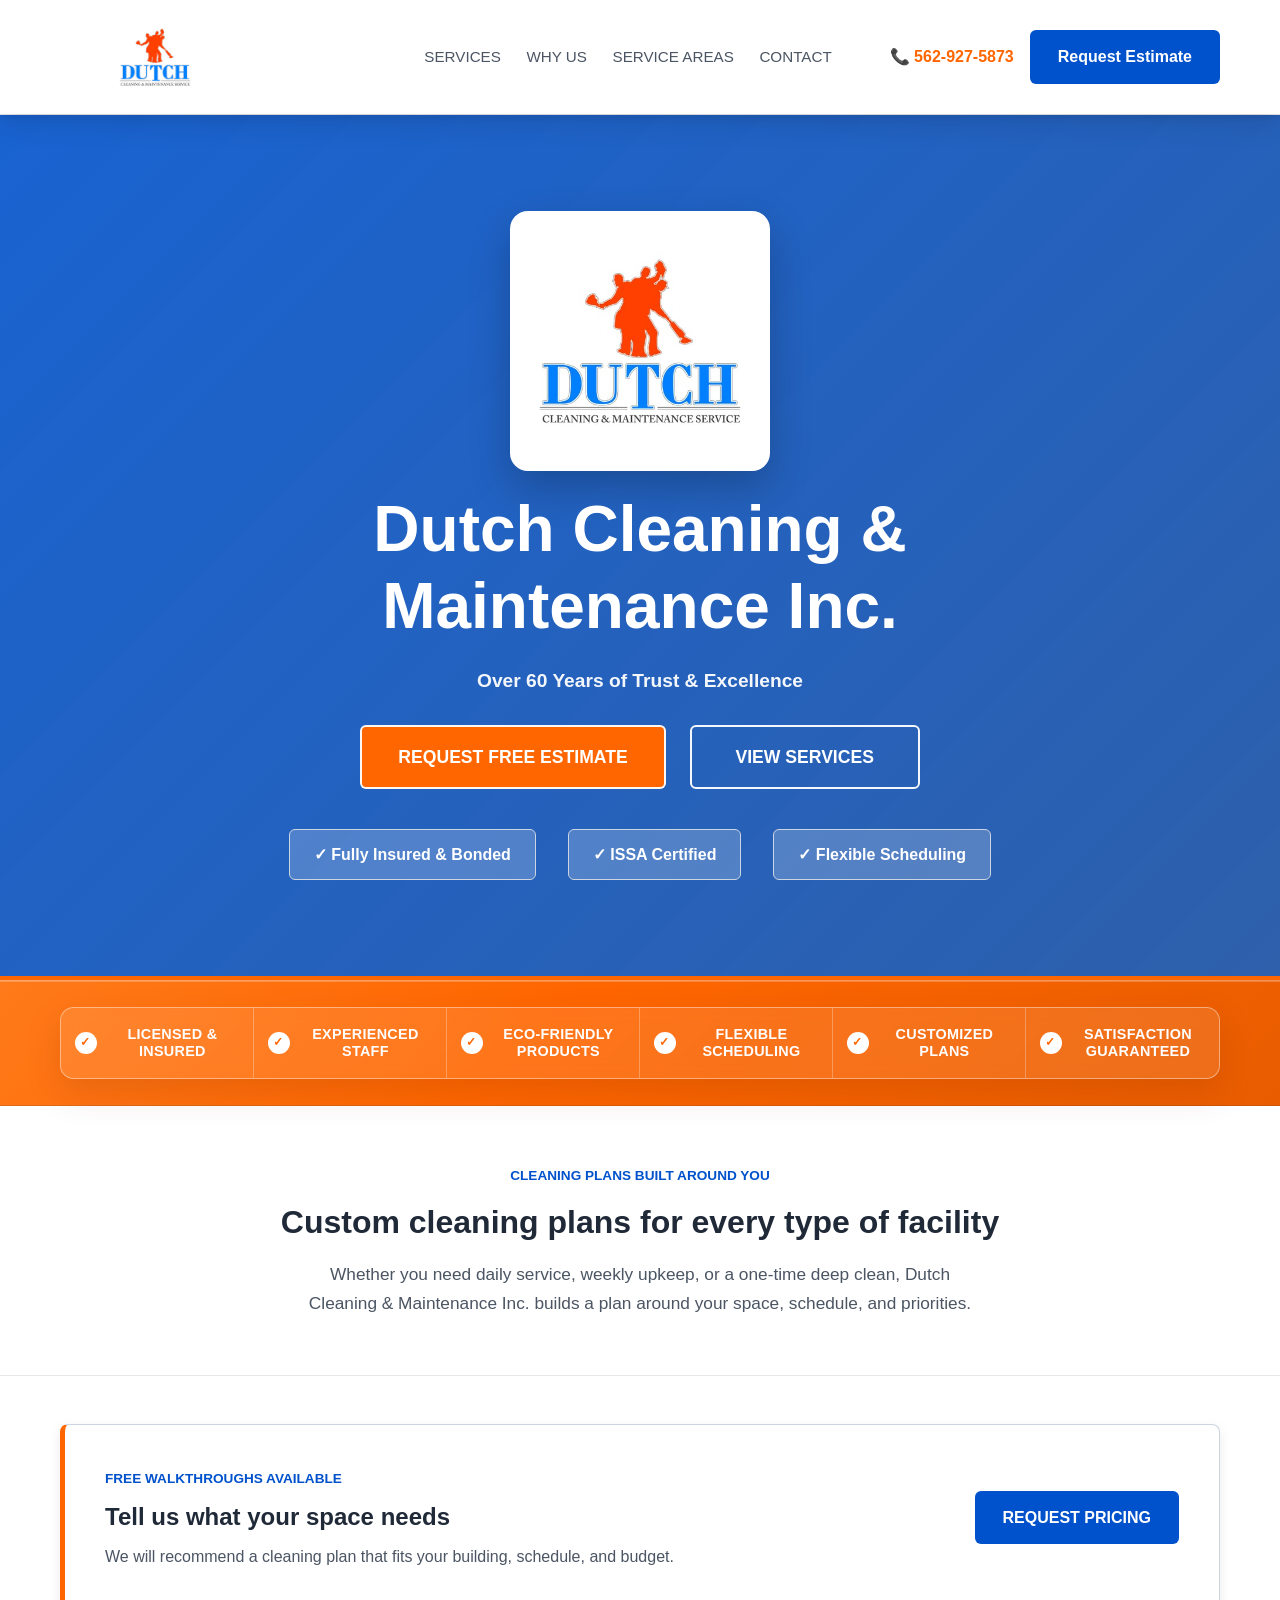
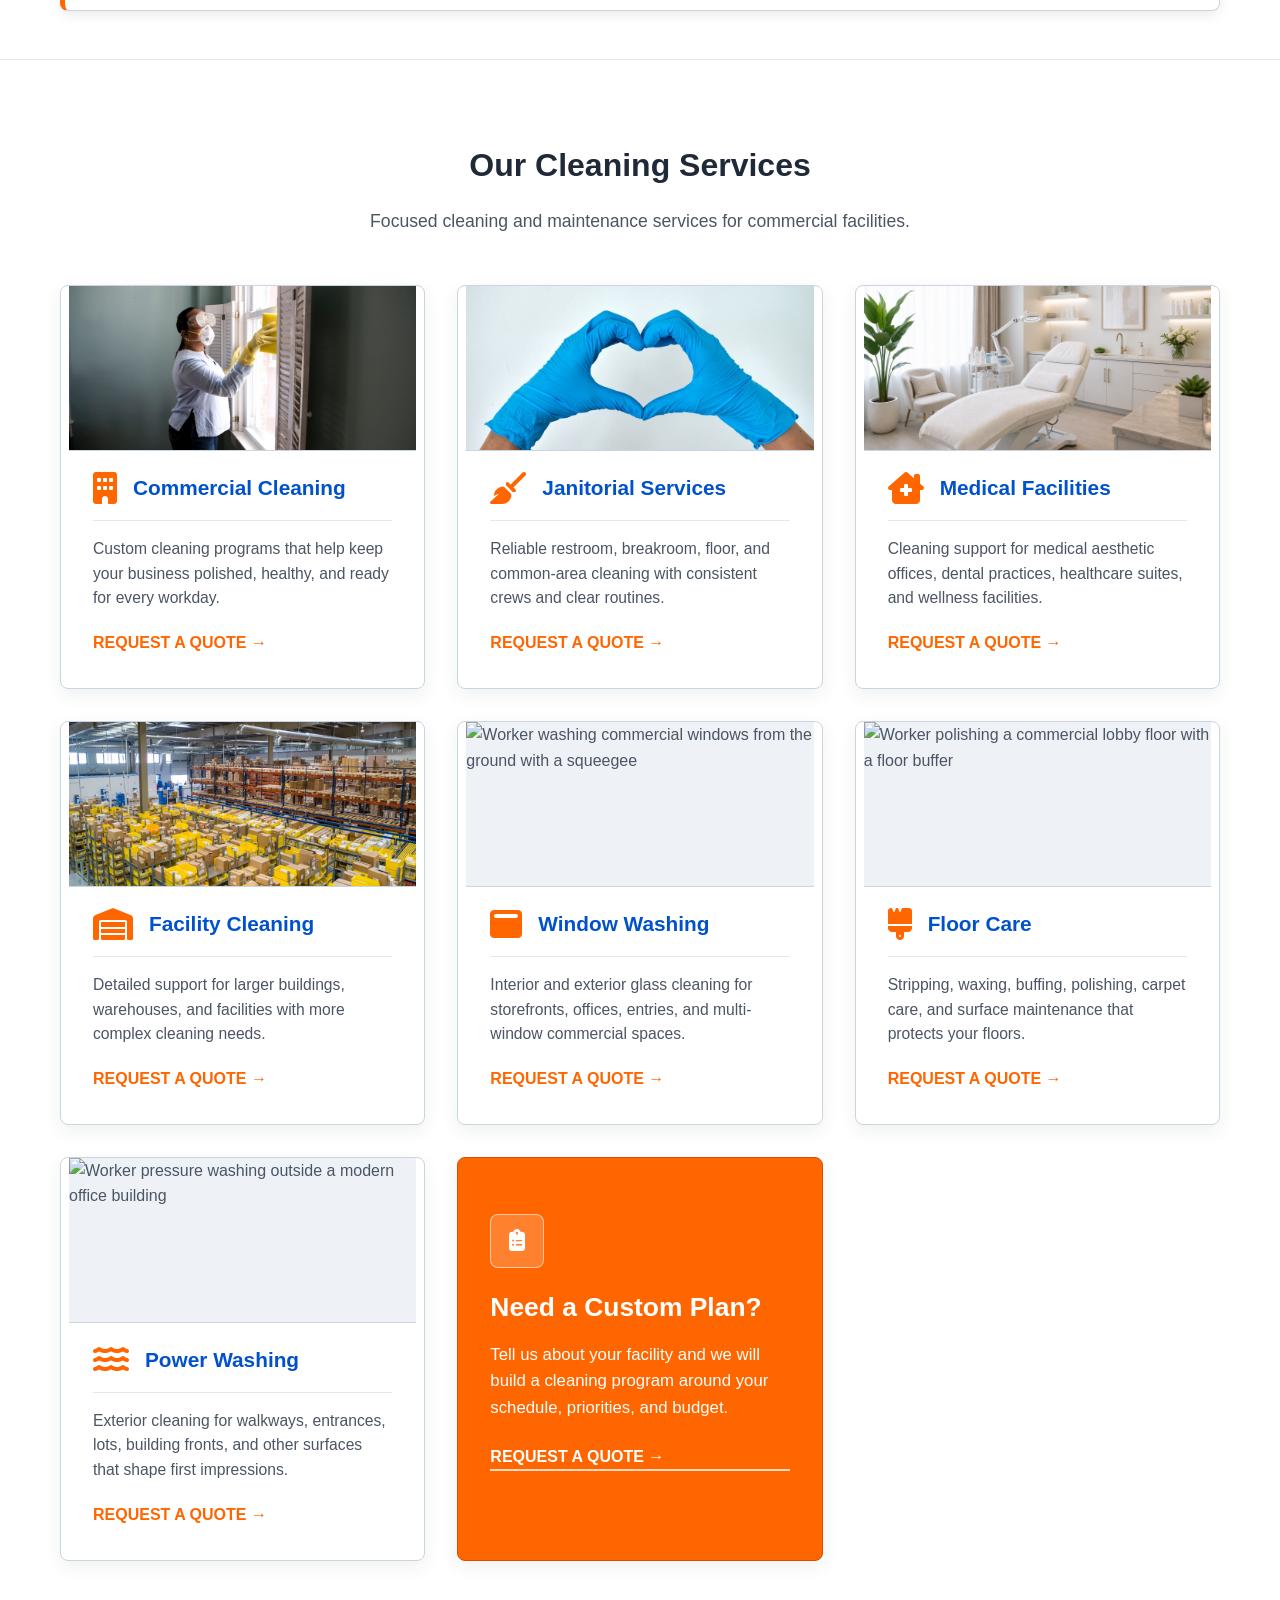
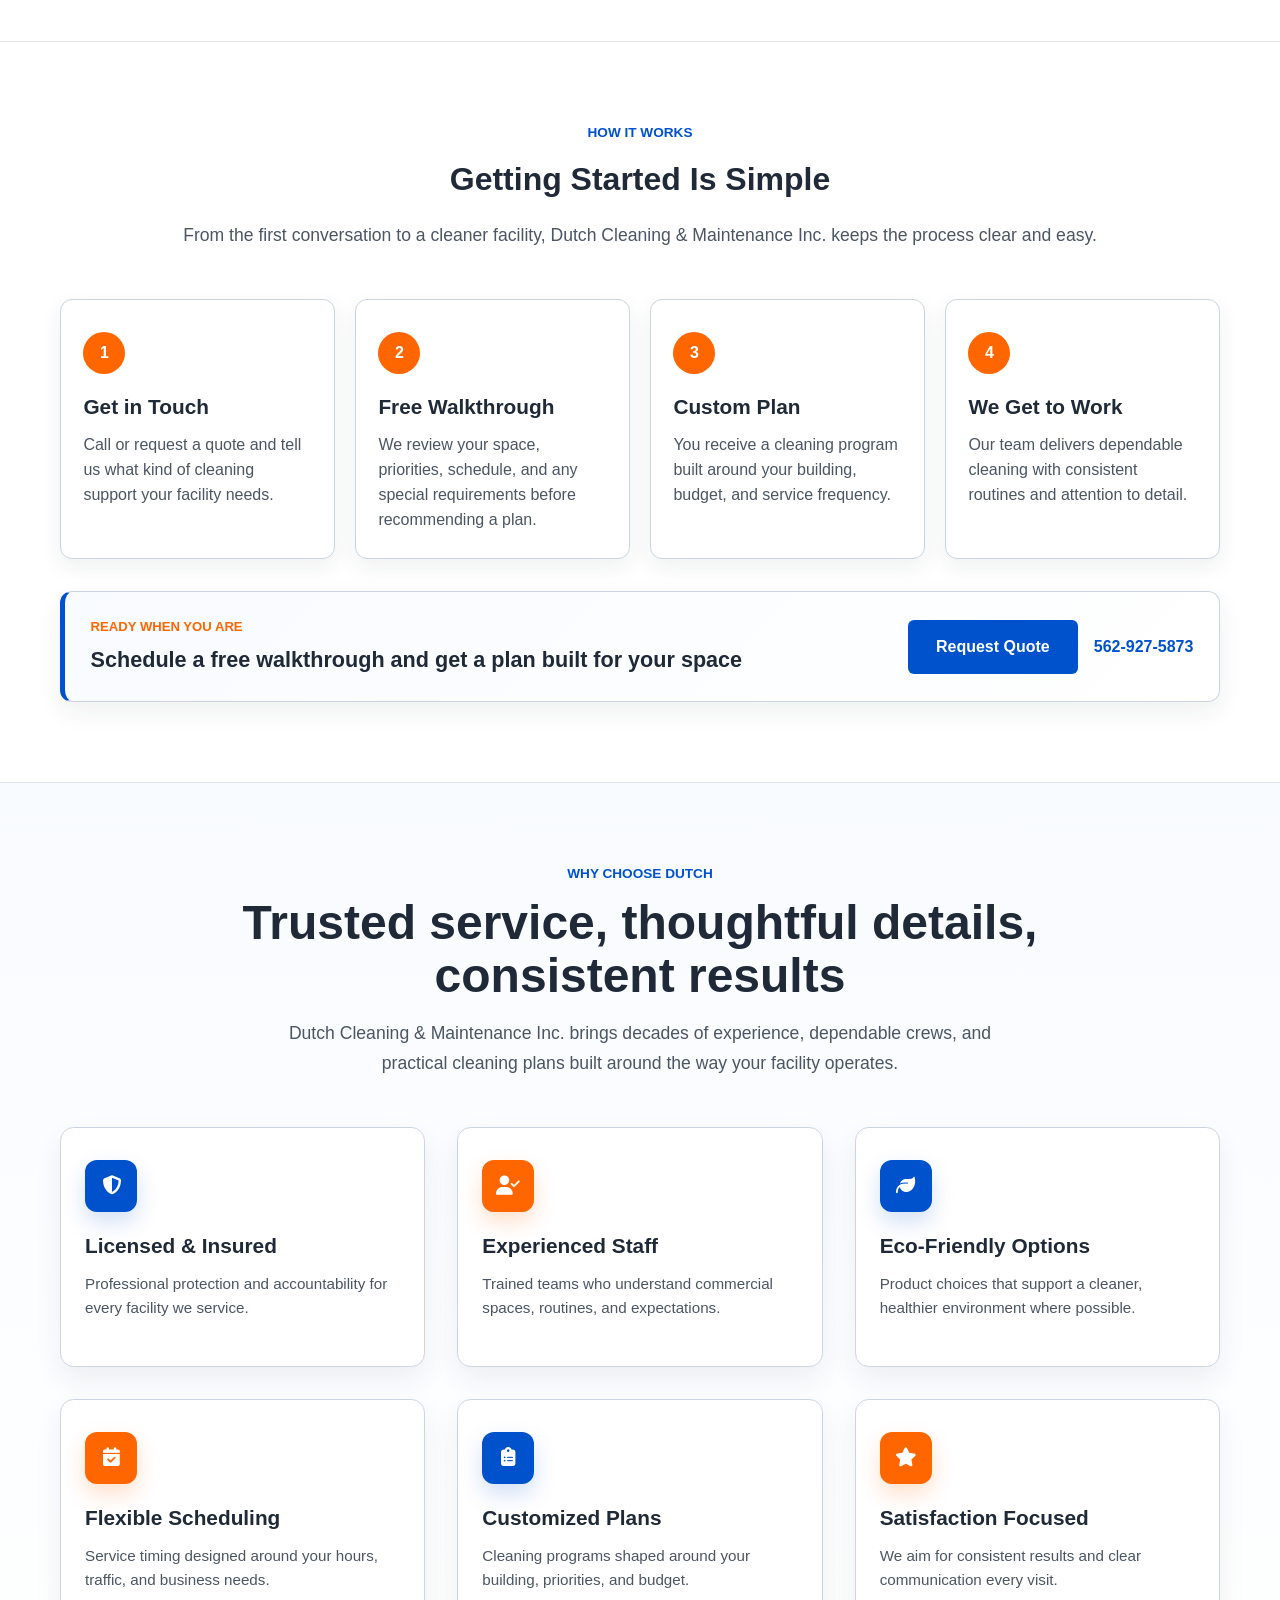
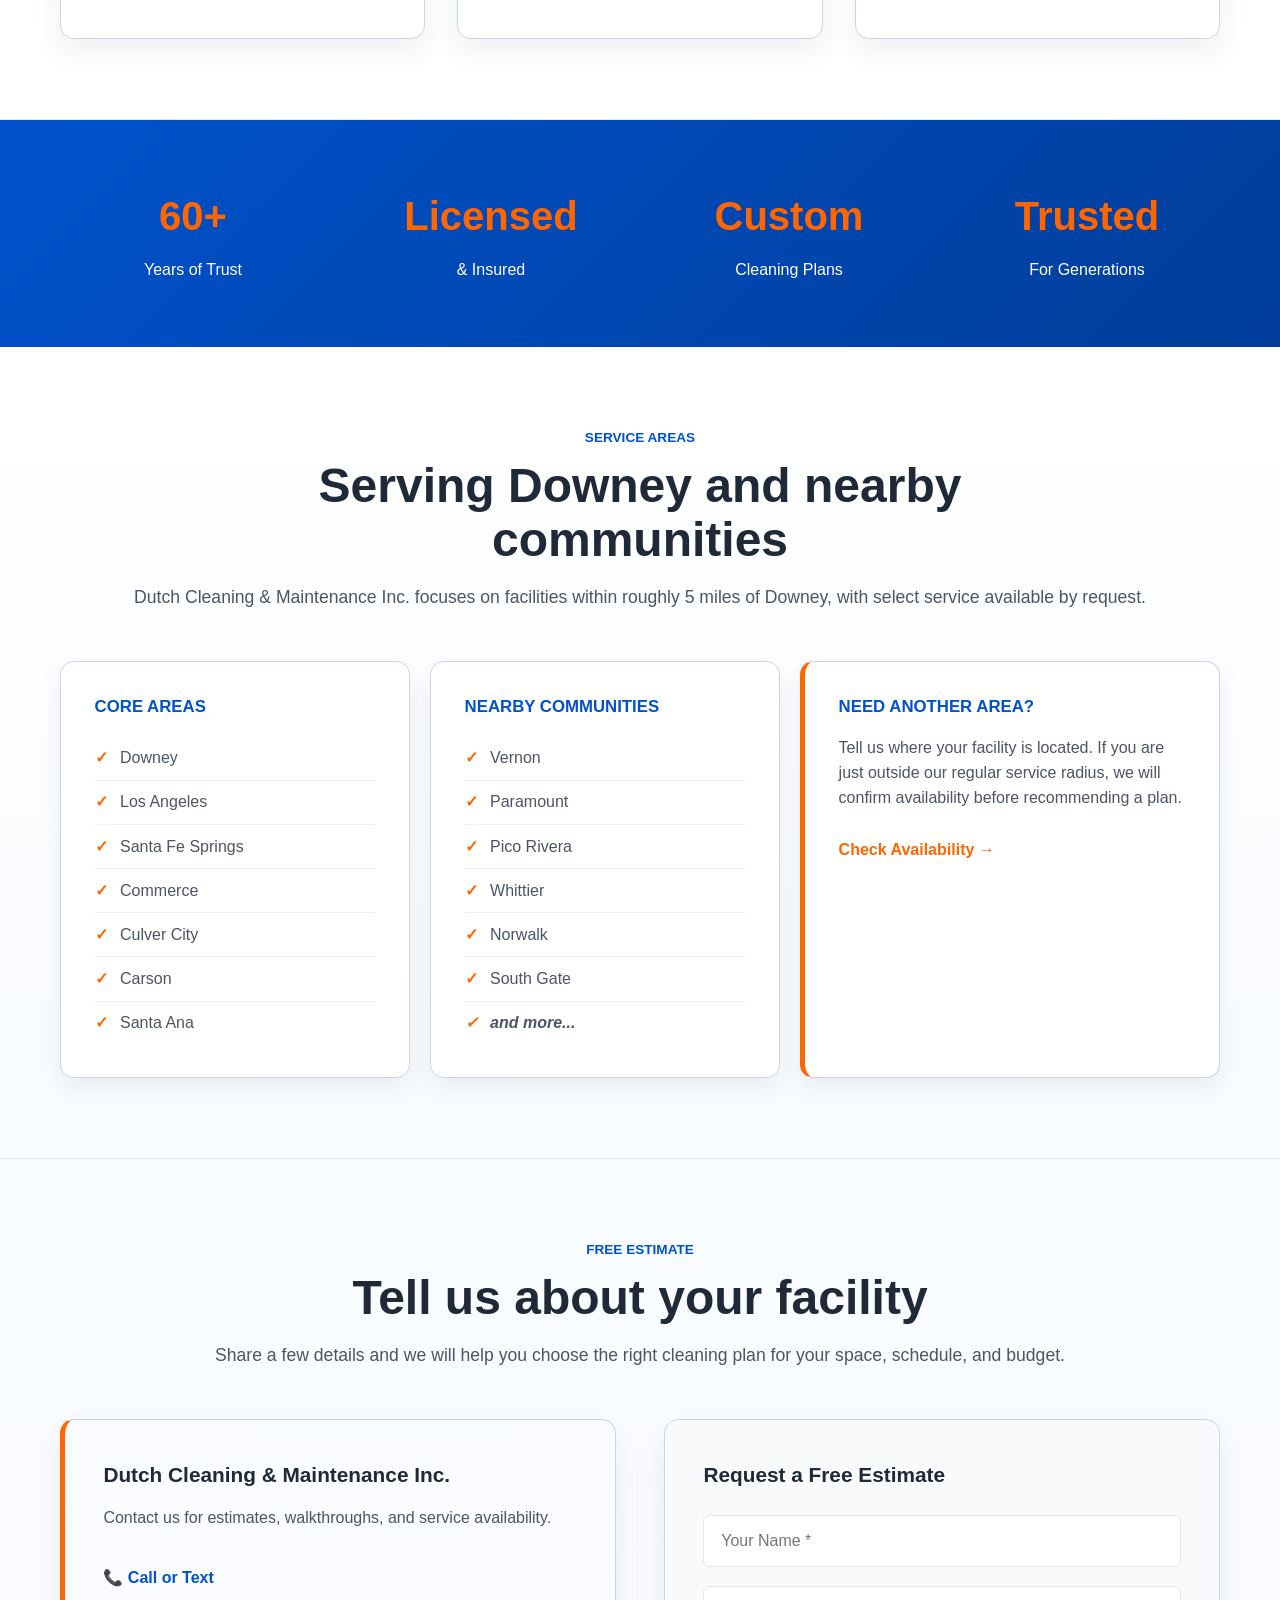
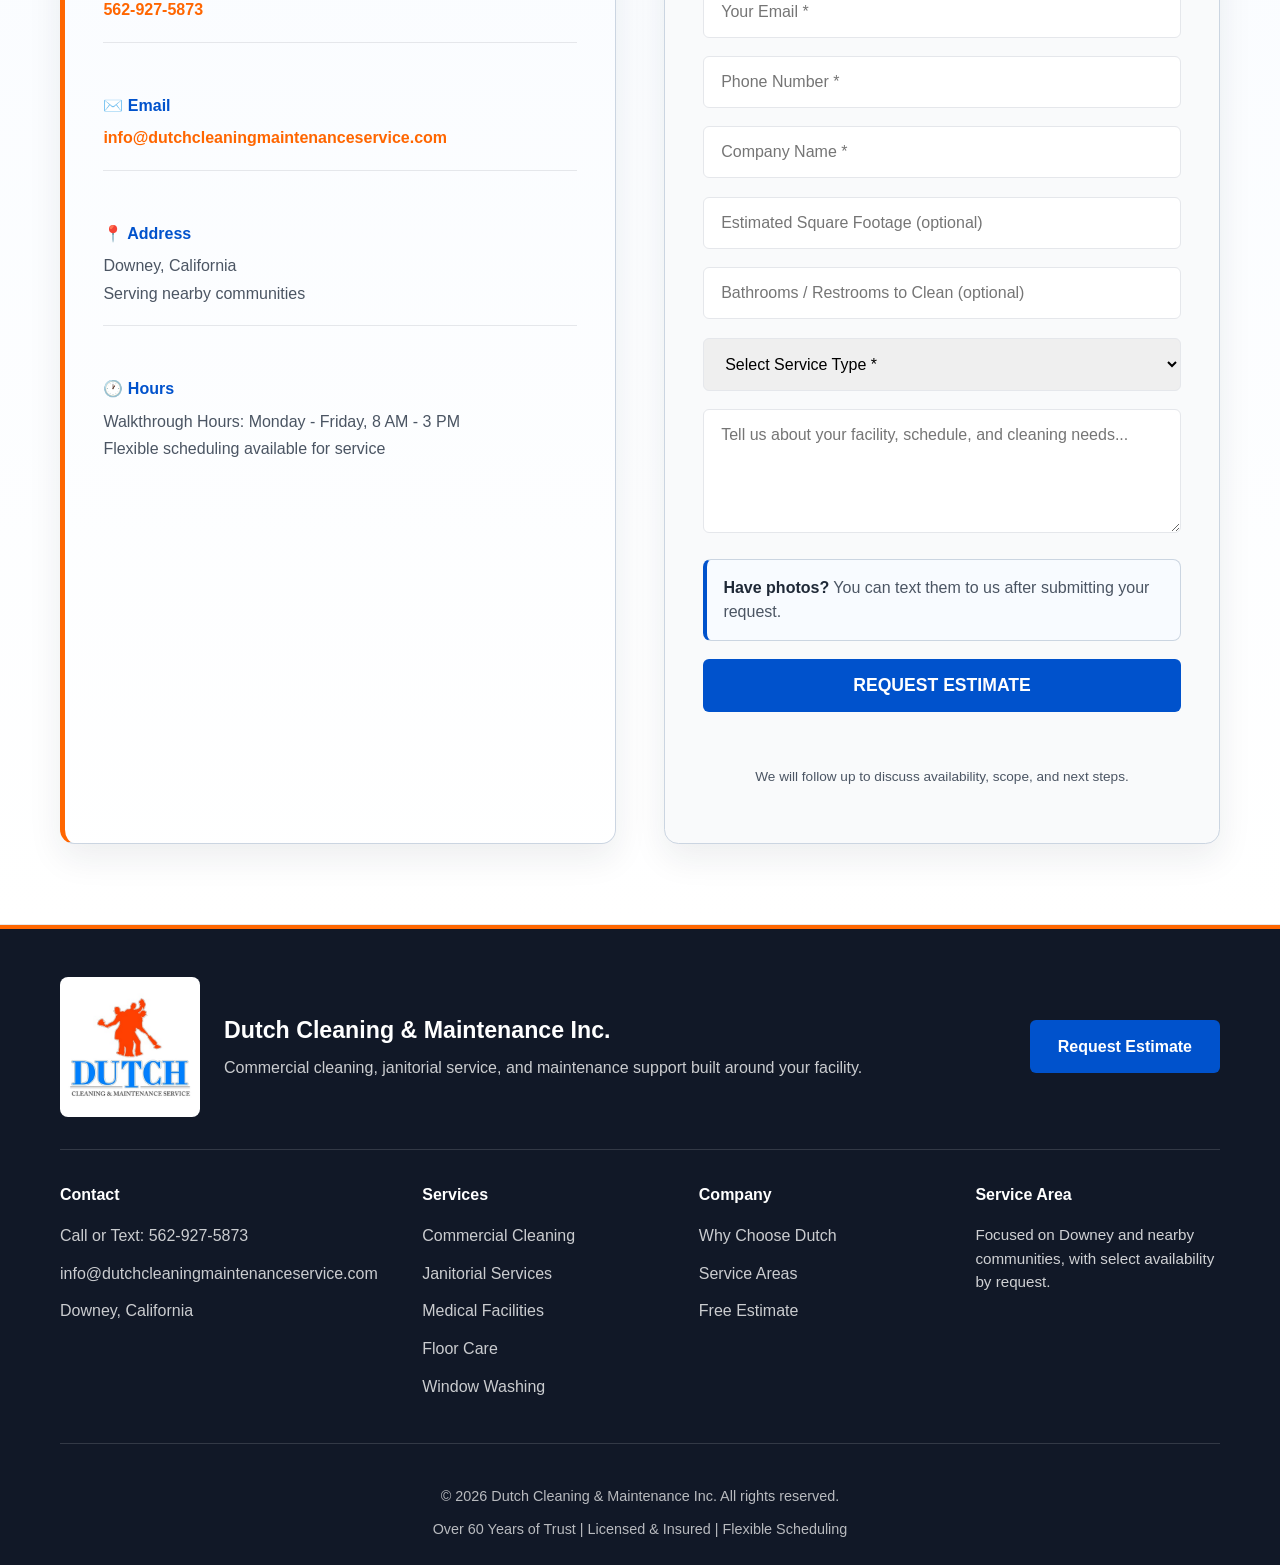
==== commit 4b05b03a: "Update index.html" ====
--- a/index.html
+++ b/index.html
@@ -114,7 +114,7 @@
             
             <div class="services-grid services-grid-expanded">
                 <div class="service-item">
-                    <div class="service-photo"><img src="images/gallery/Commercial-facility-cleaning.jpegCommercial-facility-cleaning.jpeg" alt="Professional cleaner wiping a commercial workspace surface"></div>
+                    <div class="service-photo"><img src="images/gallery/Commercial-facility-cleaning.jpeg" alt="Professional cleaner wiping a commercial workspace surface"></div>
                     <div class="service-header">
                         <i class="fas fa-building"></i>
                         <h3>Commercial Cleaning</h3>
@@ -124,7 +124,7 @@
                 </div>
 
                 <div class="service-item">
-                    <div class="service-photo"><img src="trusted-commercial-cleaning-team.jpeg" alt="Trusted commercial cleaning team providing professional janitorial and facility maintenance services throughout Southern California."></div>
+                    <div class="service-photo"><img src="images/gallery/trusted-commercial-cleaning-team.jpeg" alt="Trusted commercial cleaning team providing professional janitorial and facility maintenance services throughout Southern California."></div>
                     <div class="service-header">
                         <i class="fas fa-broom"></i>
                         <h3>Janitorial Services</h3>
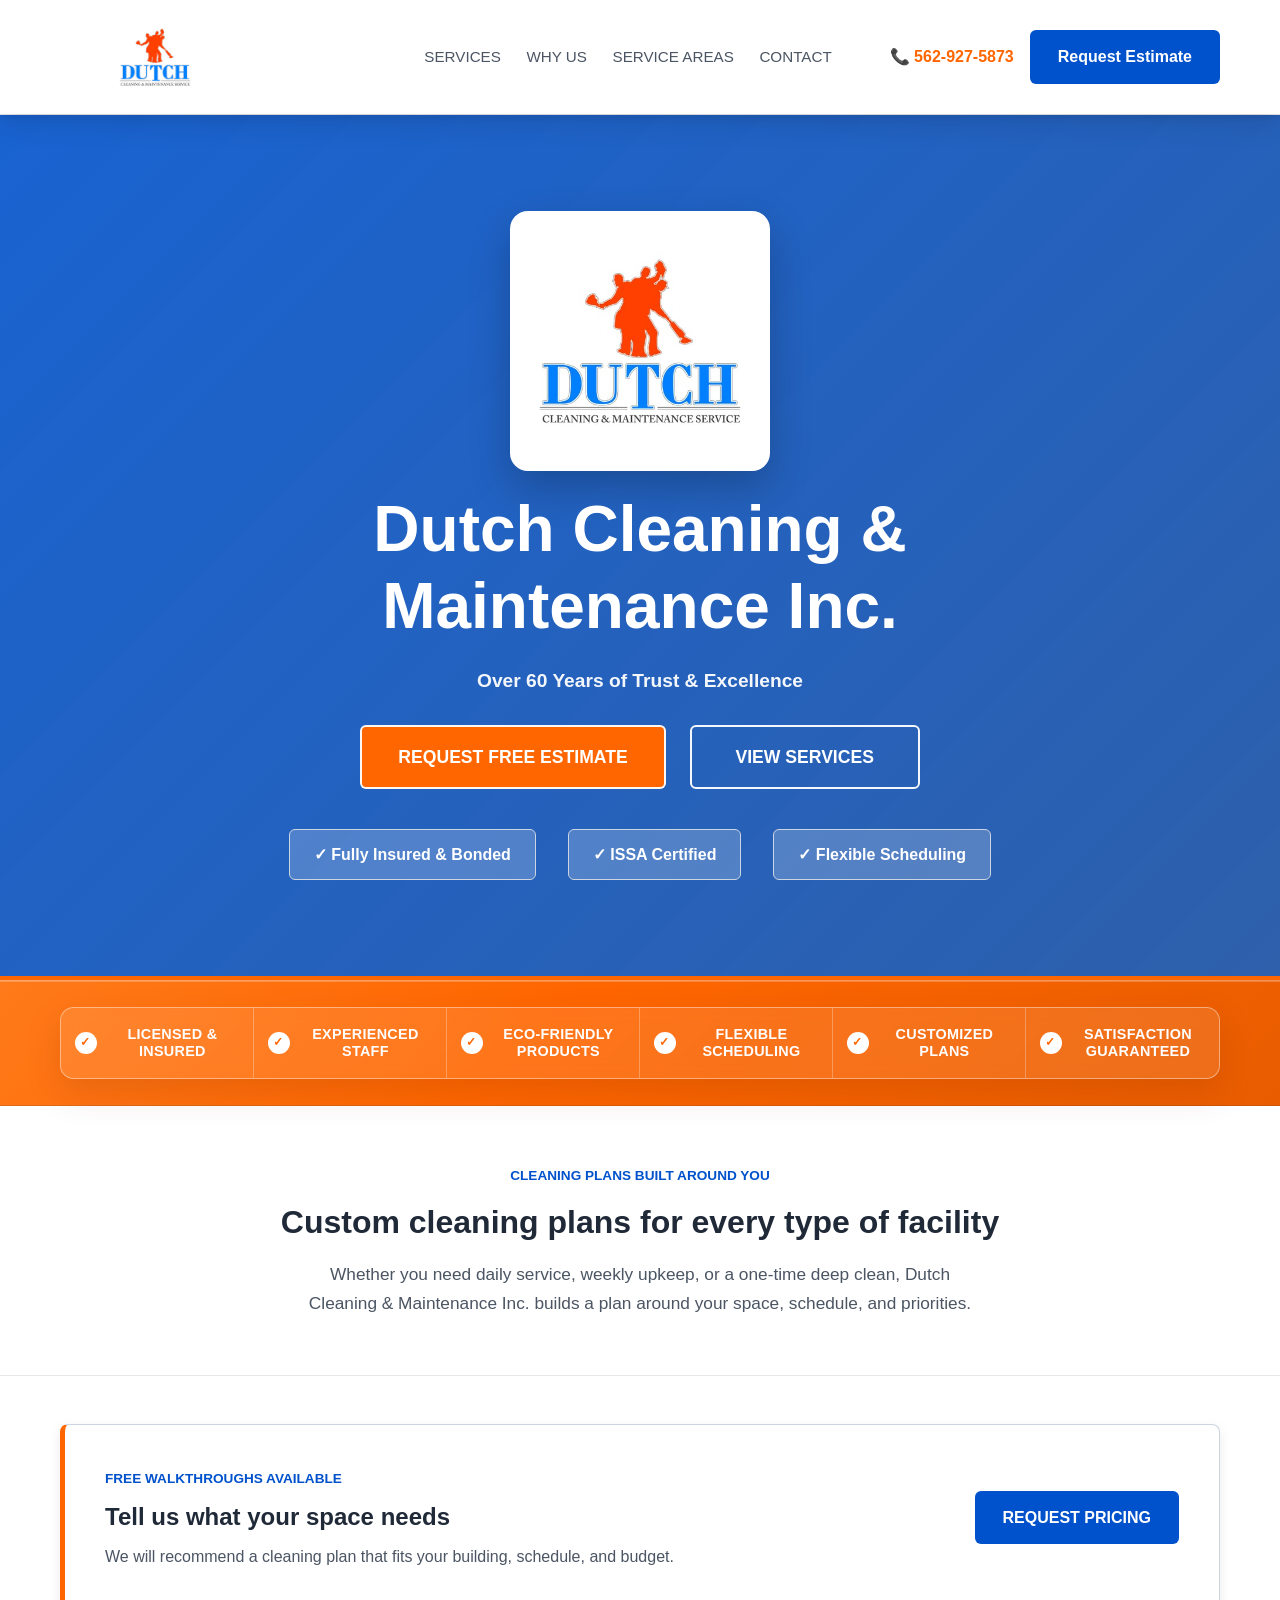
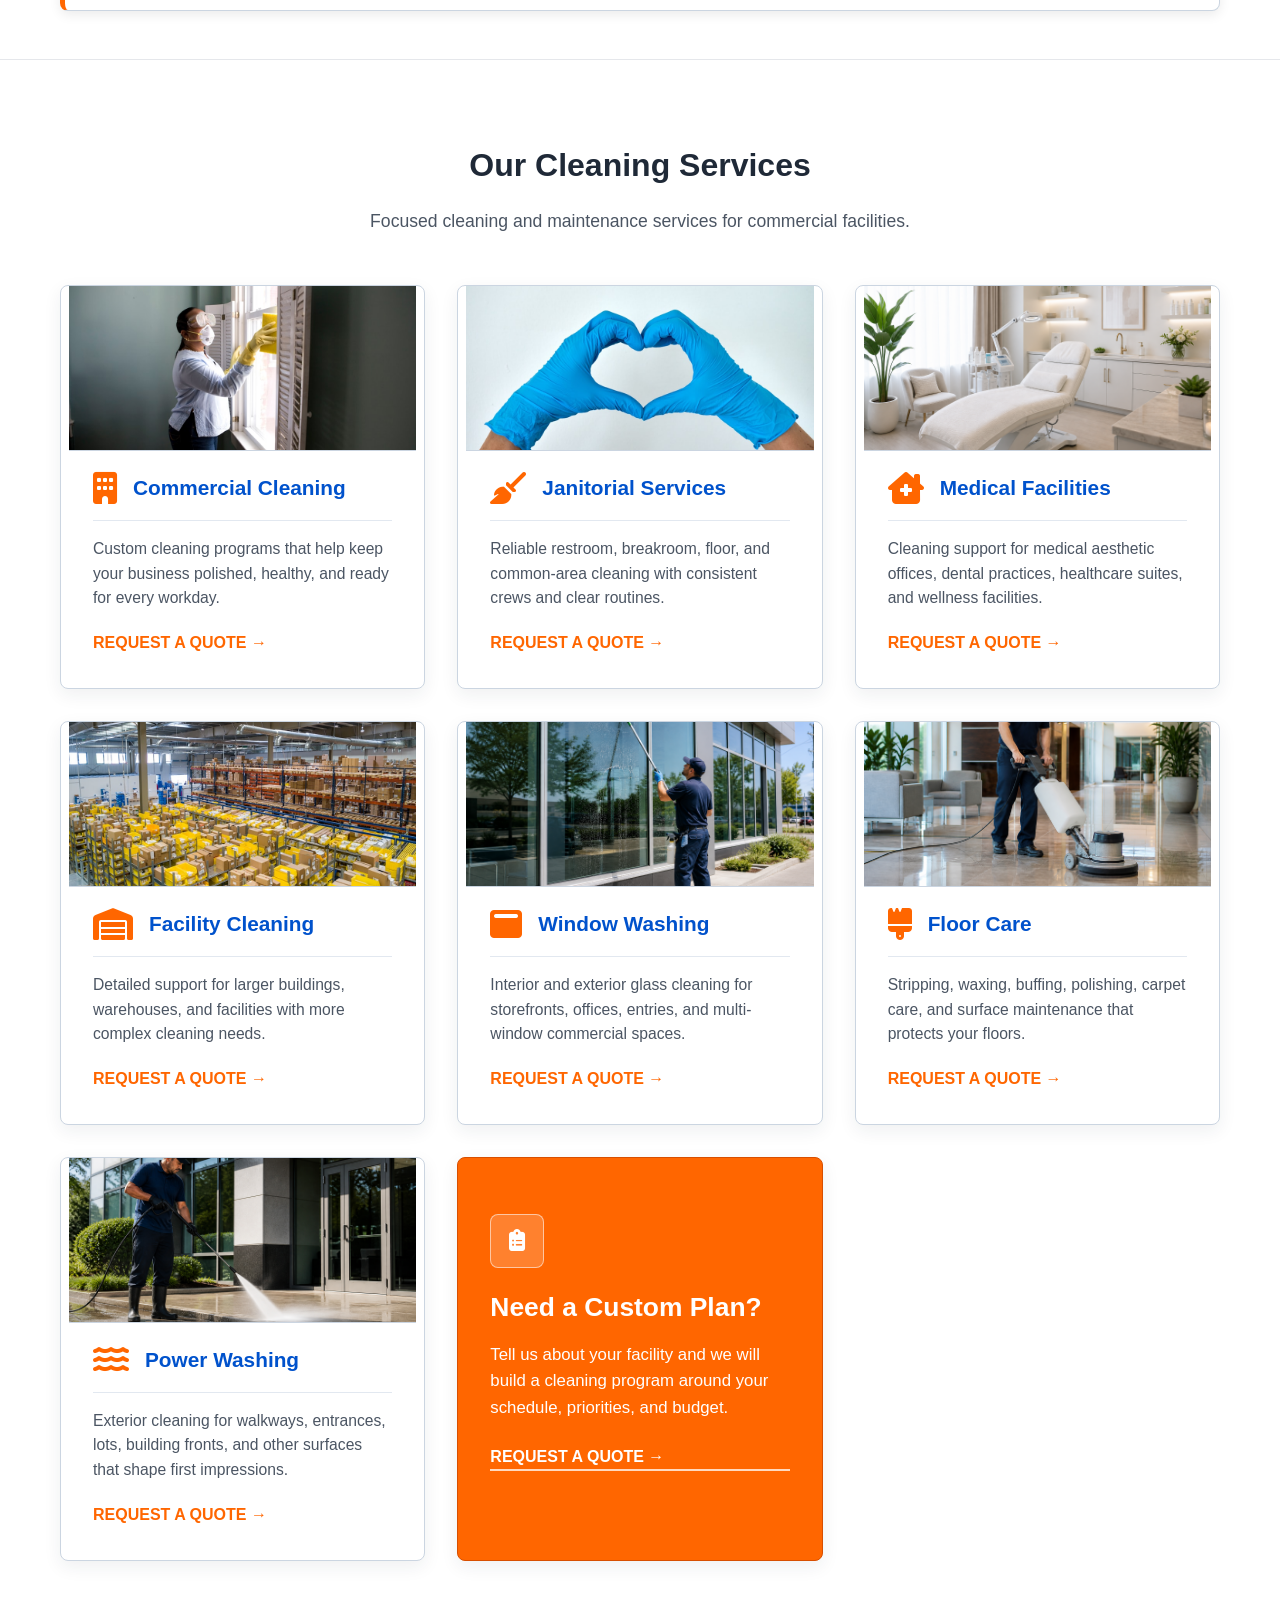
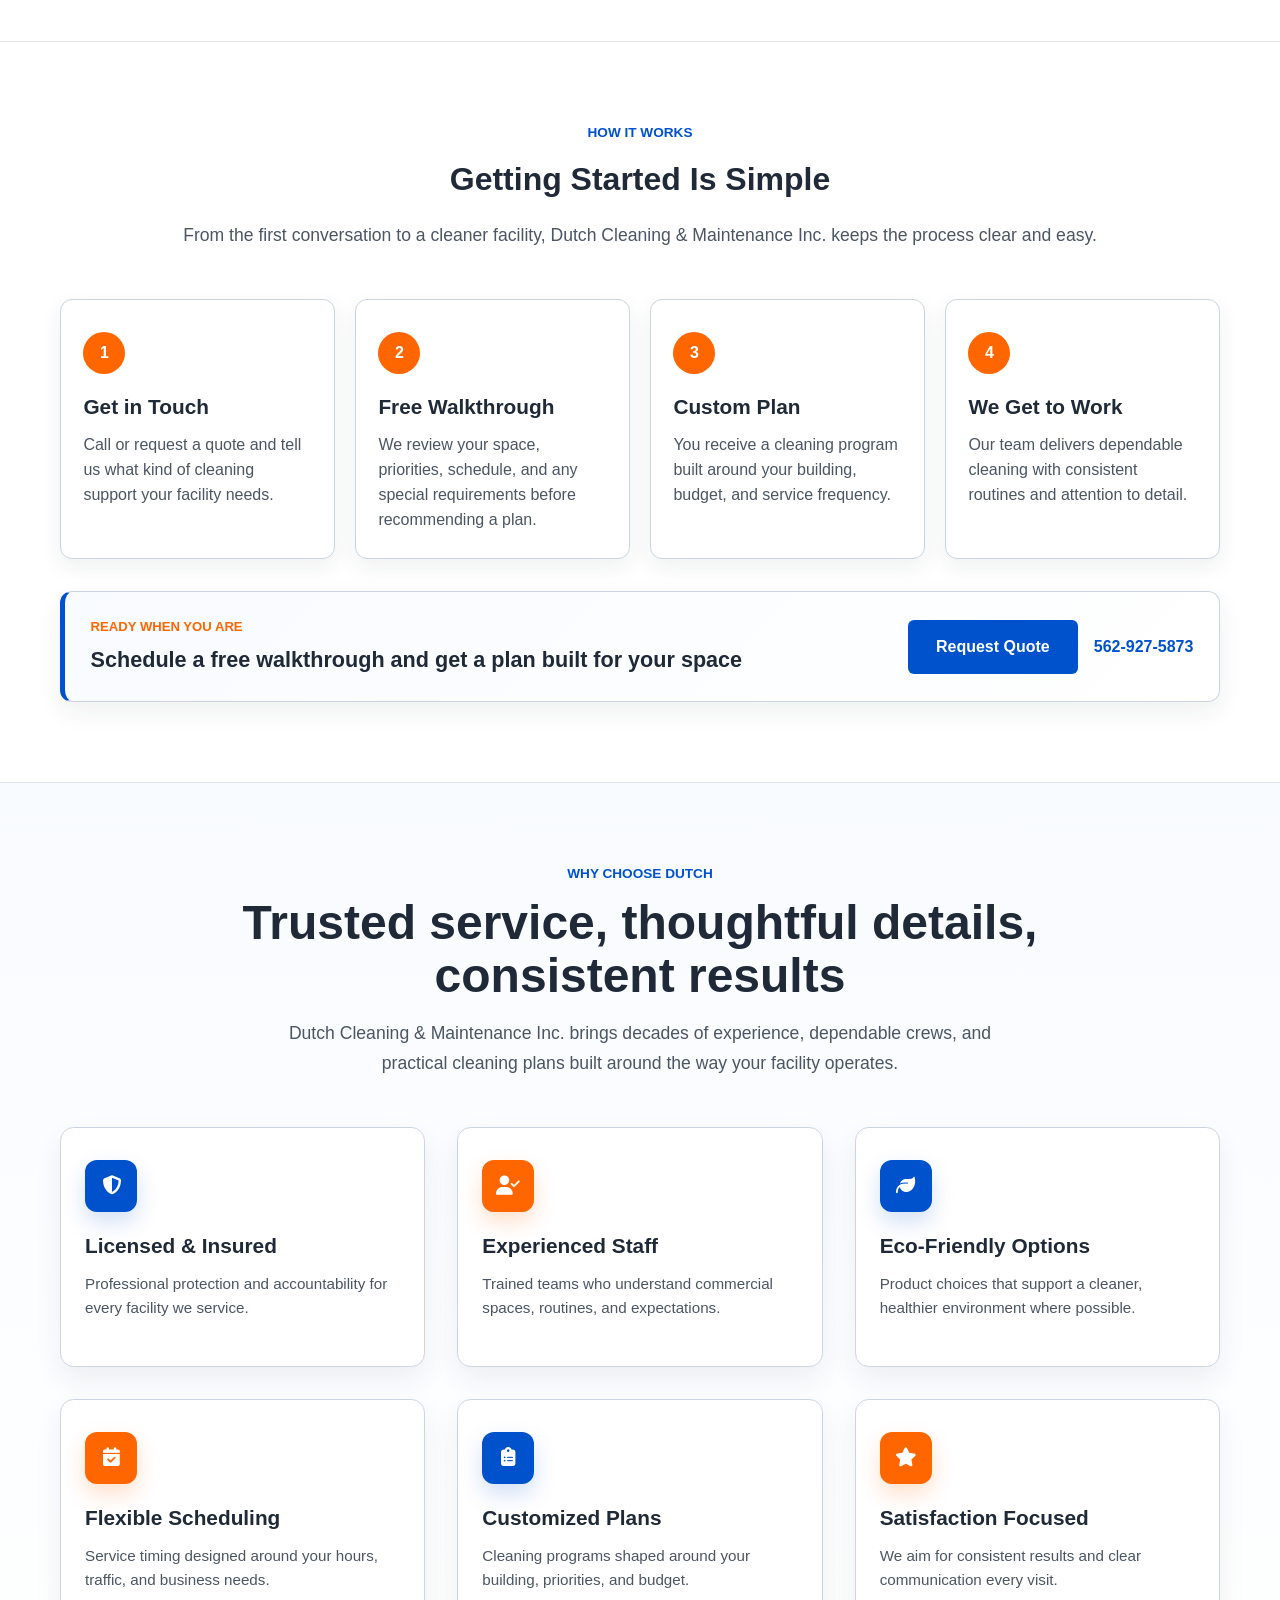
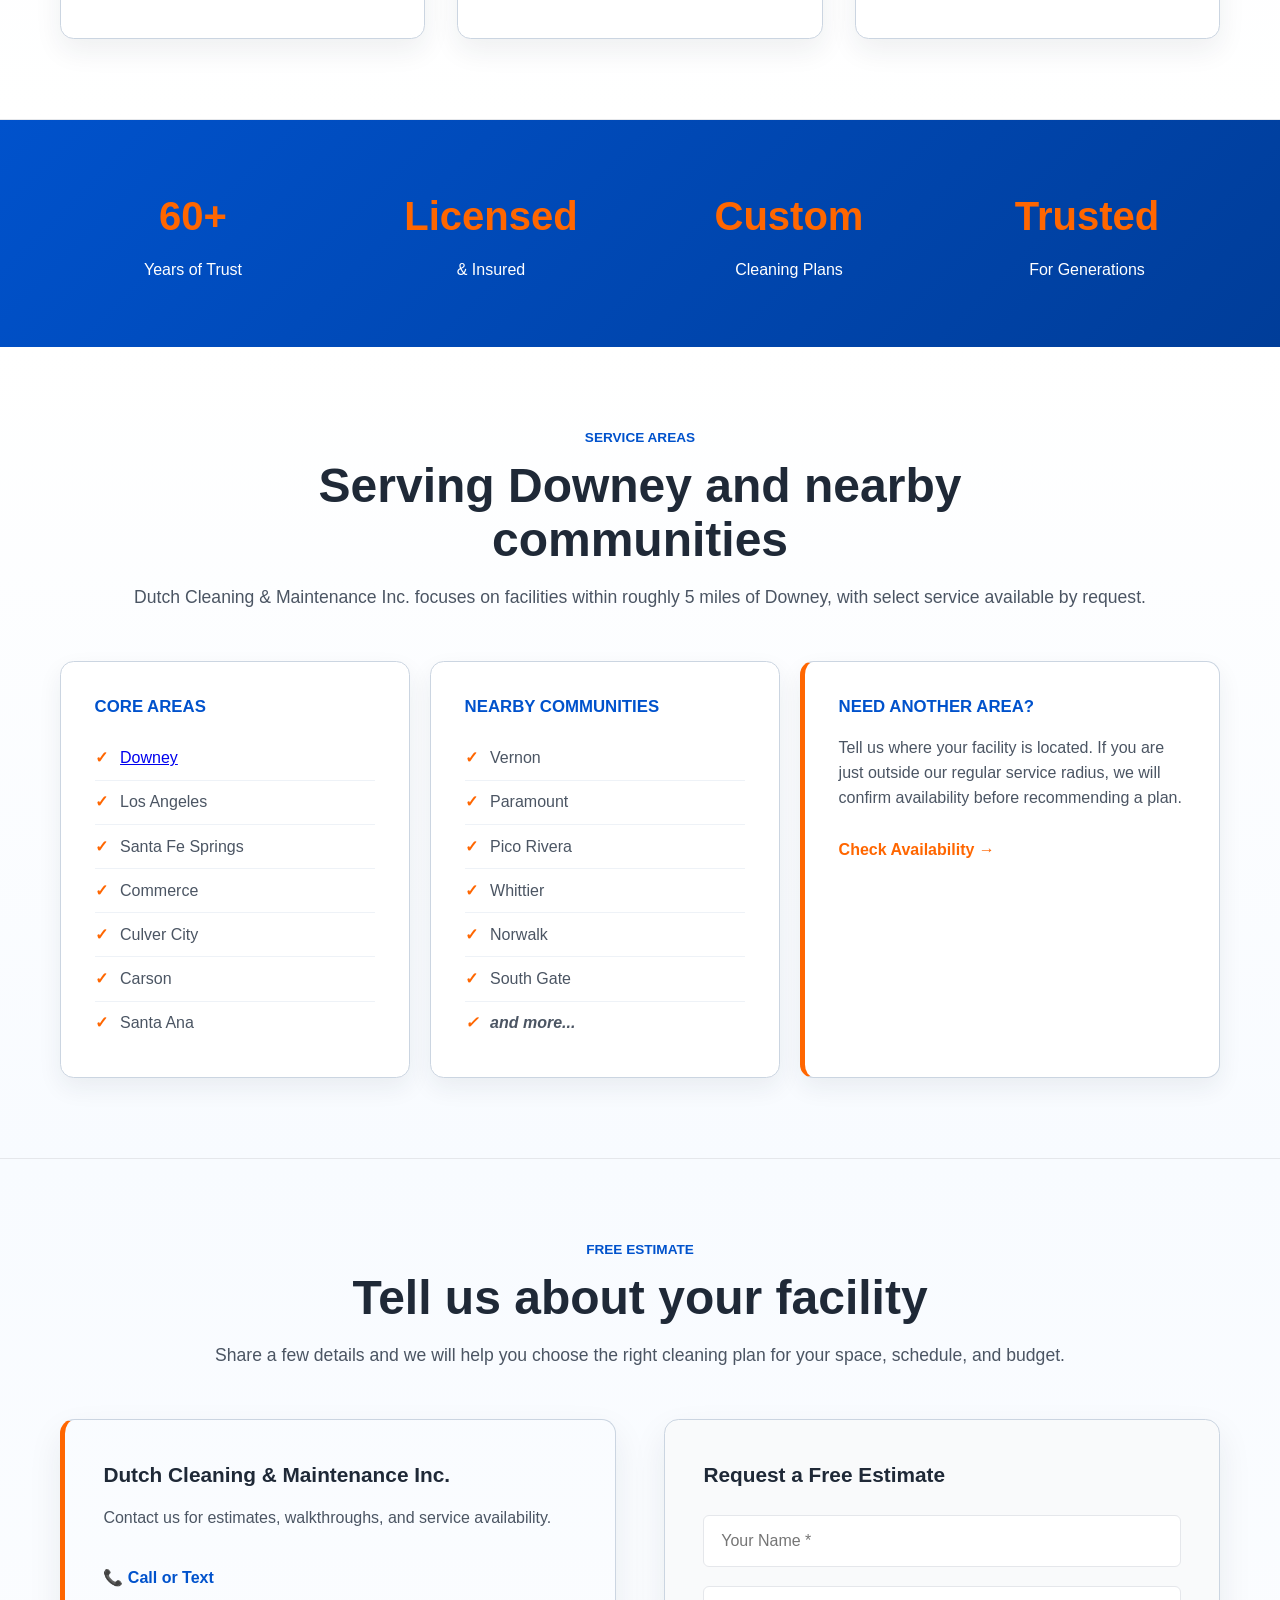
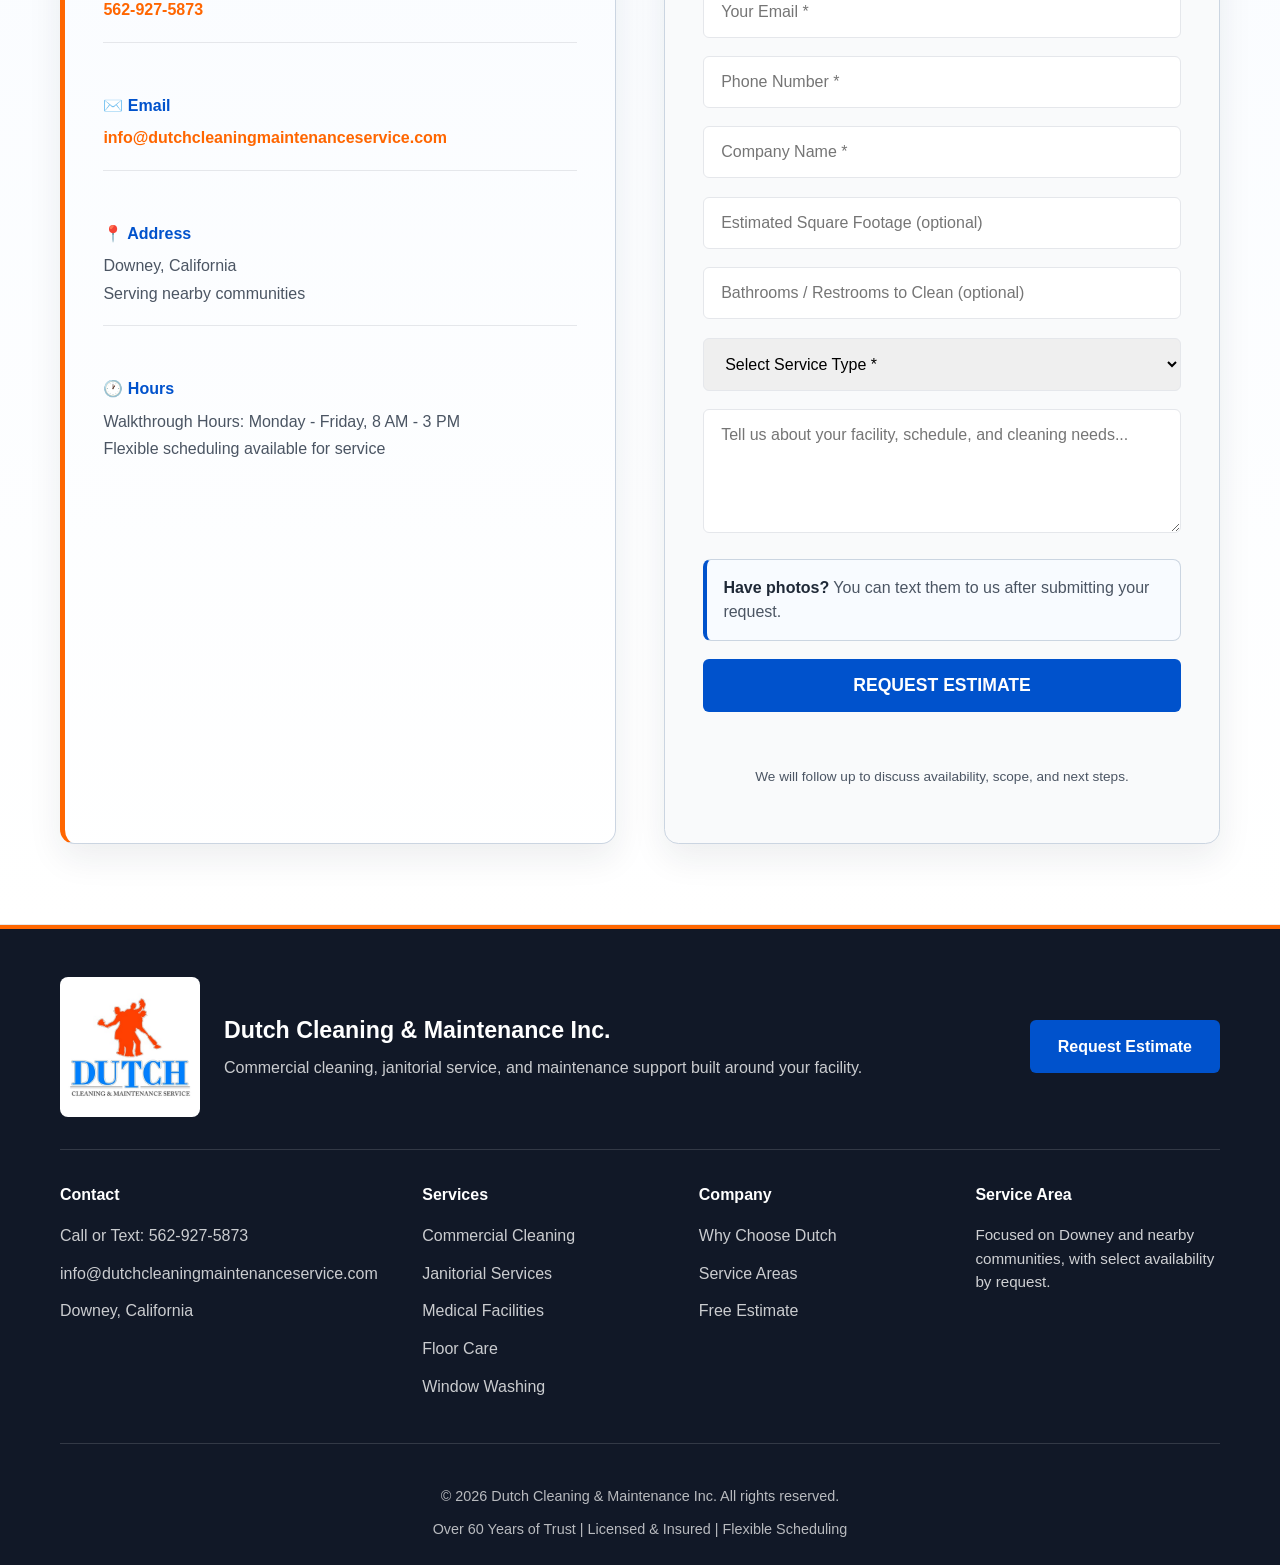
==== commit 9a842d2b: "Update index.html" ====
--- a/index.html
+++ b/index.html
@@ -319,7 +319,7 @@
                 <div class="area-column">
                     <h4>Core Areas</h4>
                     <ul>
-                        <li>Downey</li>
+                        <li><a href="locations/downey-commercial-cleaning.html">Downey</a></</li>
                         <li>Los Angeles</li>
                         <li>Santa Fe Springs</li>
                         <li>Commerce</li>
